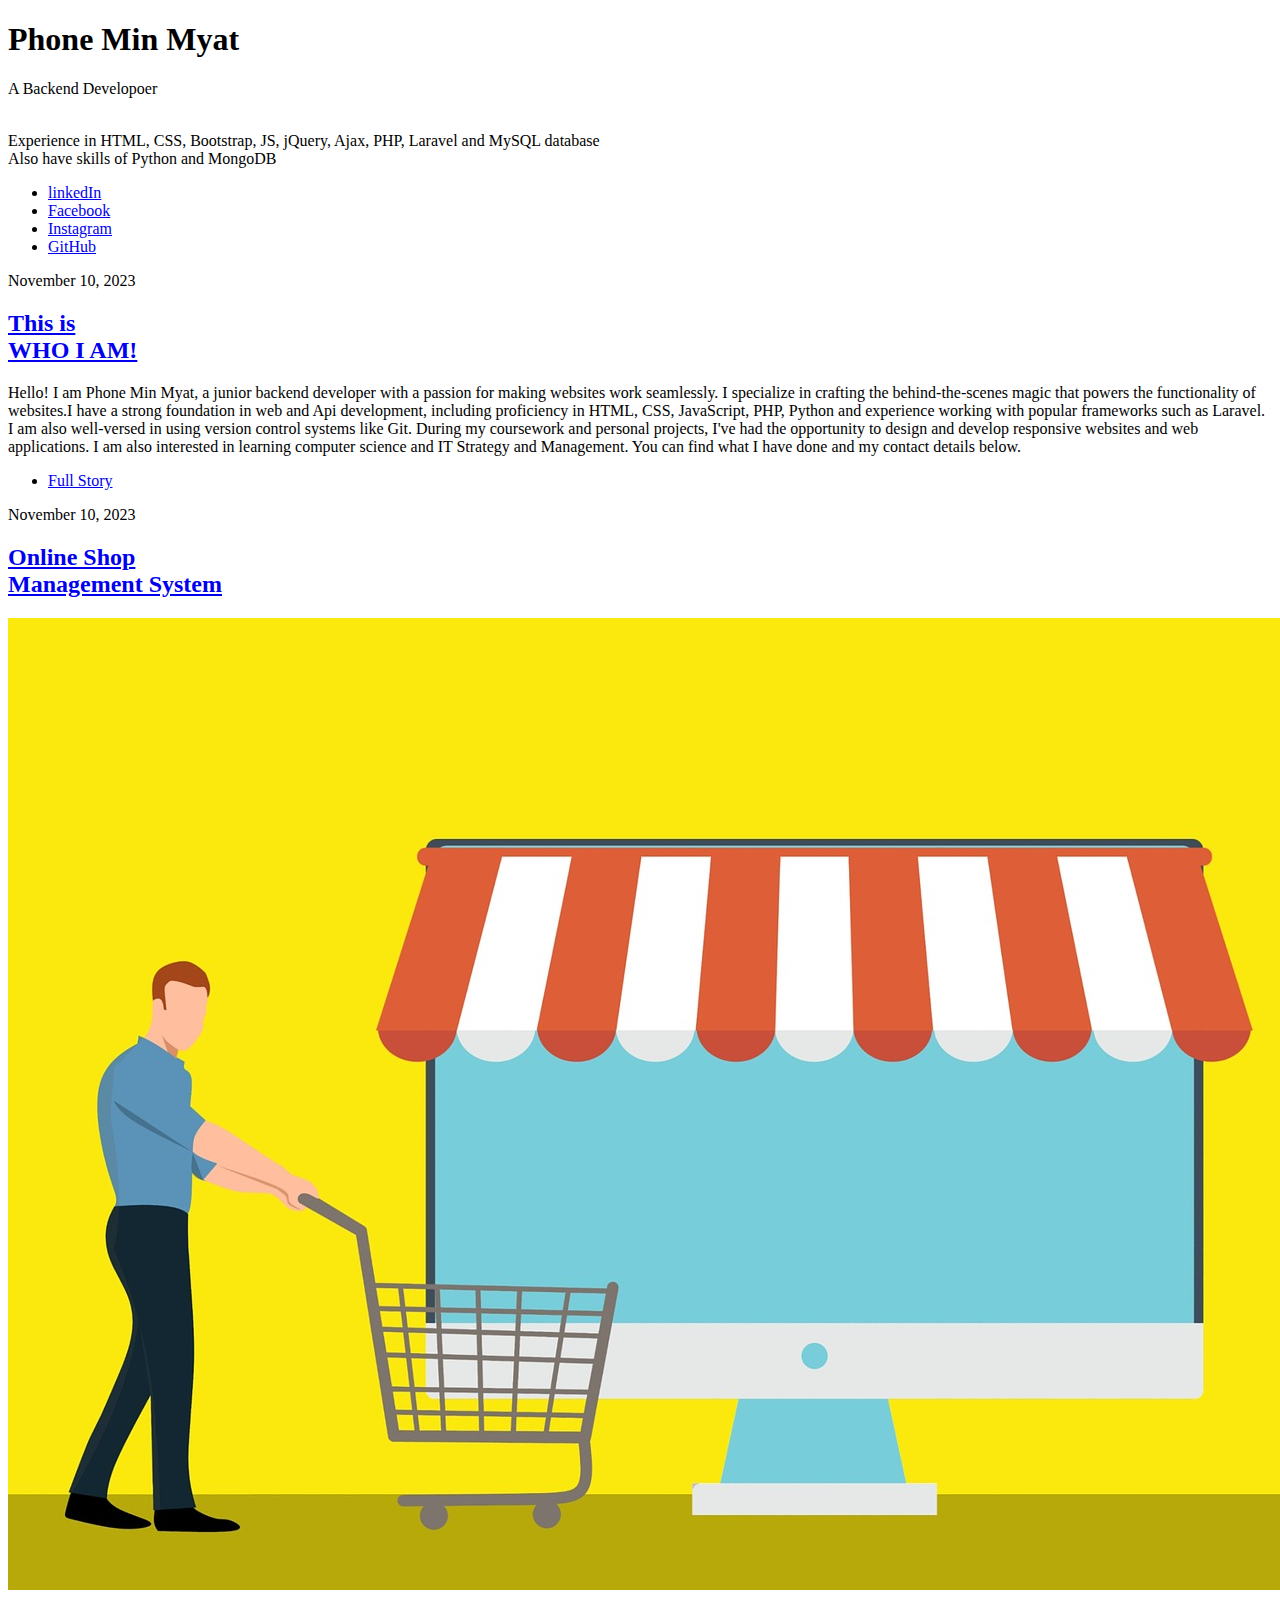
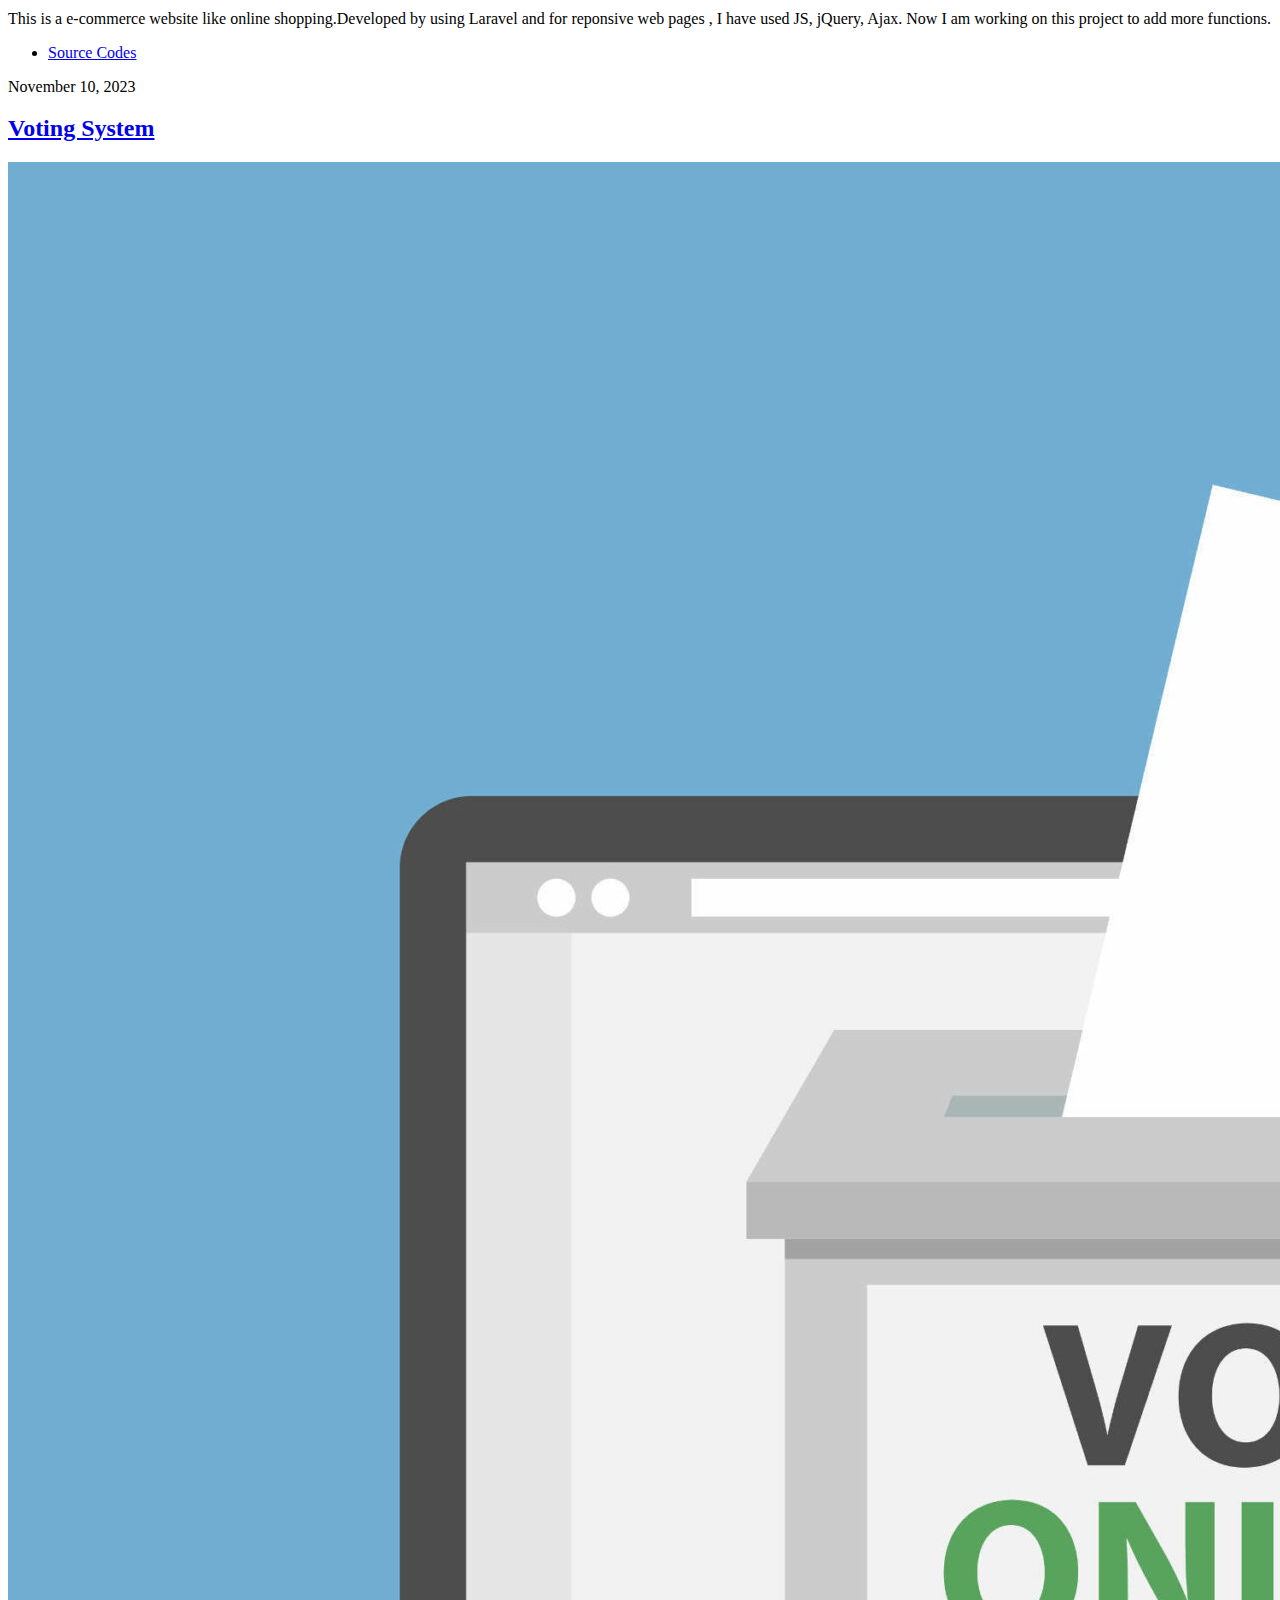
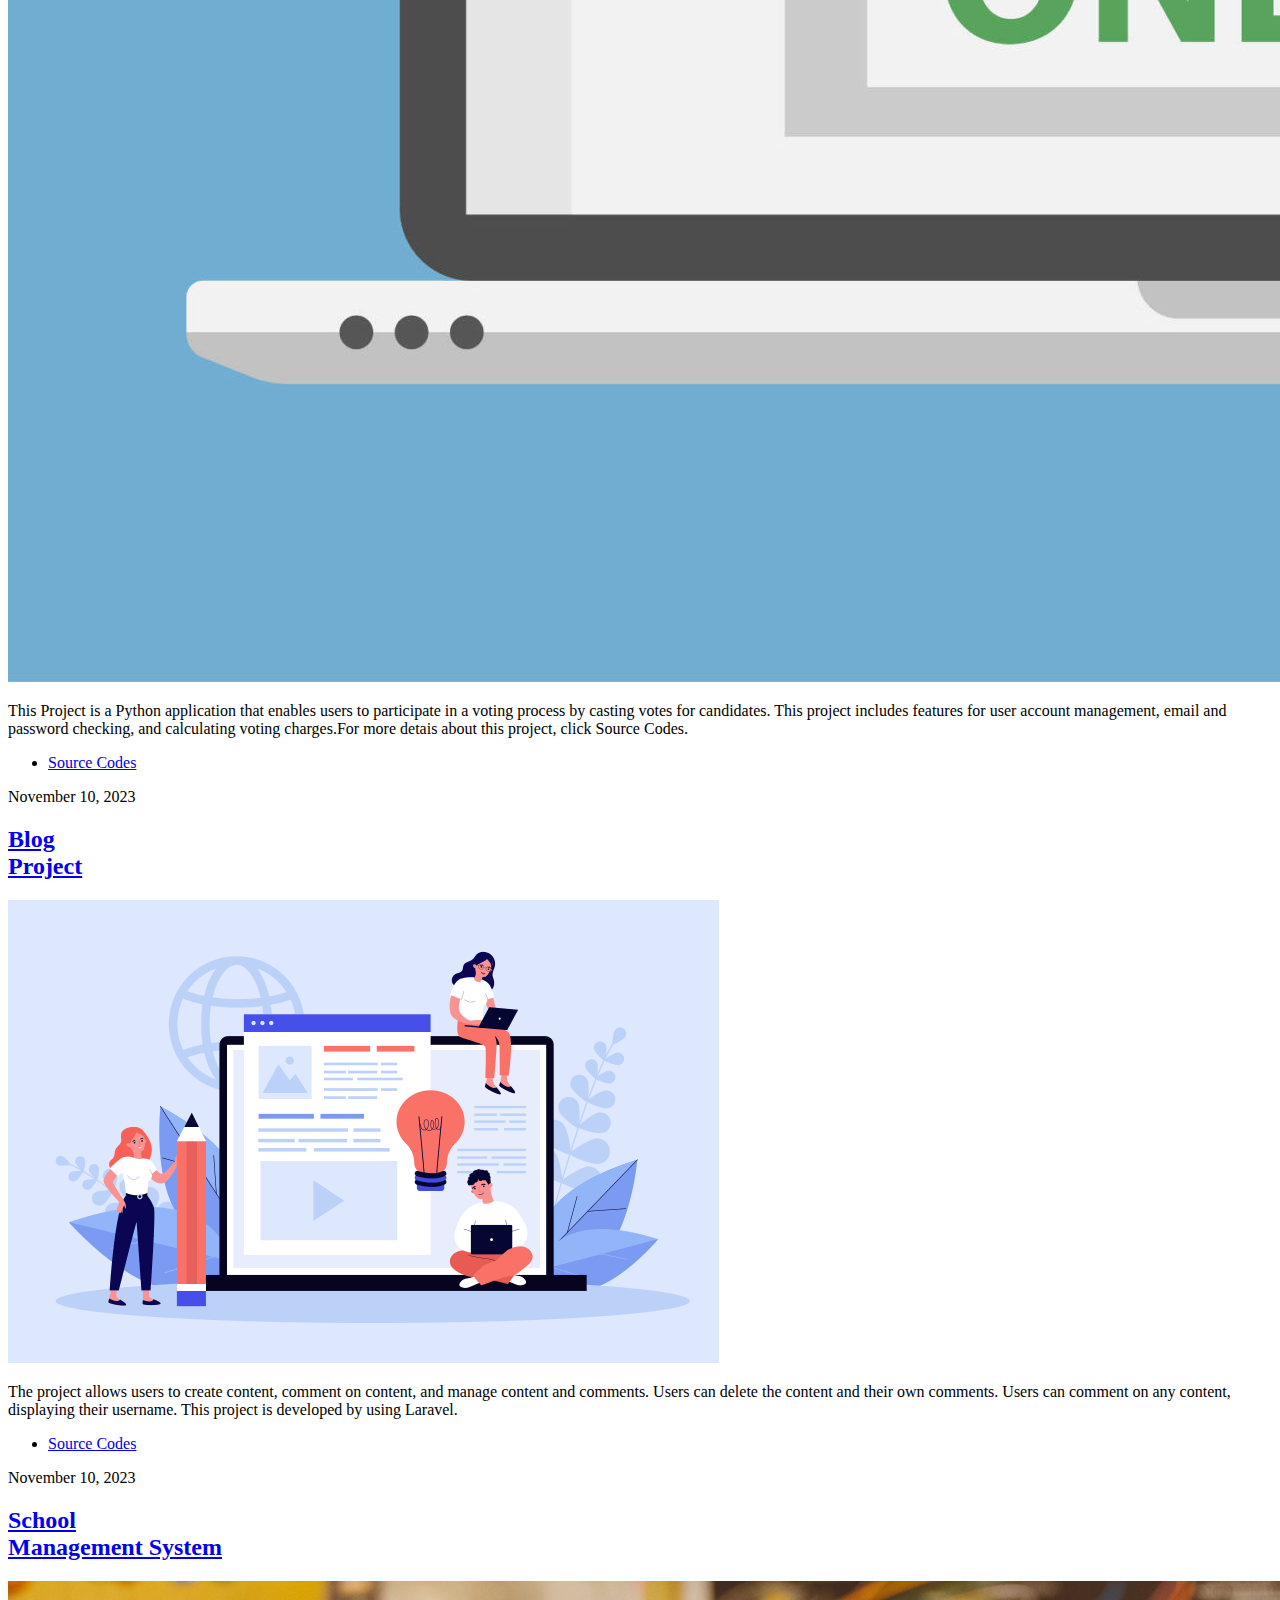
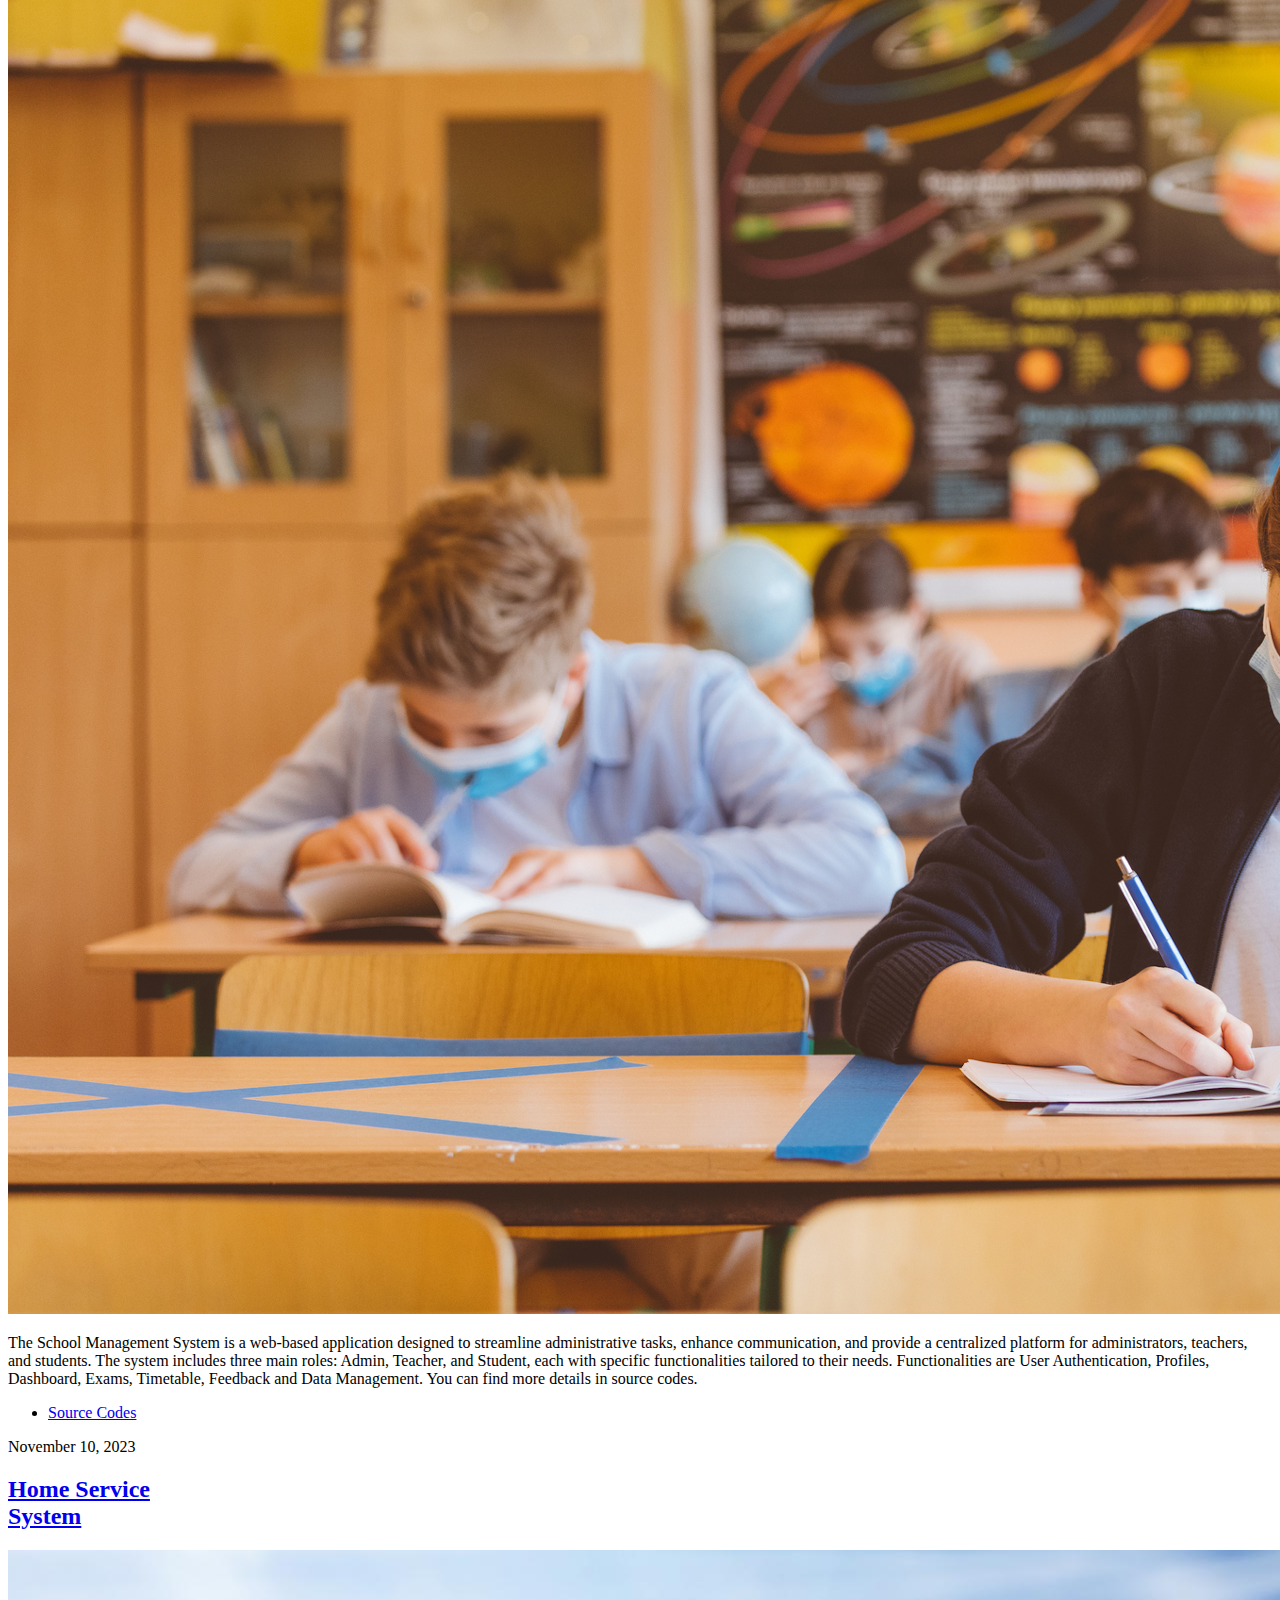
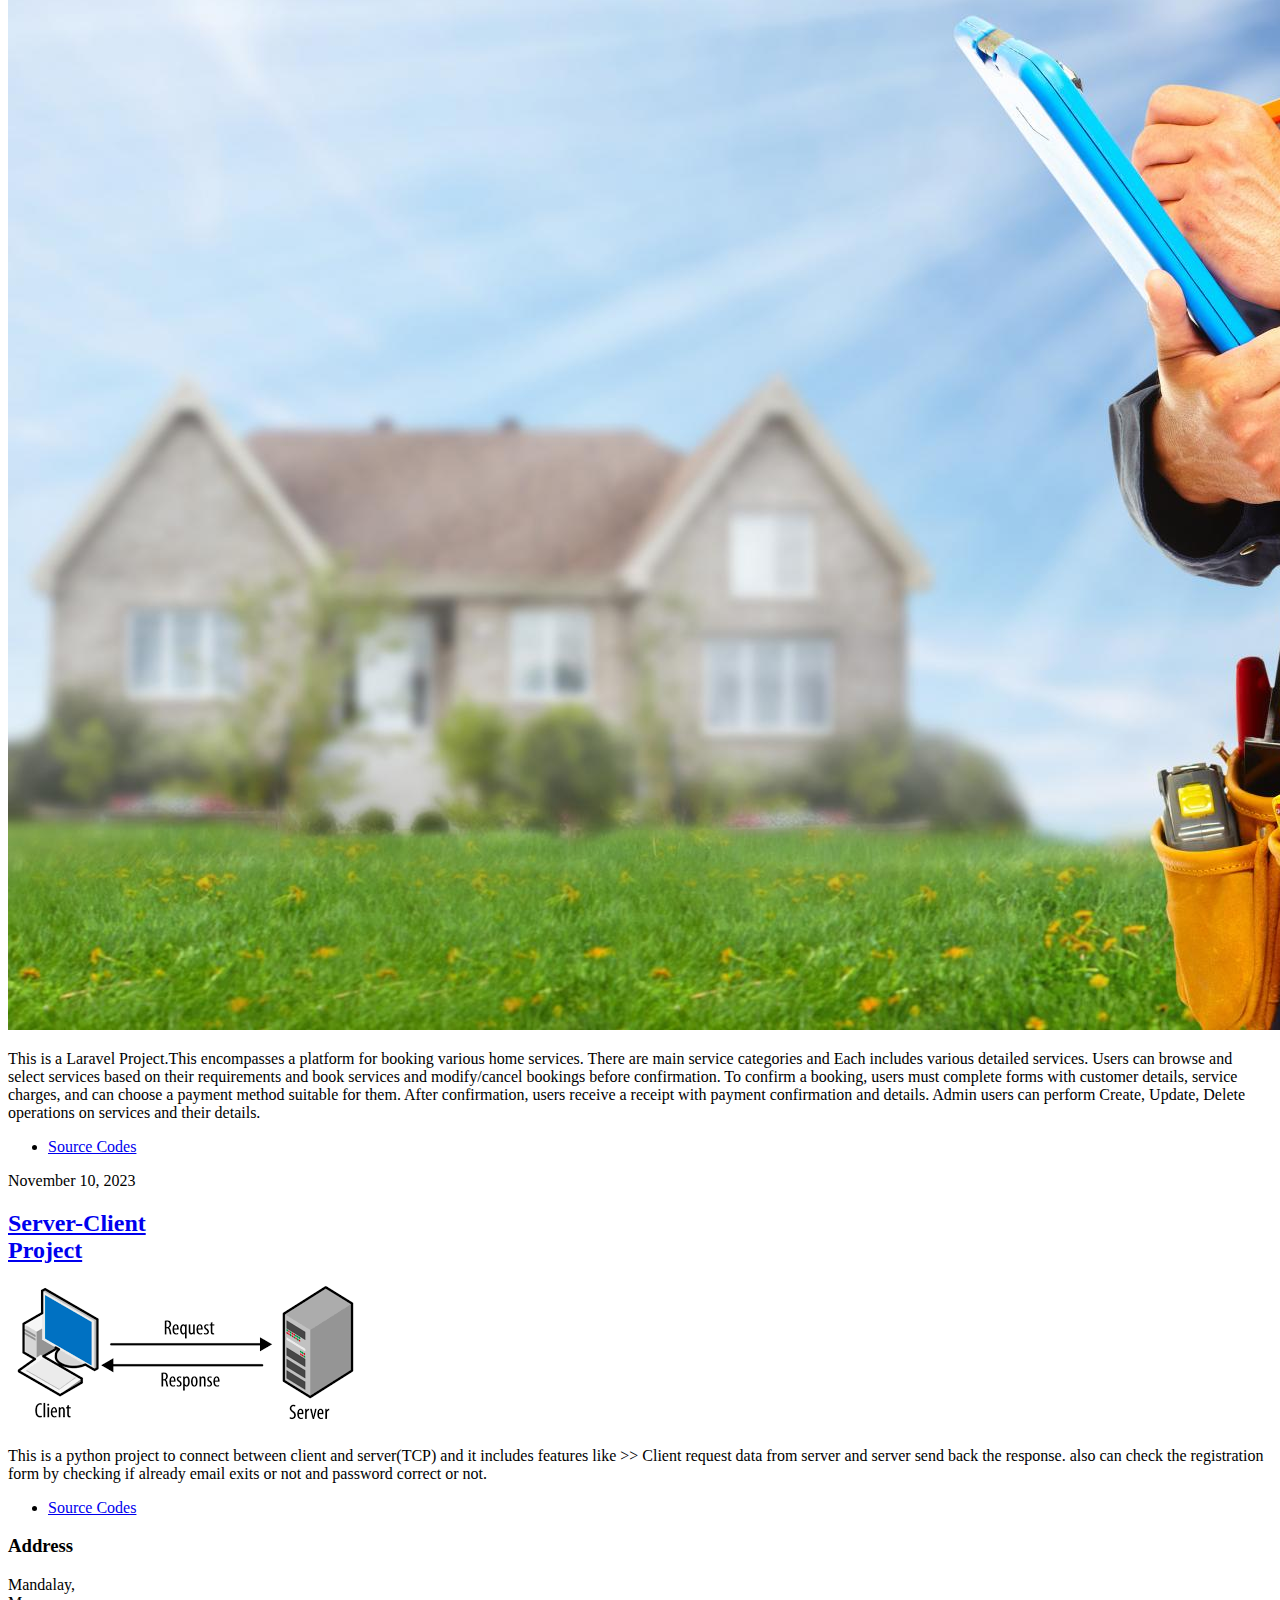
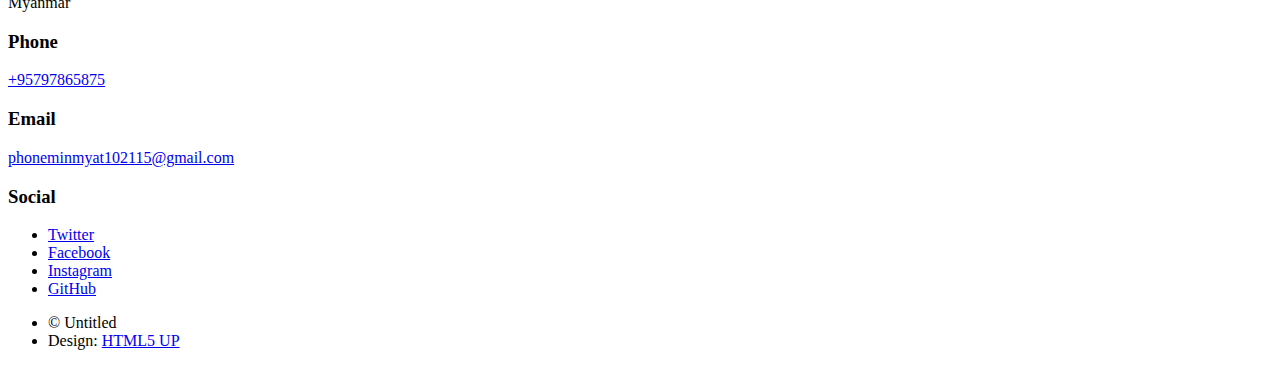
==== index.html @ c831201b "Two img deleted and modify index file" ====
<!DOCTYPE HTML>
<!--
	Massively by HTML5 UP
	html5up.net | @ajlkn
	Free for personal and commercial use under the CCA 3.0 license (html5up.net/license)
-->
<html>
	<head>
		<title>Portfolio</title>
		<meta charset="utf-8" />
		<meta name="viewport" content="width=device-width, initial-scale=1, user-scalable=no" />
		<link rel="stylesheet" href="assets/css/main.css" />
		<noscript><link rel="stylesheet" href="assets/css/noscript.css" /></noscript>
	</head>
	<body class="is-preload">

		<!-- Wrapper -->
			<div id="wrapper" class="fade-in">

				<!-- Intro -->
					<div id="intro">
						<h1>Phone Min Myat</h1>
						<p>A Backend Developoer</p>
						<br>
						<span>Experience in HTML, CSS, Bootstrap, JS, jQuery, Ajax, PHP, Laravel and MySQL database</span>
						<br>
						<span>Also have skills of Python and MongoDB</span>
						<!-- <ul class="actions">
							<li><a href="#header" class="button icon solid solo fa-arrow-down scrolly">Continue</a></li>
						</ul> -->
					</div>


				<!-- Nav -->
					<nav id="nav">
						<ul class="icons">
							<li><a href="#" class="icon brands fa-linkedin"><span class="label">linkedIn</span></a></li>
							<li><a href="#" class="icon brands fa-facebook-f"><span class="label">Facebook</span></a></li>
							<li><a href="#" class="icon brands fa-instagram"><span class="label">Instagram</span></a></li>
							<li><a href="#" class="icon brands fa-github"><span class="label">GitHub</span></a></li>
						</ul>
					</nav>

				<!-- Main -->
					<div id="main">

						<!-- Featured Post -->
							<article class="post featured">
								<header class="major">
									<span class="date">November 10, 2023</span>
									<h2><a href="#">This is <br />
									WHO I AM!</a></h2>
									<p>Hello! I am Phone Min Myat, a junior backend developer with a passion for making websites work seamlessly. I specialize in crafting
									the behind-the-scenes magic that powers the functionality of websites.I have a strong foundation in web and Api development, including proficiency in HTML, CSS, JavaScript, PHP, Python and
									experience working with popular frameworks such as Laravel. I am also well-versed in using version control systems like
									Git. During my coursework and personal projects, I've had the opportunity to design and develop responsive websites and
									web applications. I am also interested in learning computer science and IT Strategy and Management. You can find what I have done and my contact details below.</p>
								</header>
								
								<ul class="actions special">
									<li><a href="#" class="button large">Full Story</a></li>
								</ul>
							</article>

						<!-- Posts -->
							<section class="posts">
								<article>
									<header>
										<span class="date">November 10, 2023</span>
										<h2><a href="#">Online Shop<br />
										Management System</a></h2>
									</header>
									<a href="#" class="image fit"><img src="images\online-store-3265497_1280.jpg" alt="" /></a>
									<p>This is a e-commerce website like online shopping.Developed by using Laravel and for reponsive web pages , I have used JS, jQuery, Ajax. Now I am working on this project to add more functions.</p>
									<ul class="actions special">
										<li><a href="https://github.com/phoneminmyat102/online-shop-management-system" class="button">Source Codes</a></li>
									</ul>
								</article>

								<article>
									<header>
										<span class="date">November 10, 2023</span>
										<h2><a href="#">Voting
												System</a><br></h2>
									</header>
									<a href="#" class="image fit"><img src="images\Voting-image-6-scaled.jpg" alt="" /></a>
									<p>This Project is a Python application that enables users to participate in a voting process by casting votes
									for candidates. This project includes features for user account management, email and password checking, and calculating voting charges.For more detais about this project, click Source Codes.</p>
									<ul class="actions special">
										<li><a href="https://github.com/phoneminmyat102/voting-system" class="button">Source Codes</a></li>
									</ul>
								</article>

								<article>
									<header>
										<span class="date">November 10, 2023</span>
										<h2><a href="#">Blog<br />
											Project<br>
										</a></h2>
									</header>
									<a href="#" class="image fit"><img src="images\Project-Management-Blogs.png" alt="" /></a>
									<p>The project allows users to create content, comment on content, and manage content and comments.
									Users can delete the content and their own comments.
									Users can comment on any content, displaying their username. This project is developed by using Laravel.</p>
									<ul class="actions special">
										<li><a href="https://github.com/phoneminmyat102/blog" class="button">Source Codes</a></li>
									</ul>
								</article>
								<article>
									<header>
										<span class="date">November 10, 2023</span>
										<h2><a href="#">School<br />
										Management System</a></h2>
									</header>
									<a href="#" class="image fit"><img src="images\200908-studentswearingmasks-stock.jpg" alt="" /></a>
									<p>The School Management System is a web-based application designed to streamline administrative tasks, enhance
									communication, and provide a centralized platform for administrators, teachers, and students. The system includes three
									main roles: Admin, Teacher, and Student, each with specific functionalities tailored to their needs. Functionalities are 
									User Authentication, Profiles, Dashboard, Exams, Timetable, Feedback and Data Management. You can find more details in source codes.</p>
									<ul class="actions special">
										<li><a href="https://github.com/phoneminmyat102/school-management-system" class="button">Source Codes</a></li>
									</ul>
								</article>
								
								<article>
									<header>
										<span class="date">November 10, 2023</span>
										<h2><a href="#">Home Service<br />
										System</a></h2>
									</header>
									<a href="#" class="image fit"><img src="images\home-services.jpg" alt="" /></a>
									<p>This is a Laravel Project.This encompasses a platform for booking various home services.
									There are main service categories and Each includes various detailed services. 
									Users can browse and select services based on their requirements and book services and modify/cancel bookings before confirmation.
									To confirm a booking, users must complete forms with customer details, service charges, and can choose a payment method
									suitable for them. After confirmation, users receive a receipt with payment confirmation and details.
									Admin users can perform Create, Update, Delete operations on services and their details.</p>
									<ul class="actions special">
										<li><a href="https://github.com/phoneminmyat102/home-service-system" class="button">Source Codes</a></li>
									</ul>
								</article>
								<article>
									<header>
										<span class="date">November 10, 2023</span>
										<h2><a href="#">Server-Client<br />
										Project</a></h2>
									</header>
									<a href="#" class="image fit"><img src="images\download.png" alt="" /></a>
									<br>
									<p>This is a python project to connect between client and server(TCP) and it includes features like >> Client request data from server and server send back the response.
									also can check the registration form by checking if already email exits or not and password correct or not.</p>
									<ul class="actions special">
										<li><a href="https://github.com/phoneminmyat102/server-client-project" class="button">Source Codes</a></li>
									</ul>
								</article>
							</section>

						<!-- Footer -->
							<footer>
								<!-- <div class="pagination">
									<a href="#" class="previous">Prev</a>
									<a href="#" class="page active">1</a>
									<a href="#" class="page">2</a>
									<a href="#" class="page">3</a>
									<span class="extra">&hellip;</span>
									<a href="#" class="page">8</a>
									<a href="#" class="page">9</a>
									<a href="#" class="page">10</a>
									<a href="#" class="next">Next</a>
								</div> -->
							</footer>

					</div>

				<!-- Footer -->
					<footer id="footer">
						<!-- <section>
							<form method="post" action="#">
								<div class="fields">
									<div class="field">
										<label for="name">Name</label>
										<input type="text" name="name" id="name" />
									</div>
									<div class="field">
										<label for="email">Email</label>
										<input type="text" name="email" id="email" />
									</div>
									<div class="field">
										<label for="message">Message</label>
										<textarea name="message" id="message" rows="3"></textarea>
									</div>
								</div>
								<ul class="actions">
									<li><input type="submit" value="Send Message" /></li>
								</ul>
							</form>
						</section> -->
						<section class="split contact">
							<section class="alt">
								<h3>Address</h3>
								<p>Mandalay,<br />
								Myanmar</p>
							</section>
							<section>
								<h3>Phone</h3>
								<p><a href="#">+95797865875</a></p>
							</section>
							<section>
								<h3>Email</h3>
								<p><a href="#">phoneminmyat102115@gmail.com</a></p>
							</section>
							<section>
								<h3>Social</h3>
								<ul class="icons alt">
									<li><a href="#" class="icon brands alt fa-twitter"><span class="label">Twitter</span></a></li>
									<li><a href="#" class="icon brands alt fa-facebook-f"><span class="label">Facebook</span></a></li>
									<li><a href="#" class="icon brands alt fa-instagram"><span class="label">Instagram</span></a></li>
									<li><a href="#" class="icon brands alt fa-github"><span class="label">GitHub</span></a></li>
								</ul>
							</section>
						</section>
					</footer>

				<!-- Copyright -->
					<div id="copyright">
						<ul><li>&copy; Untitled</li><li>Design: <a href="https://html5up.net">HTML5 UP</a></li></ul>
					</div>

			</div>

		<!-- Scripts -->
			<script src="assets/js/jquery.min.js"></script>
			<script src="assets/js/jquery.scrollex.min.js"></script>
			<script src="assets/js/jquery.scrolly.min.js"></script>
			<script src="assets/js/browser.min.js"></script>
			<script src="assets/js/breakpoints.min.js"></script>
			<script src="assets/js/util.js"></script>
			<script src="assets/js/main.js"></script>

	</body>
</html>
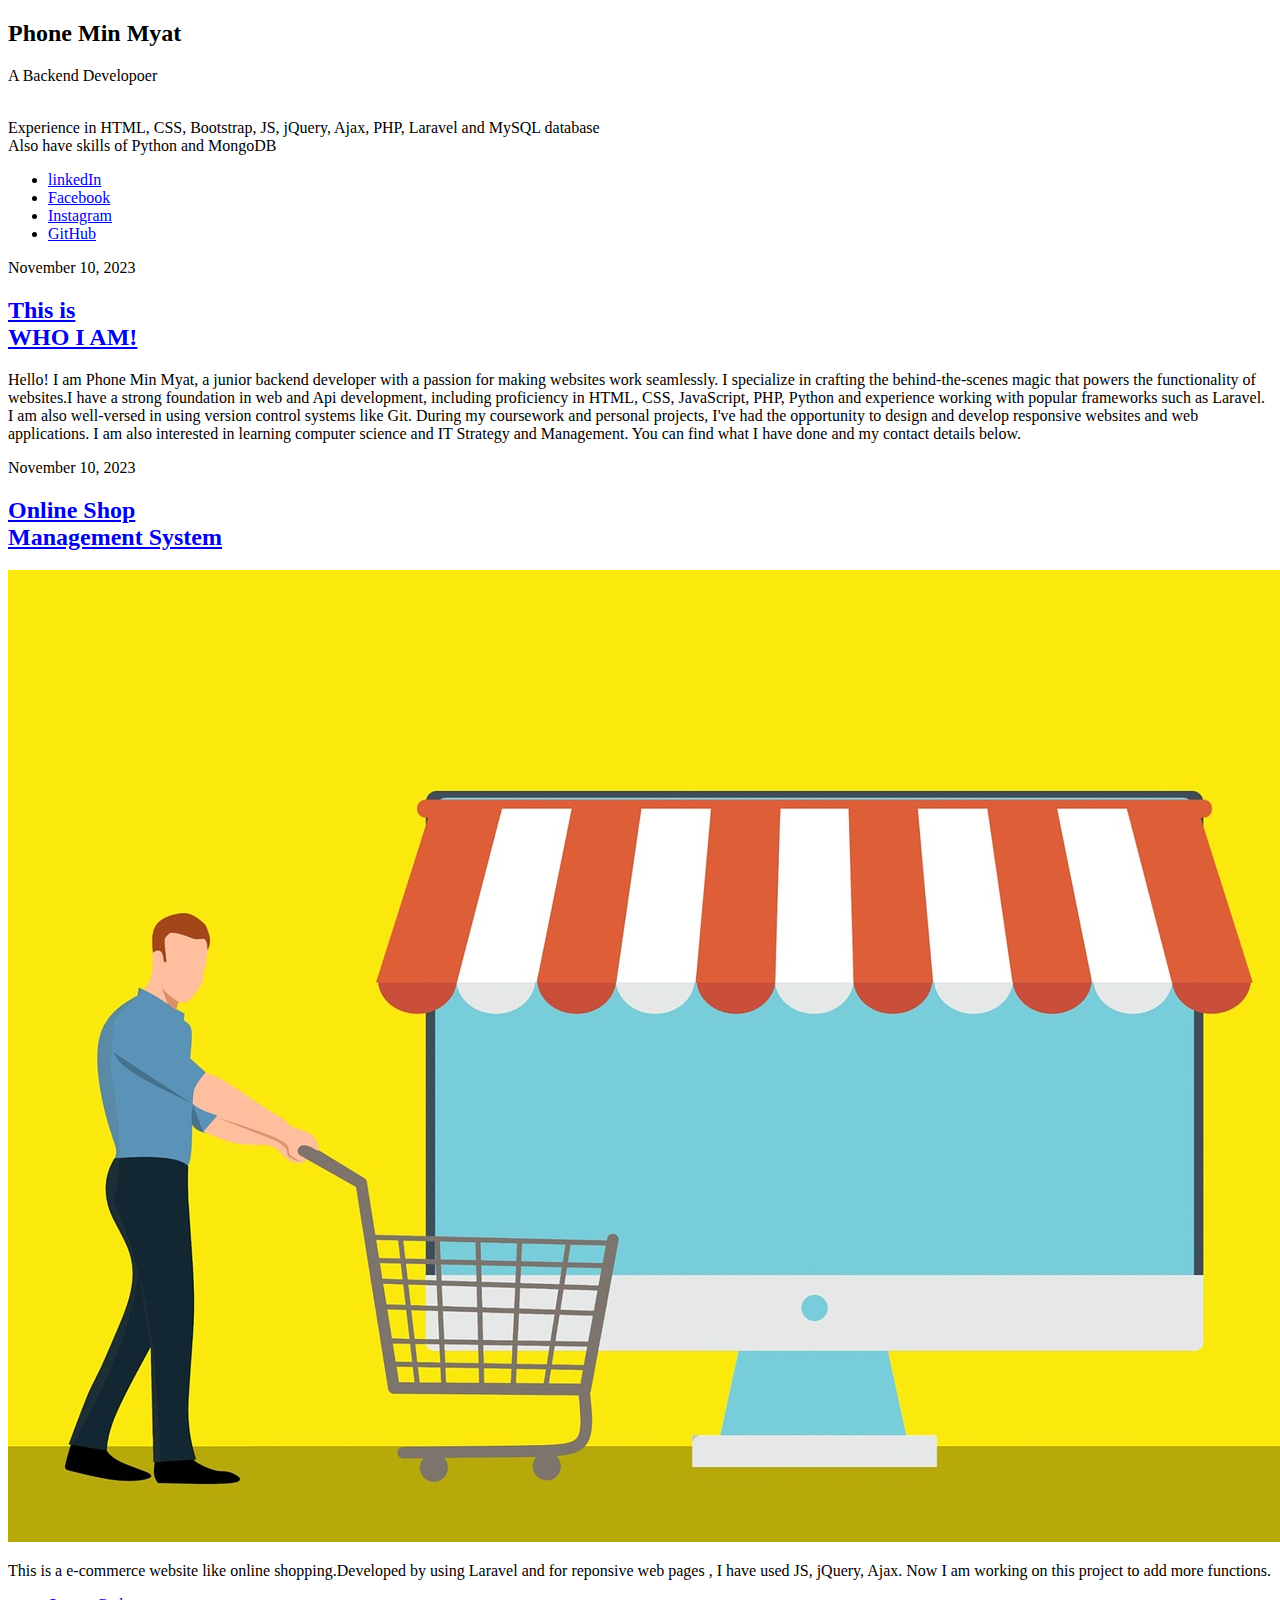
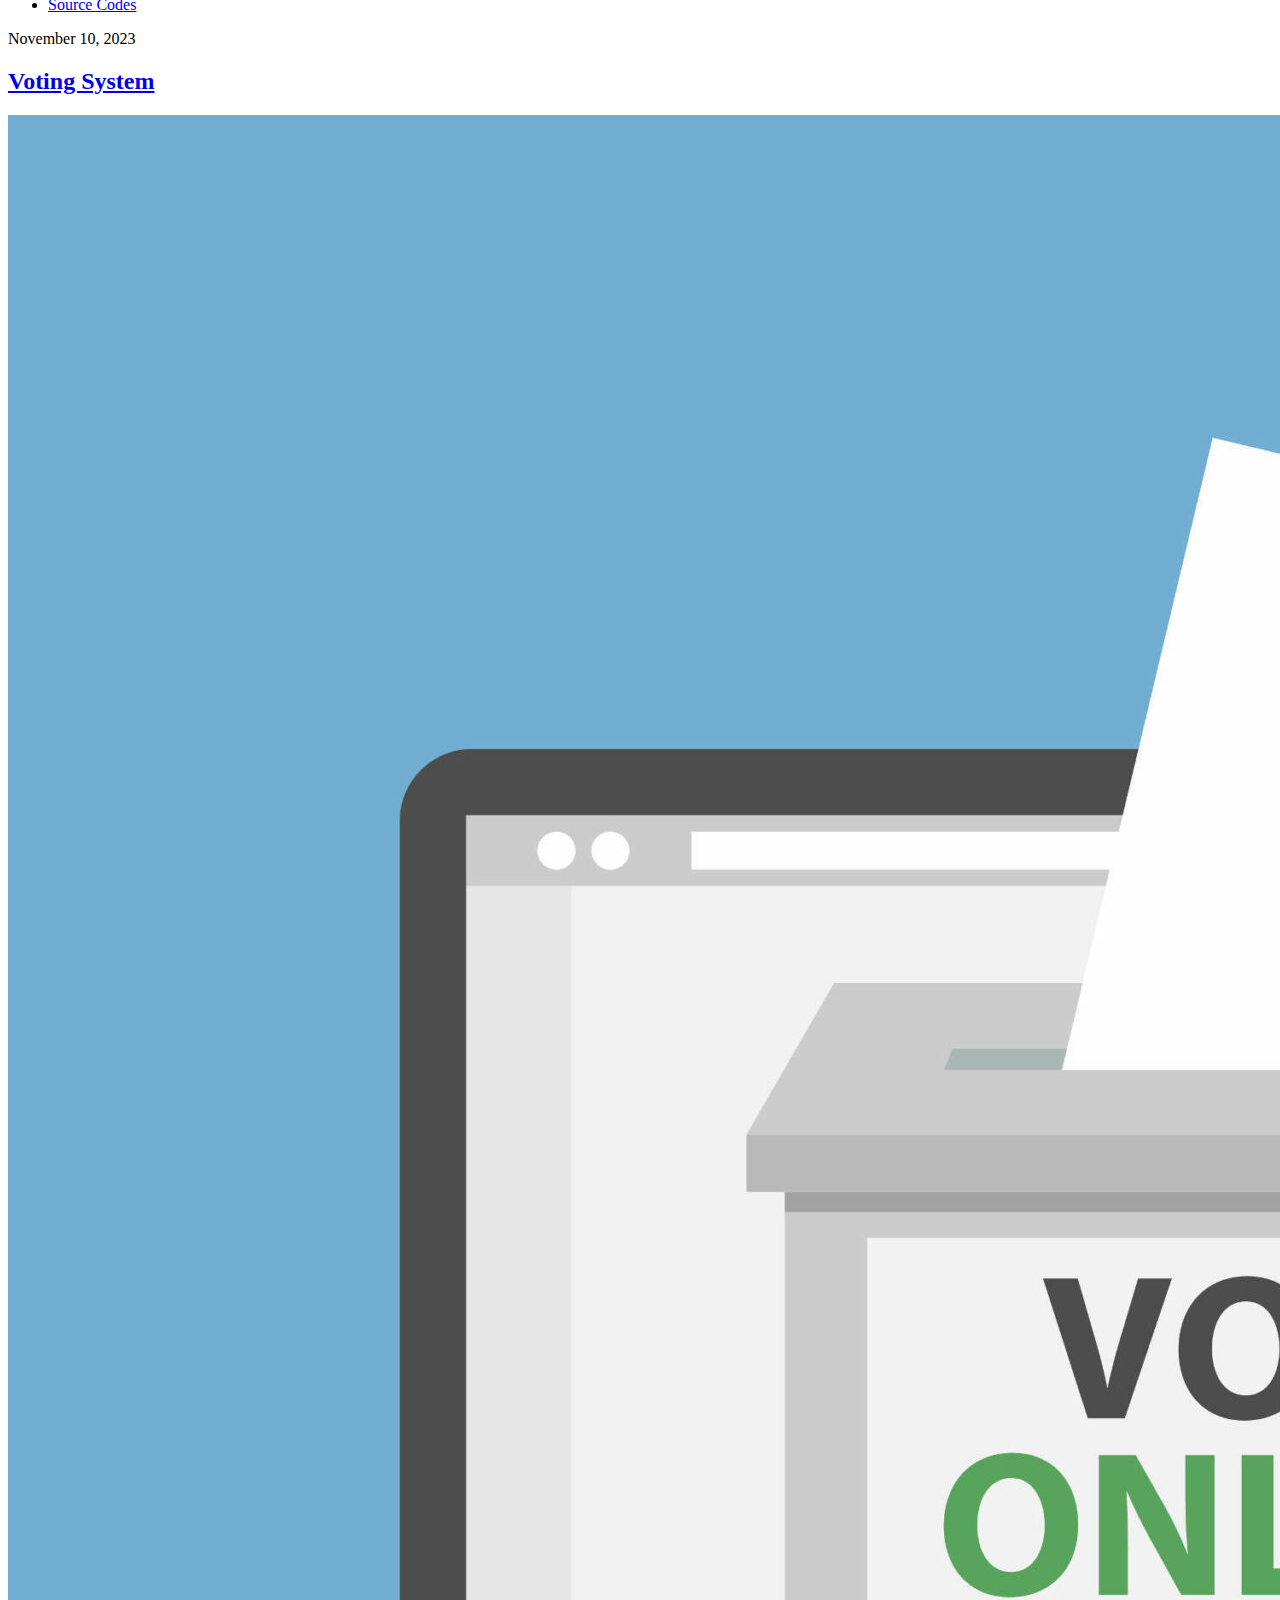
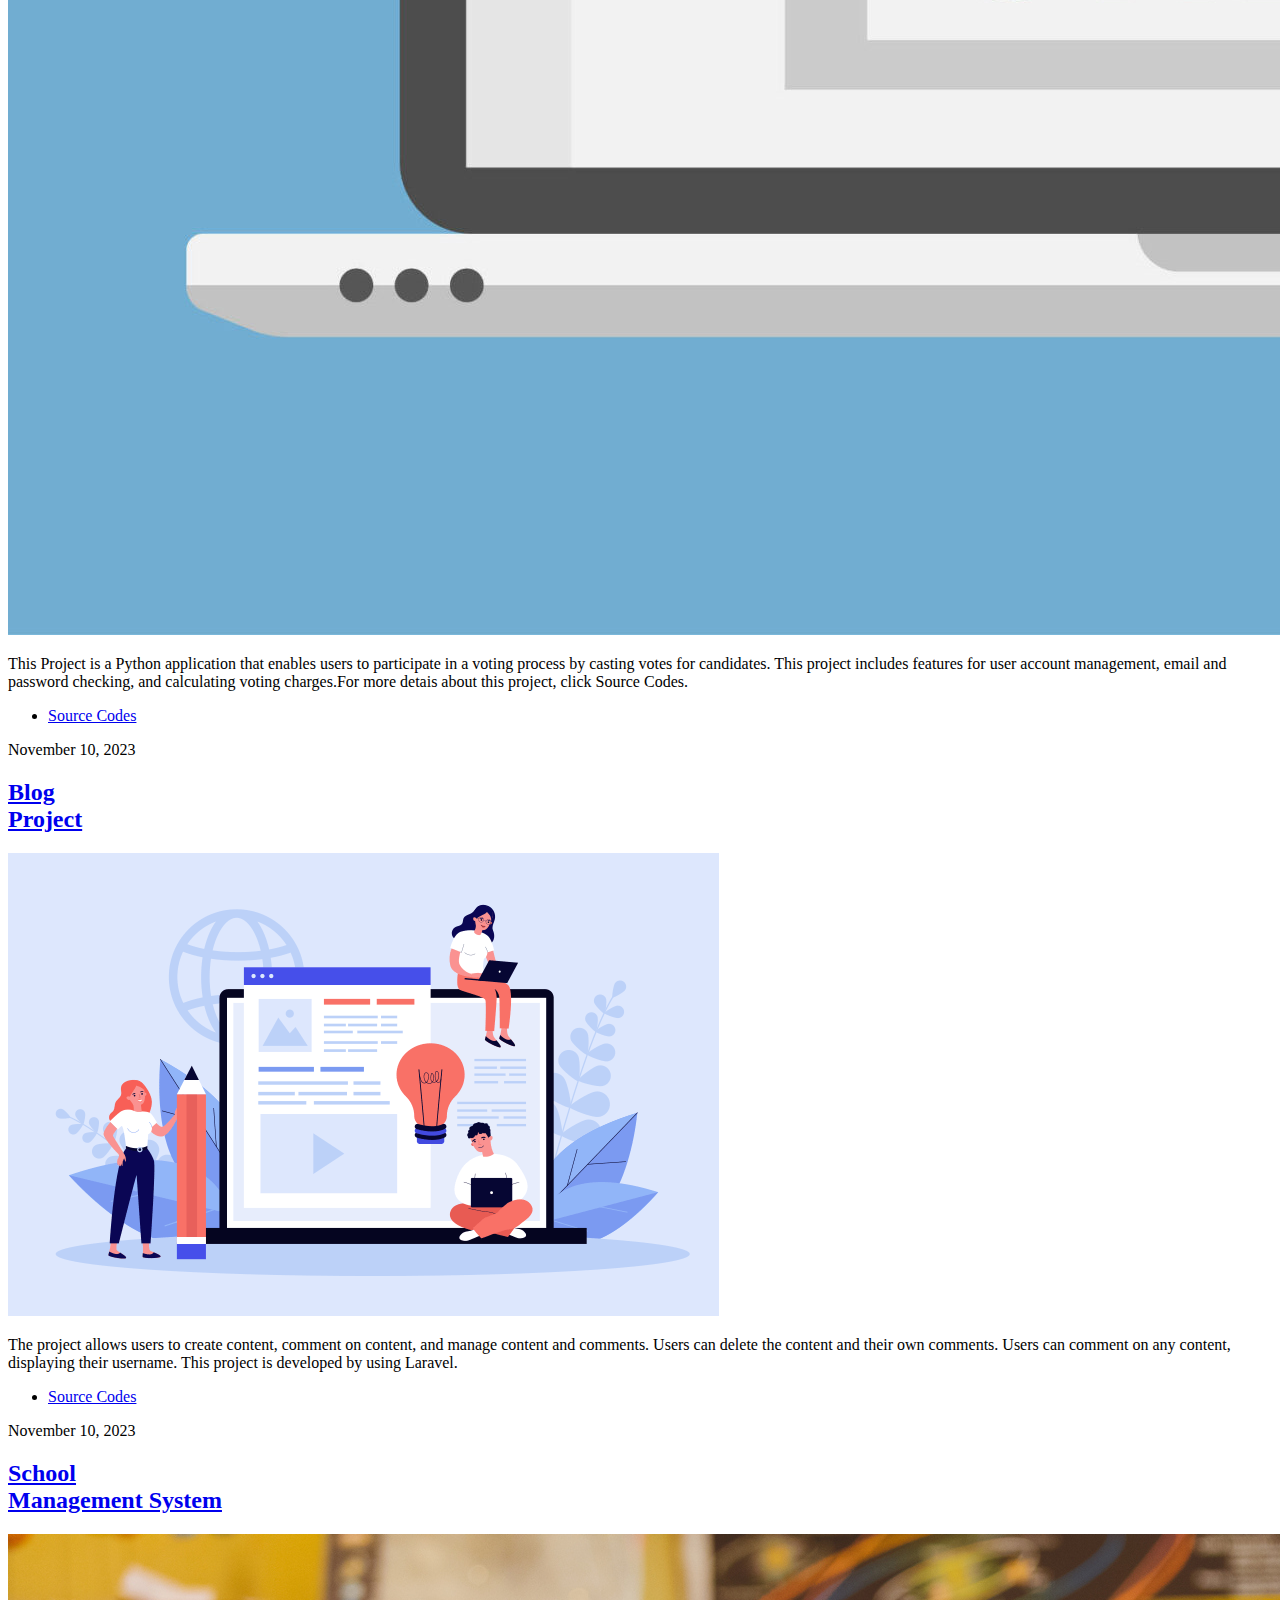
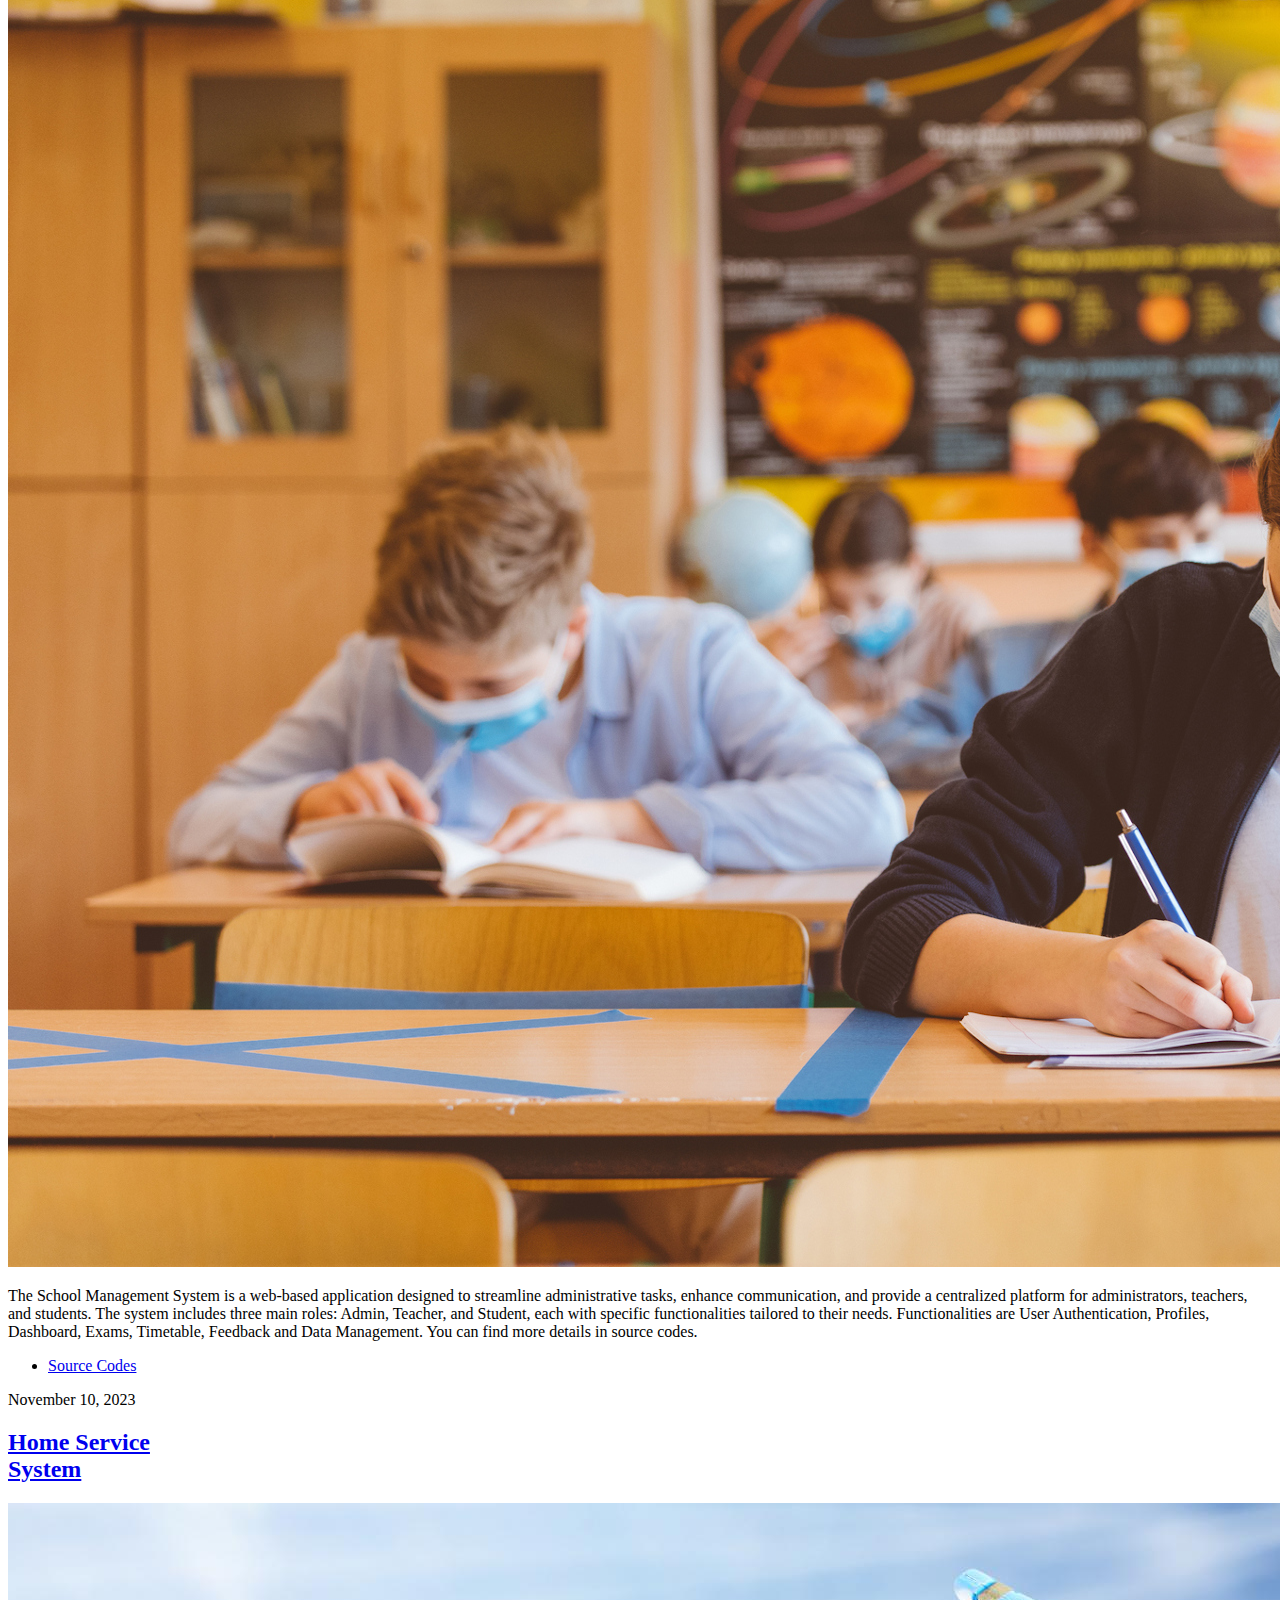
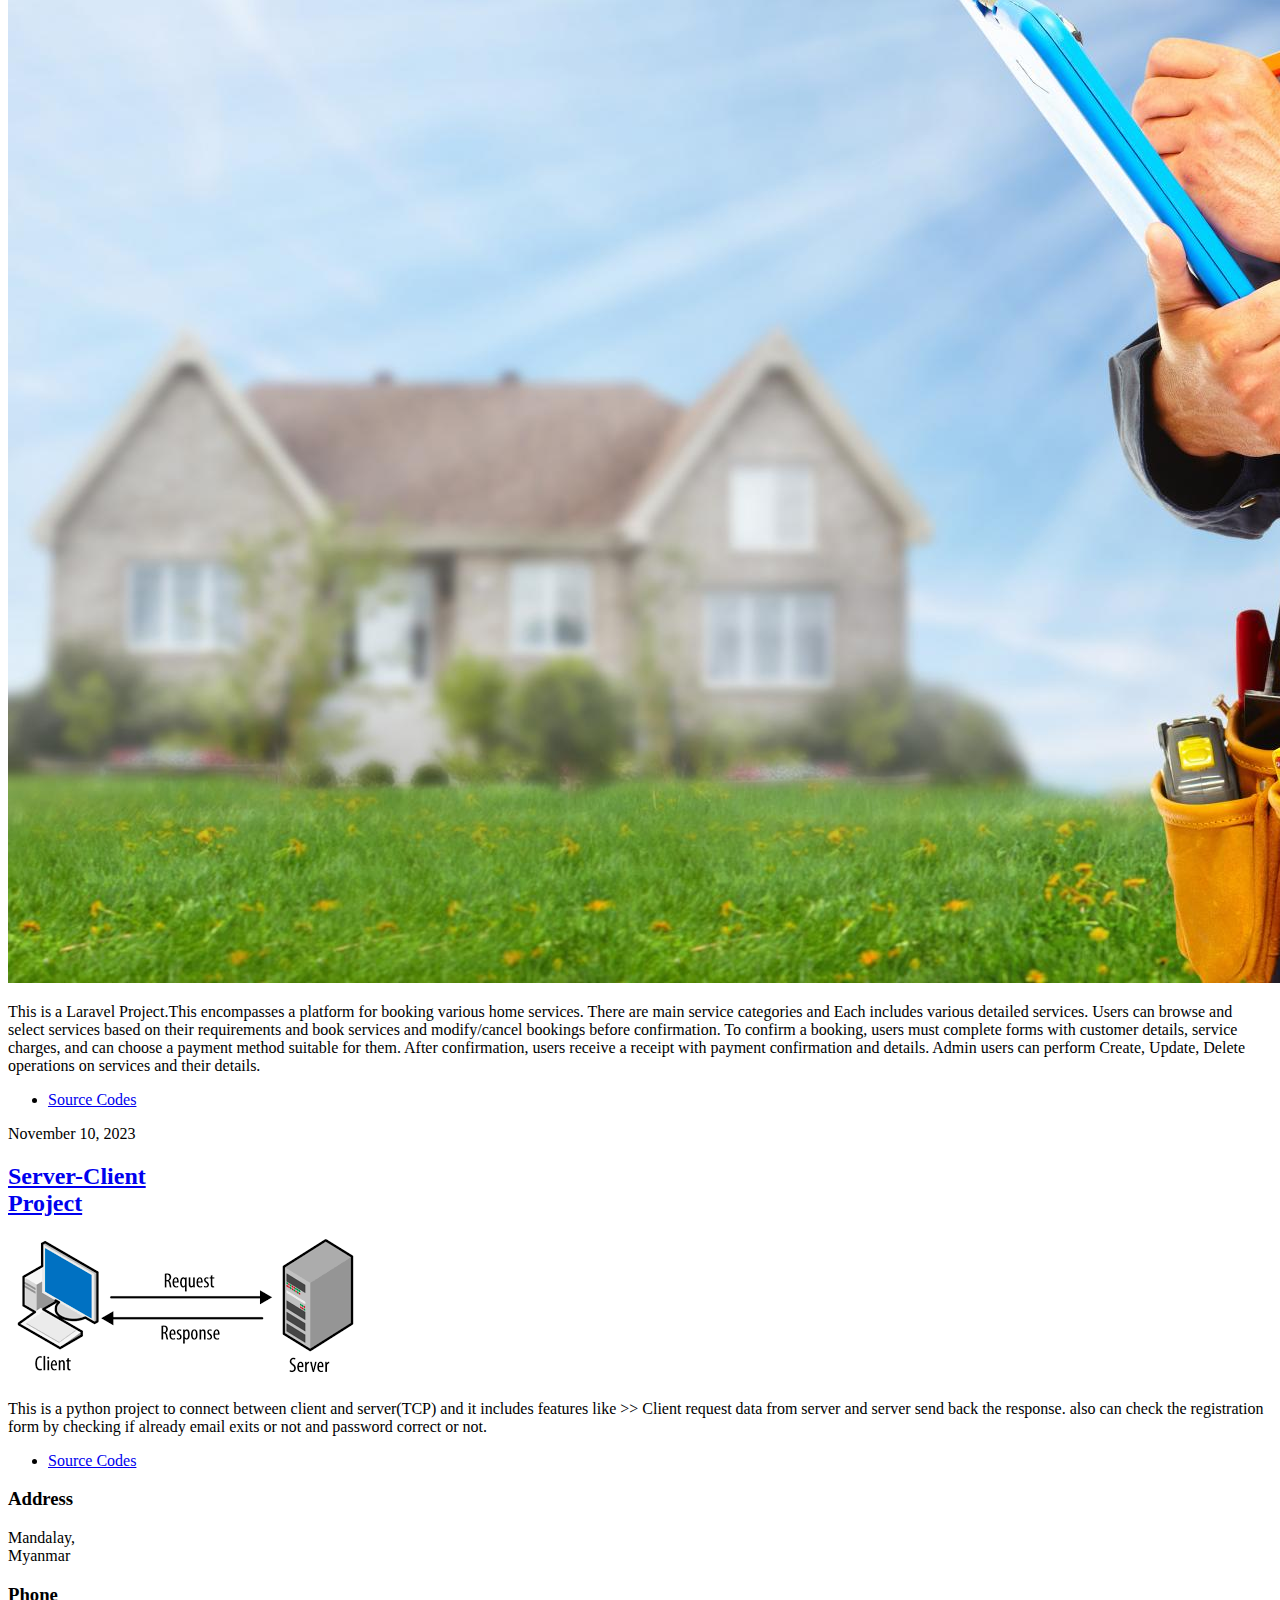
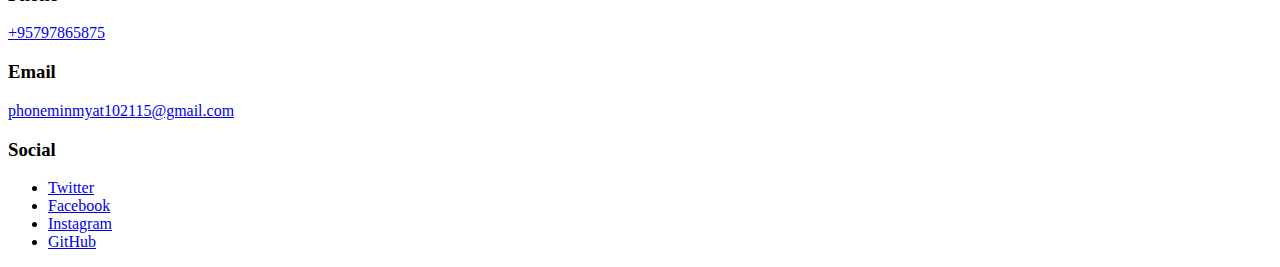
==== commit f30f26df: "modify background color" ====
--- a/index.html
+++ b/index.html
@@ -11,6 +11,45 @@
 		<meta name="viewport" content="width=device-width, initial-scale=1, user-scalable=no" />
 		<link rel="stylesheet" href="assets/css/main.css" />
 		<noscript><link rel="stylesheet" href="assets/css/noscript.css" /></noscript>
+	<style>
+		/* Existing styles remain unchanged */
+	
+		/* Updated Modal Styles */
+		.modal {
+			display: none;
+			position: fixed;
+			top: 0;
+			left: 0;
+			width: 100%;
+			height: 100%;
+			background-color: rgba(0, 0, 0, 0.9);
+			justify-content: center;
+			align-items: center;
+			z-index: 9999;
+			/* Ensure modal is on top of other elements */
+		}
+	
+		.modal-content {
+			max-width: 80%;
+			max-height: 80%;
+		}
+	
+		.close {
+			position: absolute;
+			top: 15px;
+			right: 15px;
+			color: #fff;
+			font-size: 30px;
+			cursor: pointer;
+		}
+	
+		/* Ensure images within articles do not overflow */
+		.posts article .image {
+			overflow: hidden;
+		}
+	</style>
+
+
 	</head>
 	<body class="is-preload">
 
@@ -19,7 +58,7 @@
 
 				<!-- Intro -->
 					<div id="intro">
-						<h1>Phone Min Myat</h1>
+						<h2>Phone Min Myat</h2>
 						<p>A Backend Developoer</p>
 						<br>
 						<span>Experience in HTML, CSS, Bootstrap, JS, jQuery, Ajax, PHP, Laravel and MySQL database</span>
@@ -43,7 +82,13 @@
 
 				<!-- Main -->
 					<div id="main">
-
+						
+						<div id="imageModal" class="modal">
+							<span class="close" onclick="closeModal()">&times;</span>
+							<img class="modal-content" id="modalImg" />
+						</div>
+
+						
 						<!-- Featured Post -->
 							<article class="post featured">
 								<header class="major">
@@ -57,9 +102,9 @@
 									web applications. I am also interested in learning computer science and IT Strategy and Management. You can find what I have done and my contact details below.</p>
 								</header>
 								
-								<ul class="actions special">
+								<!-- <ul class="actions special">
 									<li><a href="#" class="button large">Full Story</a></li>
-								</ul>
+								</ul> -->
 							</article>
 
 						<!-- Posts -->
@@ -70,7 +115,9 @@
 										<h2><a href="#">Online Shop<br />
 										Management System</a></h2>
 									</header>
-									<a href="#" class="image fit"><img src="images\online-store-3265497_1280.jpg" alt="" /></a>
+									<a href="javascript:void(0)" class="image fit" onclick="openModal('images/online-store-3265497_1280.jpg')">
+										<img src="images\online-store-3265497_1280.jpg" alt="" />
+									</a>
 									<p>This is a e-commerce website like online shopping.Developed by using Laravel and for reponsive web pages , I have used JS, jQuery, Ajax. Now I am working on this project to add more functions.</p>
 									<ul class="actions special">
 										<li><a href="https://github.com/phoneminmyat102/online-shop-management-system" class="button">Source Codes</a></li>
@@ -83,7 +130,9 @@
 										<h2><a href="#">Voting
 												System</a><br></h2>
 									</header>
-									<a href="#" class="image fit"><img src="images\Voting-image-6-scaled.jpg" alt="" /></a>
+									<a href="javascript:void(0)" class="image fit" onclick="openModal('images/Voting-image-6-scaled.jpg')">
+										<img src="images\Voting-image-6-scaled.jpg" alt="" />
+									</a>
 									<p>This Project is a Python application that enables users to participate in a voting process by casting votes
 									for candidates. This project includes features for user account management, email and password checking, and calculating voting charges.For more detais about this project, click Source Codes.</p>
 									<ul class="actions special">
@@ -98,7 +147,9 @@
 											Project<br>
 										</a></h2>
 									</header>
-									<a href="#" class="image fit"><img src="images\Project-Management-Blogs.png" alt="" /></a>
+									<a href="javascript:void(0)" class="image fit" onclick="openModal('images/Project-Management-Blogs.png')">
+										<img src="images\Project-Management-Blogs.png" alt="" />
+									</a>
 									<p>The project allows users to create content, comment on content, and manage content and comments.
 									Users can delete the content and their own comments.
 									Users can comment on any content, displaying their username. This project is developed by using Laravel.</p>
@@ -112,7 +163,9 @@
 										<h2><a href="#">School<br />
 										Management System</a></h2>
 									</header>
-									<a href="#" class="image fit"><img src="images\200908-studentswearingmasks-stock.jpg" alt="" /></a>
+									<a href="javascript:void(0)" class="image fit" onclick="openModal('images/200908-studentswearingmasks-stock.jpg')">
+										<img src="images\200908-studentswearingmasks-stock.jpg" alt="" />
+									</a>
 									<p>The School Management System is a web-based application designed to streamline administrative tasks, enhance
 									communication, and provide a centralized platform for administrators, teachers, and students. The system includes three
 									main roles: Admin, Teacher, and Student, each with specific functionalities tailored to their needs. Functionalities are 
@@ -128,7 +181,9 @@
 										<h2><a href="#">Home Service<br />
 										System</a></h2>
 									</header>
-									<a href="#" class="image fit"><img src="images\home-services.jpg" alt="" /></a>
+									<a href="javascript:void(0)" class="image fit" onclick="openModal('images/home-services.jpg')">
+										<img src="images\home-services.jpg" alt="" />
+									</a>
 									<p>This is a Laravel Project.This encompasses a platform for booking various home services.
 									There are main service categories and Each includes various detailed services. 
 									Users can browse and select services based on their requirements and book services and modify/cancel bookings before confirmation.
@@ -145,7 +200,9 @@
 										<h2><a href="#">Server-Client<br />
 										Project</a></h2>
 									</header>
-									<a href="#" class="image fit"><img src="images\download.png" alt="" /></a>
+									<a href="javascript:void(0)" class="image fit" onclick="openModal('images/download.png')">
+										<img src="images\download.png" alt="" />
+									</a>
 									<br>
 									<p>This is a python project to connect between client and server(TCP) and it includes features like >> Client request data from server and server send back the response.
 									also can check the registration form by checking if already email exits or not and password correct or not.</p>
@@ -221,11 +278,6 @@
 						</section>
 					</footer>
 
-				<!-- Copyright -->
-					<div id="copyright">
-						<ul><li>&copy; Untitled</li><li>Design: <a href="https://html5up.net">HTML5 UP</a></li></ul>
-					</div>
-
 			</div>
 
 		<!-- Scripts -->
@@ -236,6 +288,23 @@
 			<script src="assets/js/breakpoints.min.js"></script>
 			<script src="assets/js/util.js"></script>
 			<script src="assets/js/main.js"></script>
+			<script>
+				// Function to open the modal
+				function openModal(imageSrc) {
+					var modal = document.getElementById("imageModal");
+					var modalImg = document.getElementById("modalImg");
+
+					modal.style.display = "flex";
+					modalImg.src = imageSrc;
+				}
+
+				// Function to close the modal
+				function closeModal() {
+					var modal = document.getElementById("imageModal");
+					modal.style.display = "none";
+				}
+			</script>
+
 
 	</body>
 </html>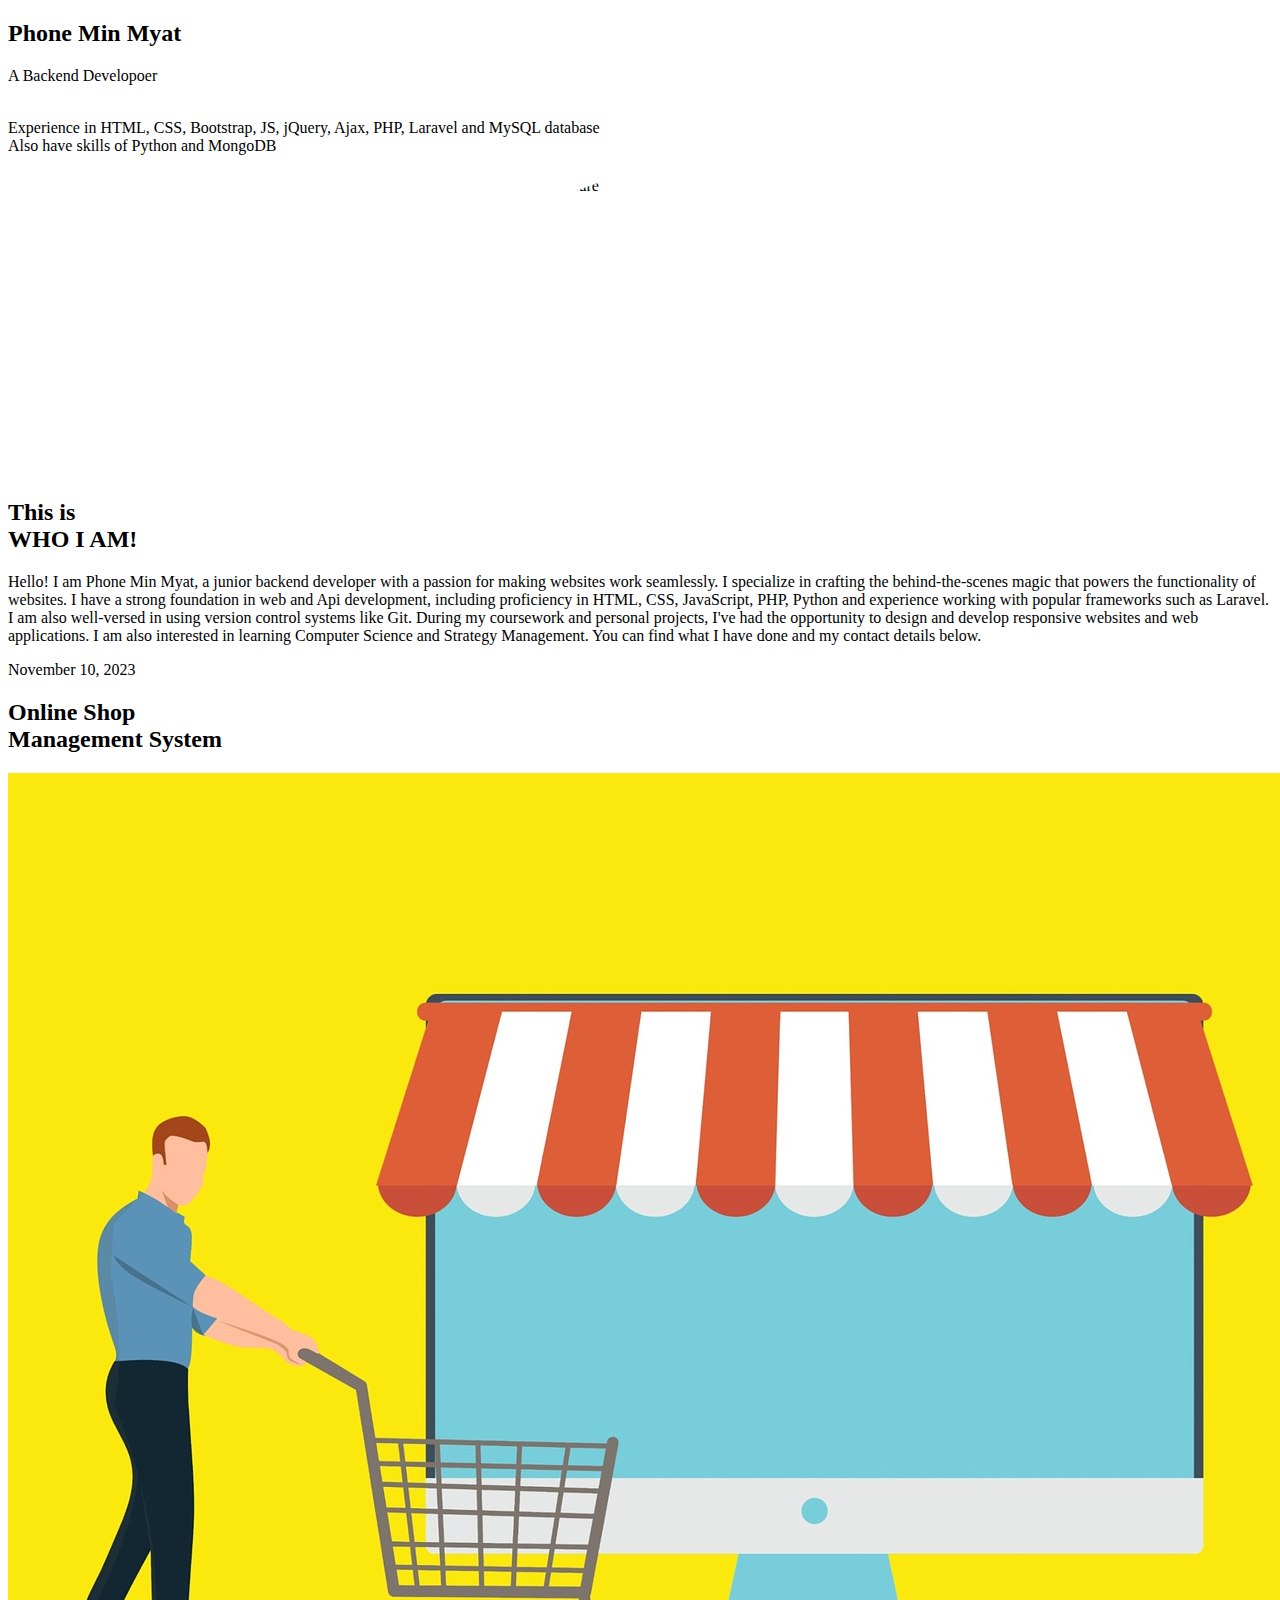
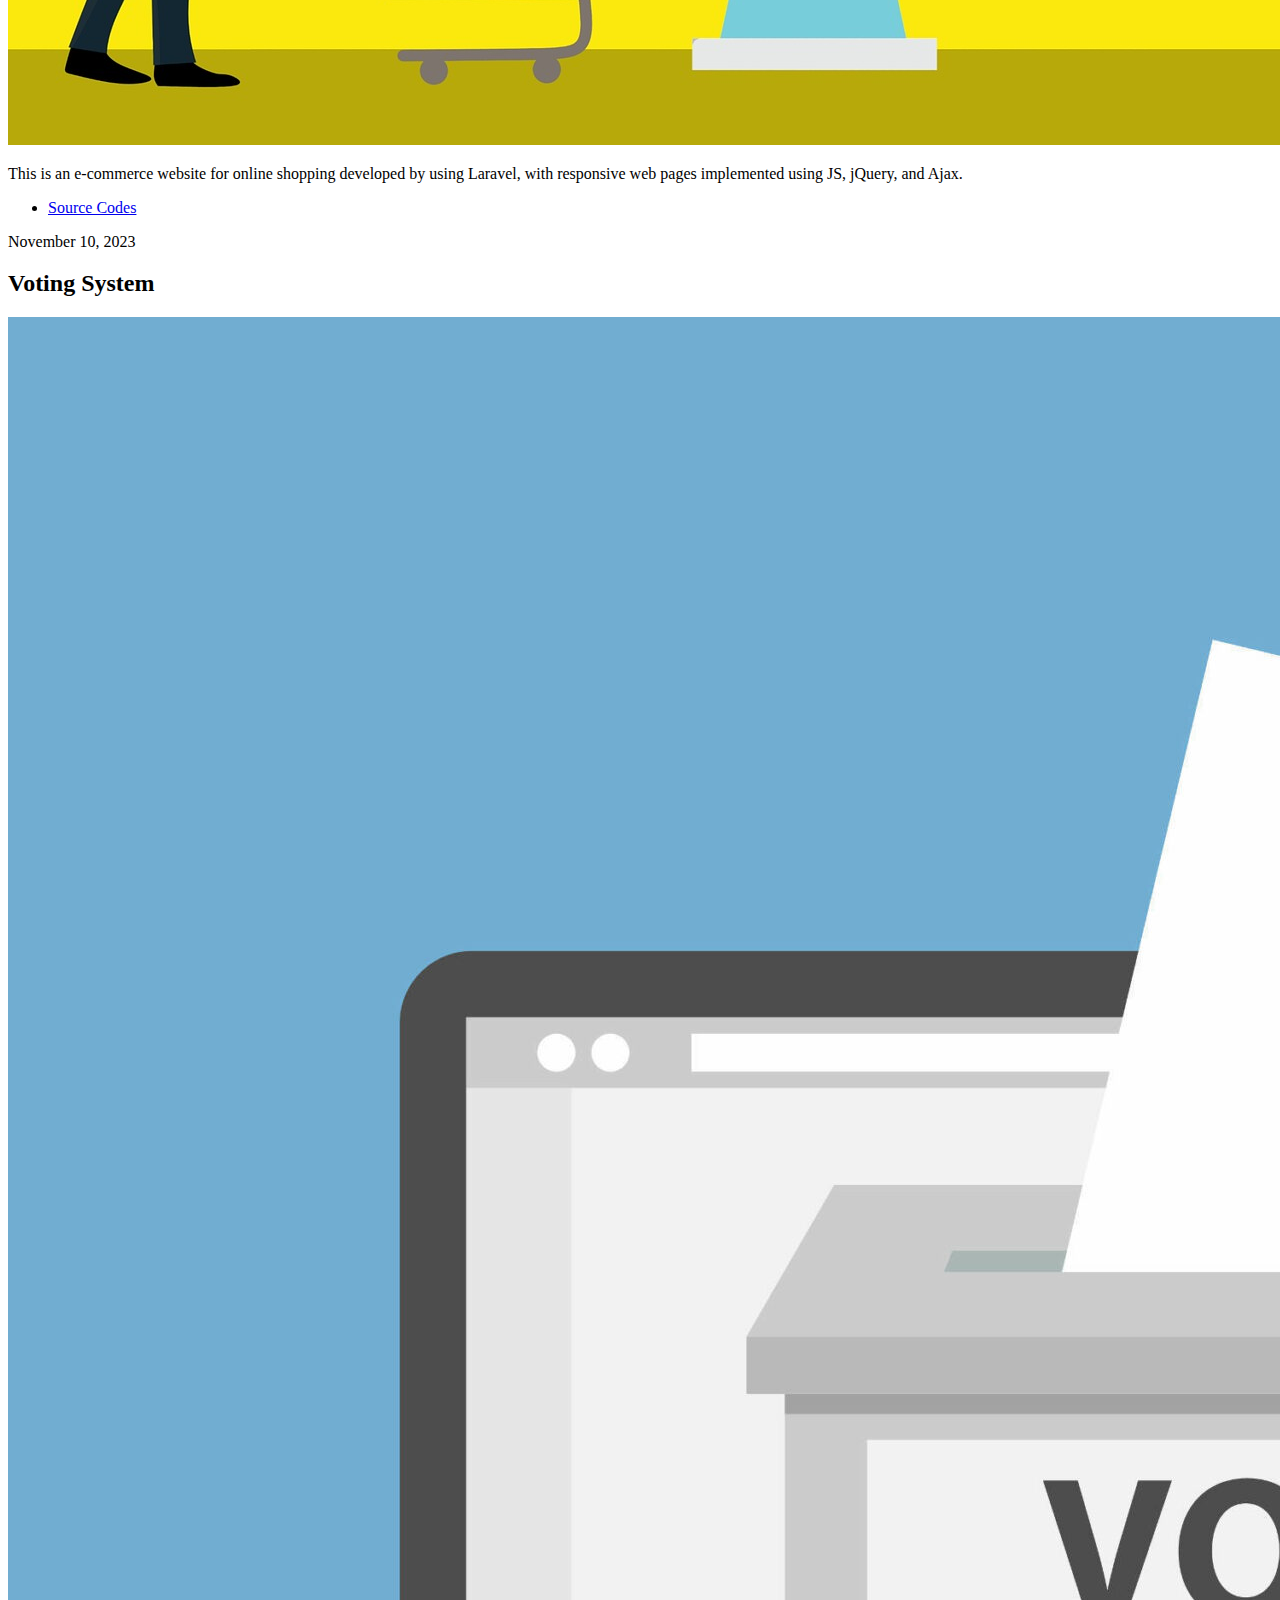
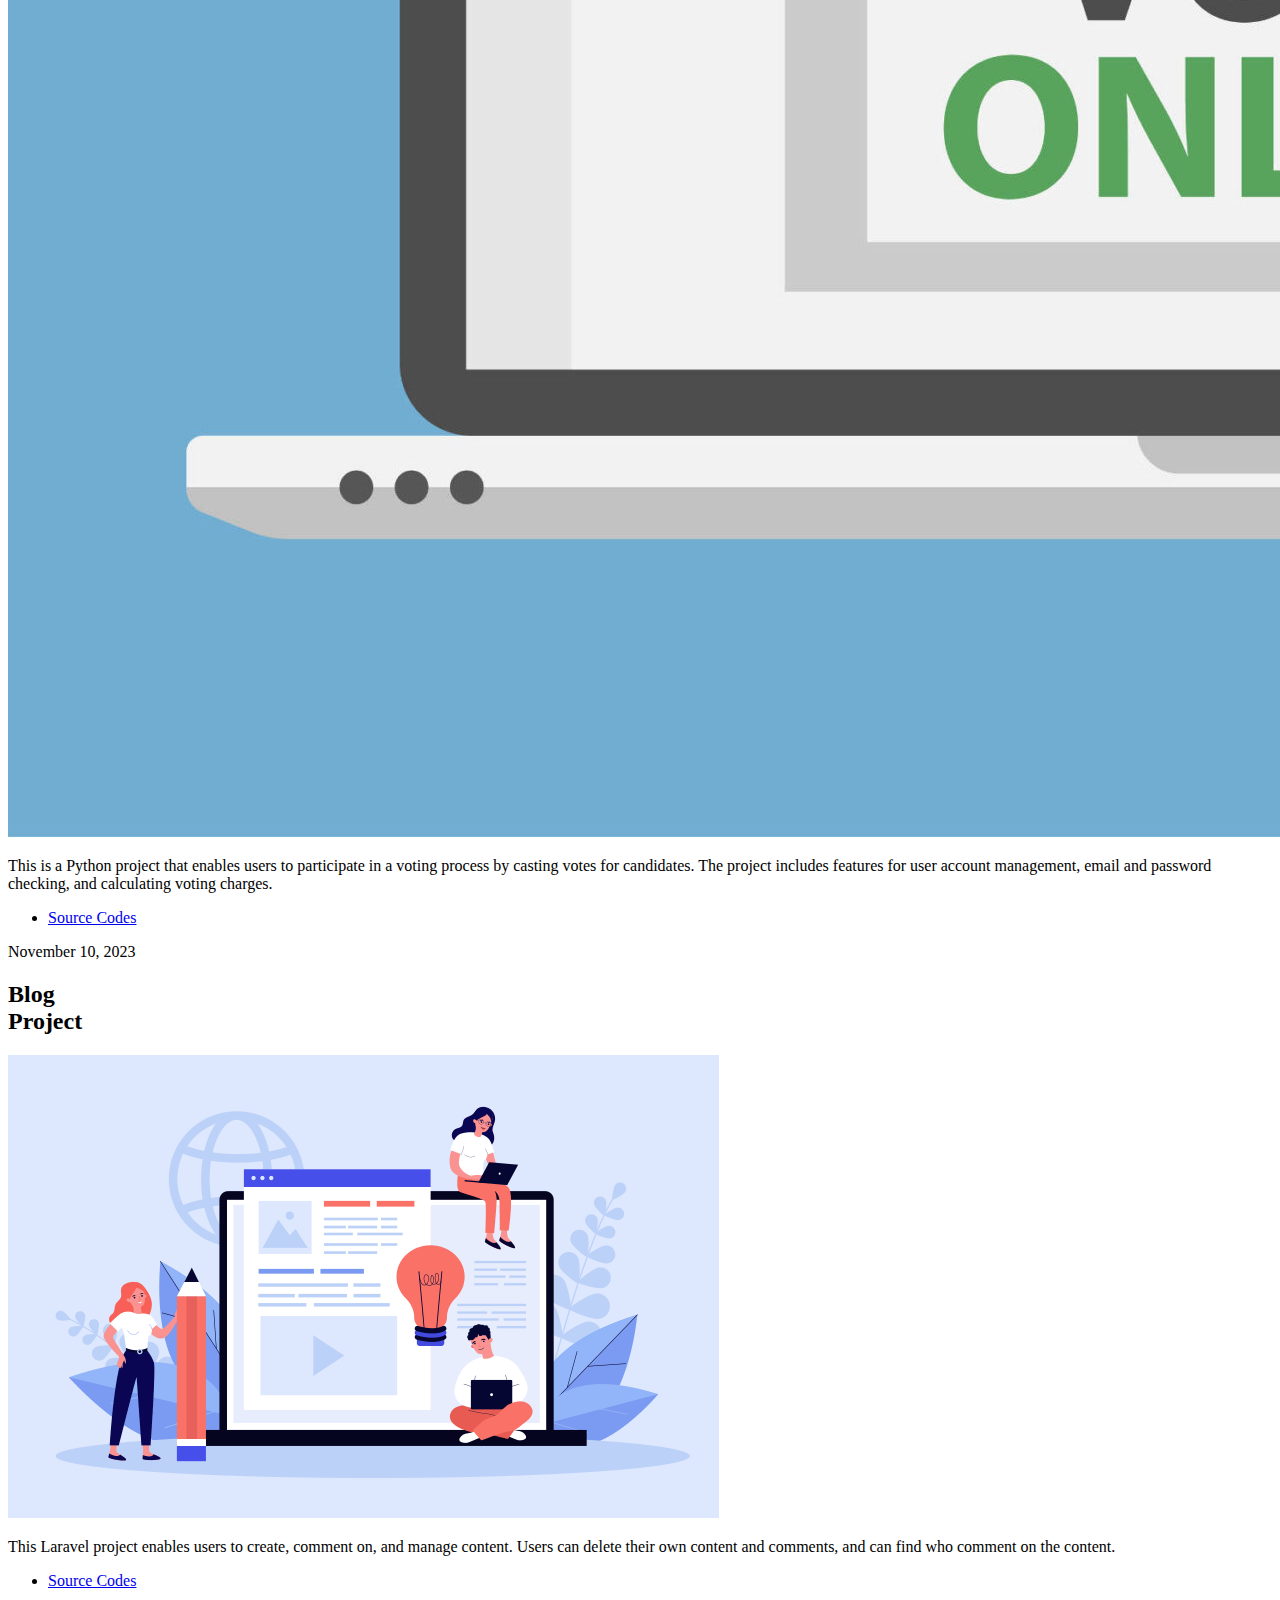
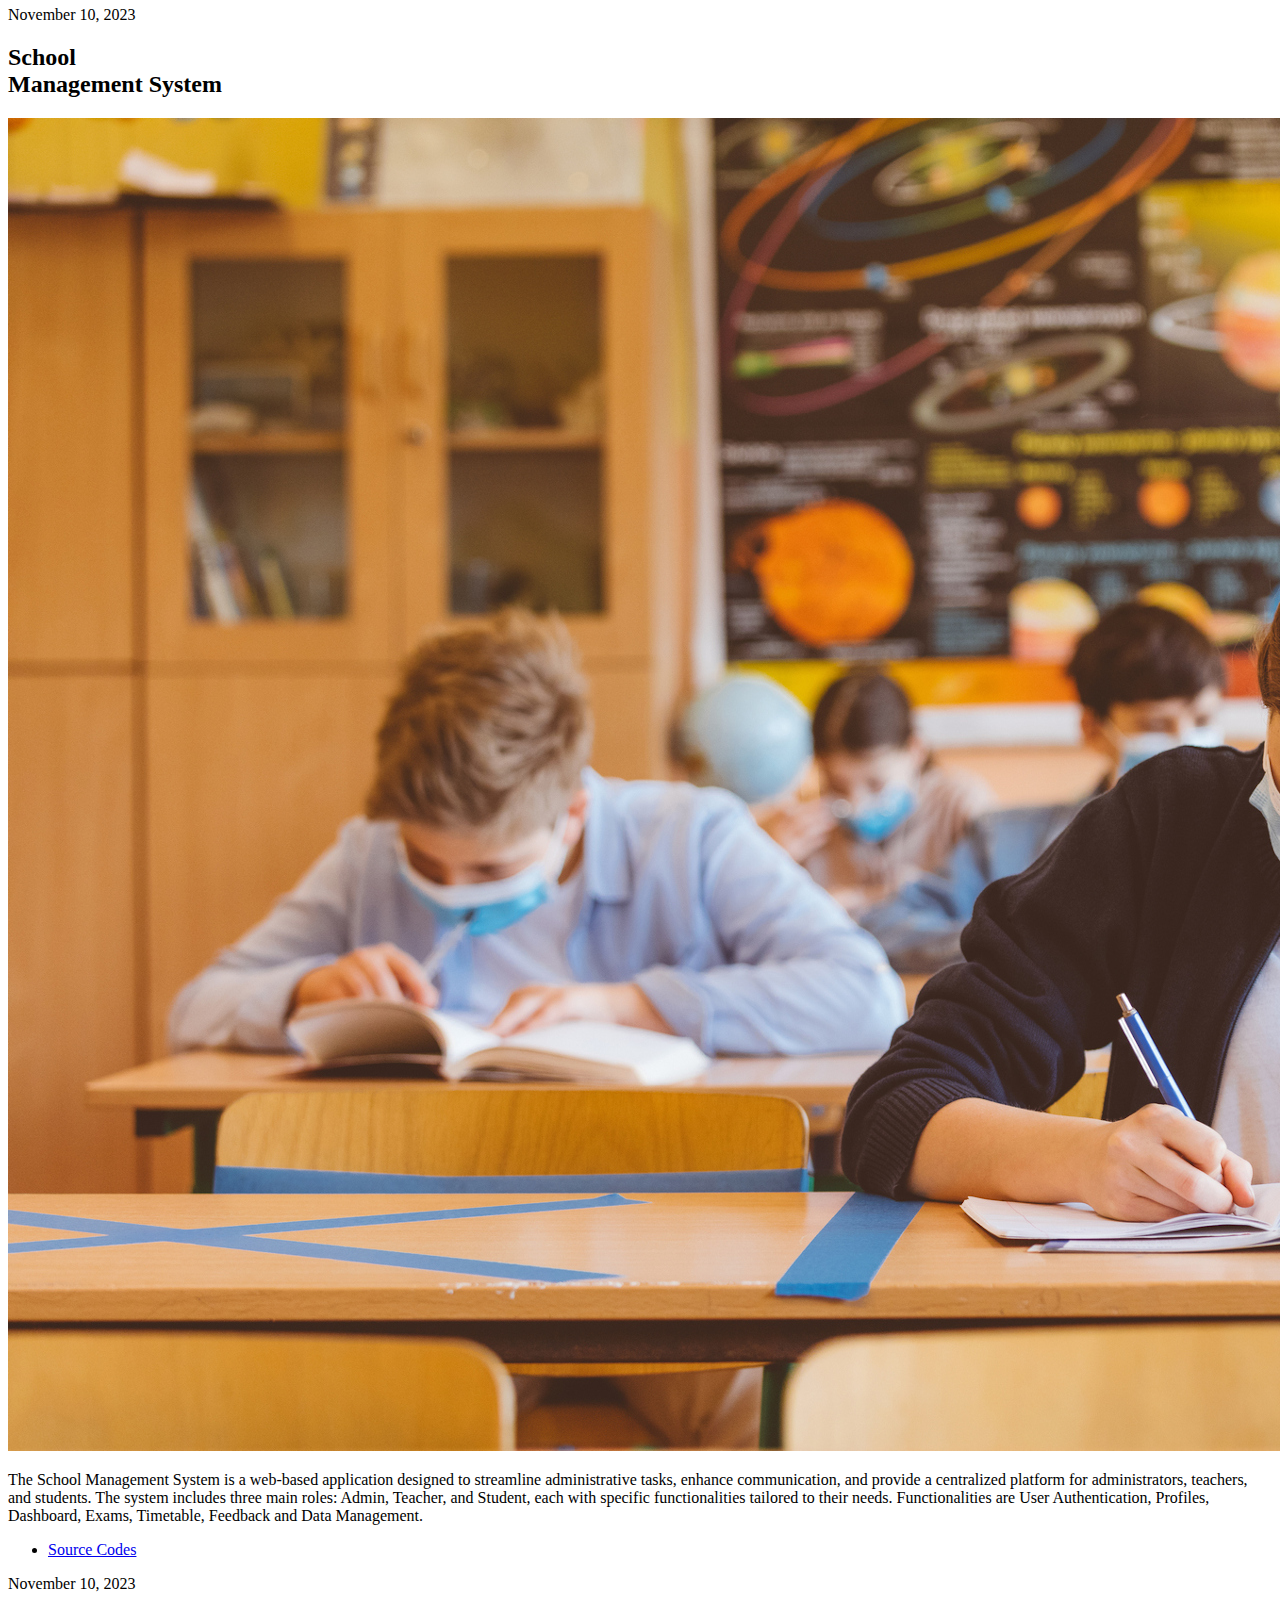
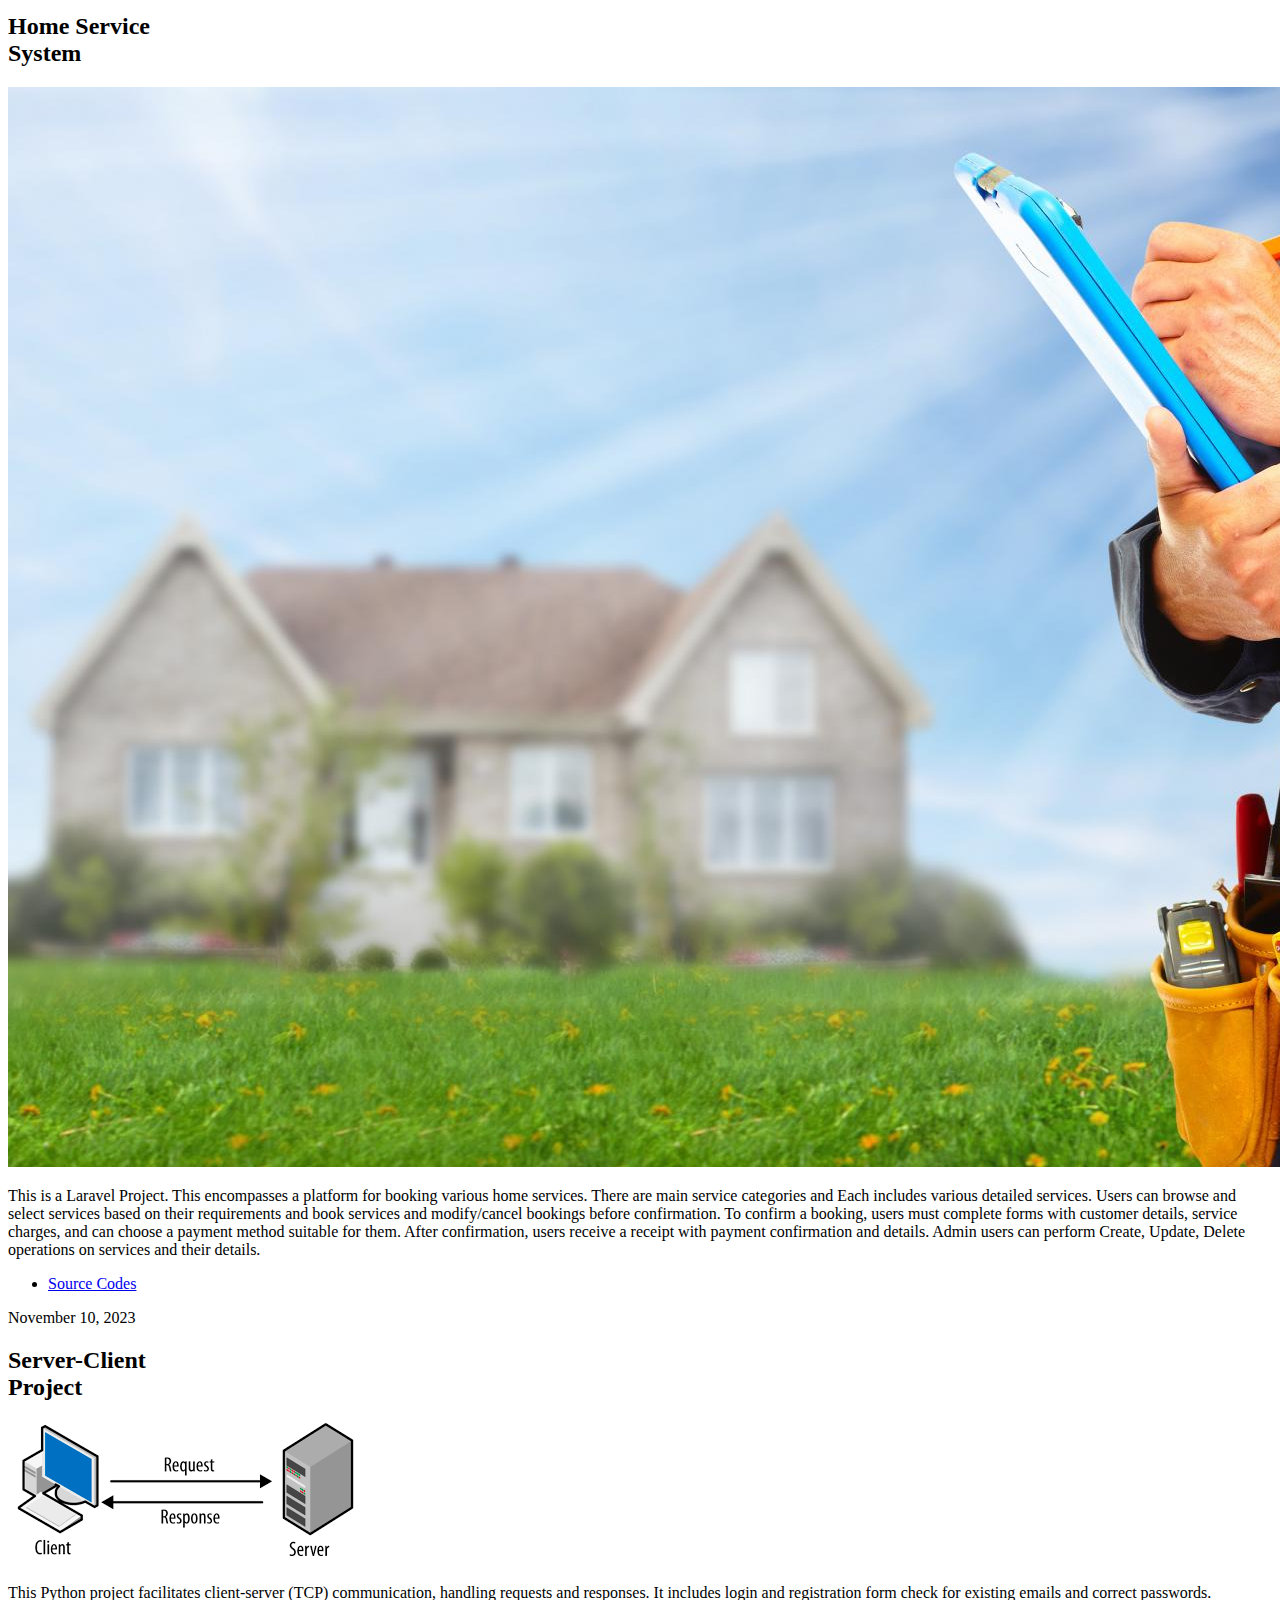
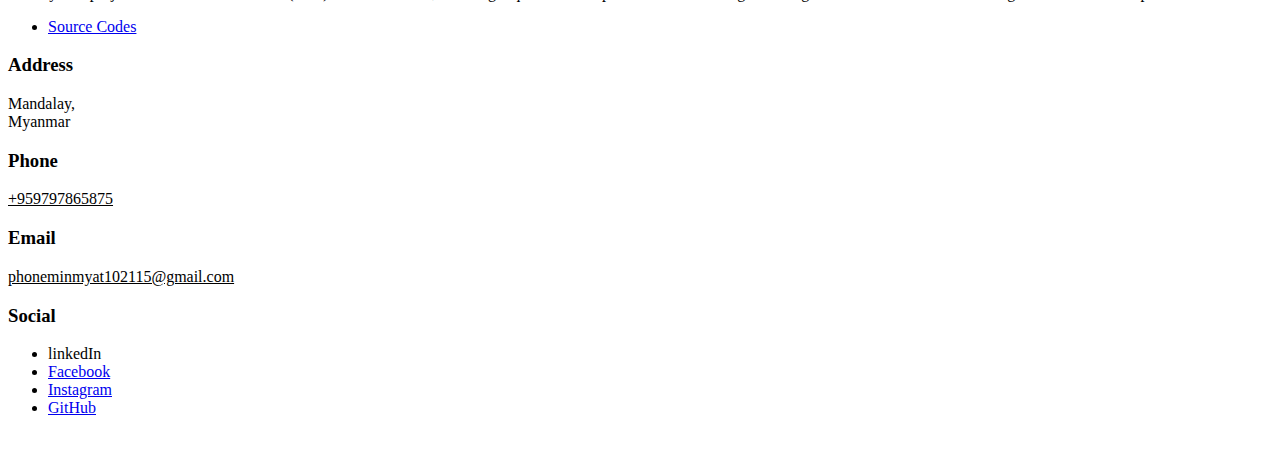
==== commit 131ce91b: "commit" ====
--- a/index.html
+++ b/index.html
@@ -1,9 +1,4 @@
 <!DOCTYPE HTML>
-<!--
-	Massively by HTML5 UP
-	html5up.net | @ajlkn
-	Free for personal and commercial use under the CCA 3.0 license (html5up.net/license)
--->
 <html>
 	<head>
 		<title>Portfolio</title>
@@ -12,51 +7,33 @@
 		<link rel="stylesheet" href="assets/css/main.css" />
 		<noscript><link rel="stylesheet" href="assets/css/noscript.css" /></noscript>
 	<style>
-		/* Existing styles remain unchanged */
-	
-		/* Updated Modal Styles */
-		.modal {
-			display: none;
-			position: fixed;
-			top: 0;
-			left: 0;
-			width: 100%;
-			height: 100%;
-			background-color: rgba(0, 0, 0, 0.9);
-			justify-content: center;
-			align-items: center;
-			z-index: 9999;
-			/* Ensure modal is on top of other elements */
-		}
-	
-		.modal-content {
-			max-width: 80%;
-			max-height: 80%;
-		}
-	
-		.close {
-			position: absolute;
-			top: 15px;
-			right: 15px;
-			color: #fff;
-			font-size: 30px;
+		.image {
 			cursor: pointer;
 		}
-	
-		/* Ensure images within articles do not overflow */
-		.posts article .image {
-			overflow: hidden;
+
+		.pt {
+			cursor: pointer;
 		}
+
+		.profile-picture {
+        border-radius: 50%;
+        border: 2px solid #ffffff;
+        width: 300px;
+        height: 300px;
+        margin-top: 20px;
+		margin-bottom: 20px;
+        display: block;
+        margin-left: auto;
+        margin-right: auto;
+    	}
 	</style>
 
 
 	</head>
 	<body class="is-preload">
 
-		<!-- Wrapper -->
 			<div id="wrapper" class="fade-in">
 
-				<!-- Intro -->
 					<div id="intro">
 						<h2>Phone Min Myat</h2>
 						<p>A Backend Developoer</p>
@@ -64,61 +41,37 @@
 						<span>Experience in HTML, CSS, Bootstrap, JS, jQuery, Ajax, PHP, Laravel and MySQL database</span>
 						<br>
 						<span>Also have skills of Python and MongoDB</span>
-						<!-- <ul class="actions">
-							<li><a href="#header" class="button icon solid solo fa-arrow-down scrolly">Continue</a></li>
-						</ul> -->
+						<br>
+						<a class="image" style="width: 350px; height: 350px;">
+							<img class="profile-picture image" src="images\370268629_1975471926169838_1352240824635024051_n.jpg" alt="Profile Picture" />
+						</a>
 					</div>
-
-
-				<!-- Nav -->
-					<nav id="nav">
-						<ul class="icons">
-							<li><a href="#" class="icon brands fa-linkedin"><span class="label">linkedIn</span></a></li>
-							<li><a href="#" class="icon brands fa-facebook-f"><span class="label">Facebook</span></a></li>
-							<li><a href="#" class="icon brands fa-instagram"><span class="label">Instagram</span></a></li>
-							<li><a href="#" class="icon brands fa-github"><span class="label">GitHub</span></a></li>
-						</ul>
-					</nav>
-
-				<!-- Main -->
+					
+
 					<div id="main">
-						
-						<div id="imageModal" class="modal">
-							<span class="close" onclick="closeModal()">&times;</span>
-							<img class="modal-content" id="modalImg" />
-						</div>
-
-						
-						<!-- Featured Post -->
 							<article class="post featured">
 								<header class="major">
-									<span class="date">November 10, 2023</span>
-									<h2><a href="#">This is <br />
+									<h2><a class="pt">This is <br />
 									WHO I AM!</a></h2>
 									<p>Hello! I am Phone Min Myat, a junior backend developer with a passion for making websites work seamlessly. I specialize in crafting
-									the behind-the-scenes magic that powers the functionality of websites.I have a strong foundation in web and Api development, including proficiency in HTML, CSS, JavaScript, PHP, Python and
+									the behind-the-scenes magic that powers the functionality of websites. I have a strong foundation in web and Api development, including proficiency in HTML, CSS, JavaScript, PHP, Python and
 									experience working with popular frameworks such as Laravel. I am also well-versed in using version control systems like
 									Git. During my coursework and personal projects, I've had the opportunity to design and develop responsive websites and
-									web applications. I am also interested in learning computer science and IT Strategy and Management. You can find what I have done and my contact details below.</p>
+									web applications. I am also interested in learning Computer Science and Strategy Management. You can find what I have done and my contact details below.</p>
 								</header>
-								
-								<!-- <ul class="actions special">
-									<li><a href="#" class="button large">Full Story</a></li>
-								</ul> -->
 							</article>
 
-						<!-- Posts -->
 							<section class="posts">
 								<article>
 									<header>
 										<span class="date">November 10, 2023</span>
-										<h2><a href="#">Online Shop<br />
+										<h2><a class="pt">Online Shop<br />
 										Management System</a></h2>
-									</header>
-									<a href="javascript:void(0)" class="image fit" onclick="openModal('images/online-store-3265497_1280.jpg')">
+									</header>								
+									<a  class="image fit">
 										<img src="images\online-store-3265497_1280.jpg" alt="" />
 									</a>
-									<p>This is a e-commerce website like online shopping.Developed by using Laravel and for reponsive web pages , I have used JS, jQuery, Ajax. Now I am working on this project to add more functions.</p>
+									<p>This is an e-commerce website for online shopping developed by using Laravel, with responsive web pages implemented using JS, jQuery, and Ajax.</p>
 									<ul class="actions special">
 										<li><a href="https://github.com/phoneminmyat102/online-shop-management-system" class="button">Source Codes</a></li>
 									</ul>
@@ -127,14 +80,14 @@
 								<article>
 									<header>
 										<span class="date">November 10, 2023</span>
-										<h2><a href="#">Voting
+										<h2><a class="pt">Voting
 												System</a><br></h2>
 									</header>
-									<a href="javascript:void(0)" class="image fit" onclick="openModal('images/Voting-image-6-scaled.jpg')">
+									<a class="image fit">
 										<img src="images\Voting-image-6-scaled.jpg" alt="" />
 									</a>
-									<p>This Project is a Python application that enables users to participate in a voting process by casting votes
-									for candidates. This project includes features for user account management, email and password checking, and calculating voting charges.For more detais about this project, click Source Codes.</p>
+									<p>This is a Python project that enables users to participate in a voting process by casting votes
+									for candidates. The project includes features for user account management, email and password checking, and calculating voting charges.</p>
 									<ul class="actions special">
 										<li><a href="https://github.com/phoneminmyat102/voting-system" class="button">Source Codes</a></li>
 									</ul>
@@ -143,16 +96,15 @@
 								<article>
 									<header>
 										<span class="date">November 10, 2023</span>
-										<h2><a href="#">Blog<br />
+										<h2><a class="pt">Blog<br />
 											Project<br>
 										</a></h2>
 									</header>
-									<a href="javascript:void(0)" class="image fit" onclick="openModal('images/Project-Management-Blogs.png')">
+									<a class="image fit">
 										<img src="images\Project-Management-Blogs.png" alt="" />
 									</a>
-									<p>The project allows users to create content, comment on content, and manage content and comments.
-									Users can delete the content and their own comments.
-									Users can comment on any content, displaying their username. This project is developed by using Laravel.</p>
+									<p>This Laravel project enables users to create, comment on, and manage content. Users can delete their own content and
+									comments, and can find who comment on the content.</p>
 									<ul class="actions special">
 										<li><a href="https://github.com/phoneminmyat102/blog" class="button">Source Codes</a></li>
 									</ul>
@@ -160,16 +112,16 @@
 								<article>
 									<header>
 										<span class="date">November 10, 2023</span>
-										<h2><a href="#">School<br />
+										<h2><a class="pt">School<br />
 										Management System</a></h2>
 									</header>
-									<a href="javascript:void(0)" class="image fit" onclick="openModal('images/200908-studentswearingmasks-stock.jpg')">
+									<a class="image fit">
 										<img src="images\200908-studentswearingmasks-stock.jpg" alt="" />
 									</a>
 									<p>The School Management System is a web-based application designed to streamline administrative tasks, enhance
 									communication, and provide a centralized platform for administrators, teachers, and students. The system includes three
 									main roles: Admin, Teacher, and Student, each with specific functionalities tailored to their needs. Functionalities are 
-									User Authentication, Profiles, Dashboard, Exams, Timetable, Feedback and Data Management. You can find more details in source codes.</p>
+									User Authentication, Profiles, Dashboard, Exams, Timetable, Feedback and Data Management.</p>
 									<ul class="actions special">
 										<li><a href="https://github.com/phoneminmyat102/school-management-system" class="button">Source Codes</a></li>
 									</ul>
@@ -178,18 +130,13 @@
 								<article>
 									<header>
 										<span class="date">November 10, 2023</span>
-										<h2><a href="#">Home Service<br />
+										<h2><a class="pt">Home Service<br />
 										System</a></h2>
 									</header>
-									<a href="javascript:void(0)" class="image fit" onclick="openModal('images/home-services.jpg')">
+									<a class="image fit">
 										<img src="images\home-services.jpg" alt="" />
 									</a>
-									<p>This is a Laravel Project.This encompasses a platform for booking various home services.
-									There are main service categories and Each includes various detailed services. 
-									Users can browse and select services based on their requirements and book services and modify/cancel bookings before confirmation.
-									To confirm a booking, users must complete forms with customer details, service charges, and can choose a payment method
-									suitable for them. After confirmation, users receive a receipt with payment confirmation and details.
-									Admin users can perform Create, Update, Delete operations on services and their details.</p>
+									<p>This is a Laravel Project. This encompasses a platform for booking various home services. There are main service categories and Each includes various detailed services. Users can browse and select services based on their requirements and book services and modify/cancel bookings before confirmation. To confirm a booking, users must complete forms with customer details, service charges, and can choose a payment method suitable for them. After confirmation, users receive a receipt with payment confirmation and details. Admin users can perform Create, Update, Delete operations on services and their details.</p>
 									<ul class="actions special">
 										<li><a href="https://github.com/phoneminmyat102/home-service-system" class="button">Source Codes</a></li>
 									</ul>
@@ -197,90 +144,57 @@
 								<article>
 									<header>
 										<span class="date">November 10, 2023</span>
-										<h2><a href="#">Server-Client<br />
+										<h2><a class="pt">Server-Client<br />
 										Project</a></h2>
 									</header>
-									<a href="javascript:void(0)" class="image fit" onclick="openModal('images/download.png')">
+									<a class="image fit">
 										<img src="images\download.png" alt="" />
 									</a>
 									<br>
-									<p>This is a python project to connect between client and server(TCP) and it includes features like >> Client request data from server and server send back the response.
-									also can check the registration form by checking if already email exits or not and password correct or not.</p>
+									<p>This Python project facilitates client-server (TCP) communication, handling requests and responses. It includes login and 
+									registration form check for existing emails and correct passwords.</p>
 									<ul class="actions special">
 										<li><a href="https://github.com/phoneminmyat102/server-client-project" class="button">Source Codes</a></li>
 									</ul>
 								</article>
 							</section>
-
-						<!-- Footer -->
-							<footer>
-								<!-- <div class="pagination">
-									<a href="#" class="previous">Prev</a>
-									<a href="#" class="page active">1</a>
-									<a href="#" class="page">2</a>
-									<a href="#" class="page">3</a>
-									<span class="extra">&hellip;</span>
-									<a href="#" class="page">8</a>
-									<a href="#" class="page">9</a>
-									<a href="#" class="page">10</a>
-									<a href="#" class="next">Next</a>
-								</div> -->
-							</footer>
-
 					</div>
 
-				<!-- Footer -->
 					<footer id="footer">
-						<!-- <section>
-							<form method="post" action="#">
-								<div class="fields">
-									<div class="field">
-										<label for="name">Name</label>
-										<input type="text" name="name" id="name" />
-									</div>
-									<div class="field">
-										<label for="email">Email</label>
-										<input type="text" name="email" id="email" />
-									</div>
-									<div class="field">
-										<label for="message">Message</label>
-										<textarea name="message" id="message" rows="3"></textarea>
-									</div>
-								</div>
-								<ul class="actions">
-									<li><input type="submit" value="Send Message" /></li>
-								</ul>
-							</form>
-						</section> -->
 						<section class="split contact">
 							<section class="alt">
 								<h3>Address</h3>
-								<p>Mandalay,<br />
+								<p style="color: black;">Mandalay,<br />
 								Myanmar</p>
 							</section>
 							<section>
 								<h3>Phone</h3>
-								<p><a href="#">+95797865875</a></p>
+								<p><a href="tel:+959797865875" style="color: black;">+959797865875</a></p>
 							</section>
 							<section>
 								<h3>Email</h3>
-								<p><a href="#">phoneminmyat102115@gmail.com</a></p>
+								<p><a href="mailto:phoneminmyat102115@gmail.com" style="color: black;">phoneminmyat102115@gmail.com</a></p>
 							</section>
 							<section>
 								<h3>Social</h3>
 								<ul class="icons alt">
-									<li><a href="#" class="icon brands alt fa-twitter"><span class="label">Twitter</span></a></li>
-									<li><a href="#" class="icon brands alt fa-facebook-f"><span class="label">Facebook</span></a></li>
-									<li><a href="#" class="icon brands alt fa-instagram"><span class="label">Instagram</span></a></li>
-									<li><a href="#" class="icon brands alt fa-github"><span class="label">GitHub</span></a></li>
+									<li><a style="cursor: pointer;" class="icon brands fa-linkedin"><span class="label">linkedIn</span></a></li>
+									<li><a href="https://www.facebook.com/profile.php?id=100036391742536" class="icon brands alt fa-facebook-f"><span class="label">Facebook</span></a></li>
+									<li><a href="https://www.instagram.com/murfy_lames/" class="icon brands alt fa-instagram"><span class="label">Instagram</span></a></li>
+									<li><a href="https://github.com/phoneminmyat102" class="icon brands alt fa-github"><span class="label">GitHub</span></a></li>
 								</ul>
 							</section>
 						</section>
 					</footer>
 
+					<div id="copyright">
+						<ul>
+							<li style="color: white;">Copyright &copy; PhoneMinMyat 2023</li>
+
+						</ul>
+					</div>
 			</div>
 
-		<!-- Scripts -->
 			<script src="assets/js/jquery.min.js"></script>
 			<script src="assets/js/jquery.scrollex.min.js"></script>
 			<script src="assets/js/jquery.scrolly.min.js"></script>
@@ -288,23 +202,6 @@
 			<script src="assets/js/breakpoints.min.js"></script>
 			<script src="assets/js/util.js"></script>
 			<script src="assets/js/main.js"></script>
-			<script>
-				// Function to open the modal
-				function openModal(imageSrc) {
-					var modal = document.getElementById("imageModal");
-					var modalImg = document.getElementById("modalImg");
-
-					modal.style.display = "flex";
-					modalImg.src = imageSrc;
-				}
-
-				// Function to close the modal
-				function closeModal() {
-					var modal = document.getElementById("imageModal");
-					modal.style.display = "none";
-				}
-			</script>
-
-
+			
 	</body>
 </html>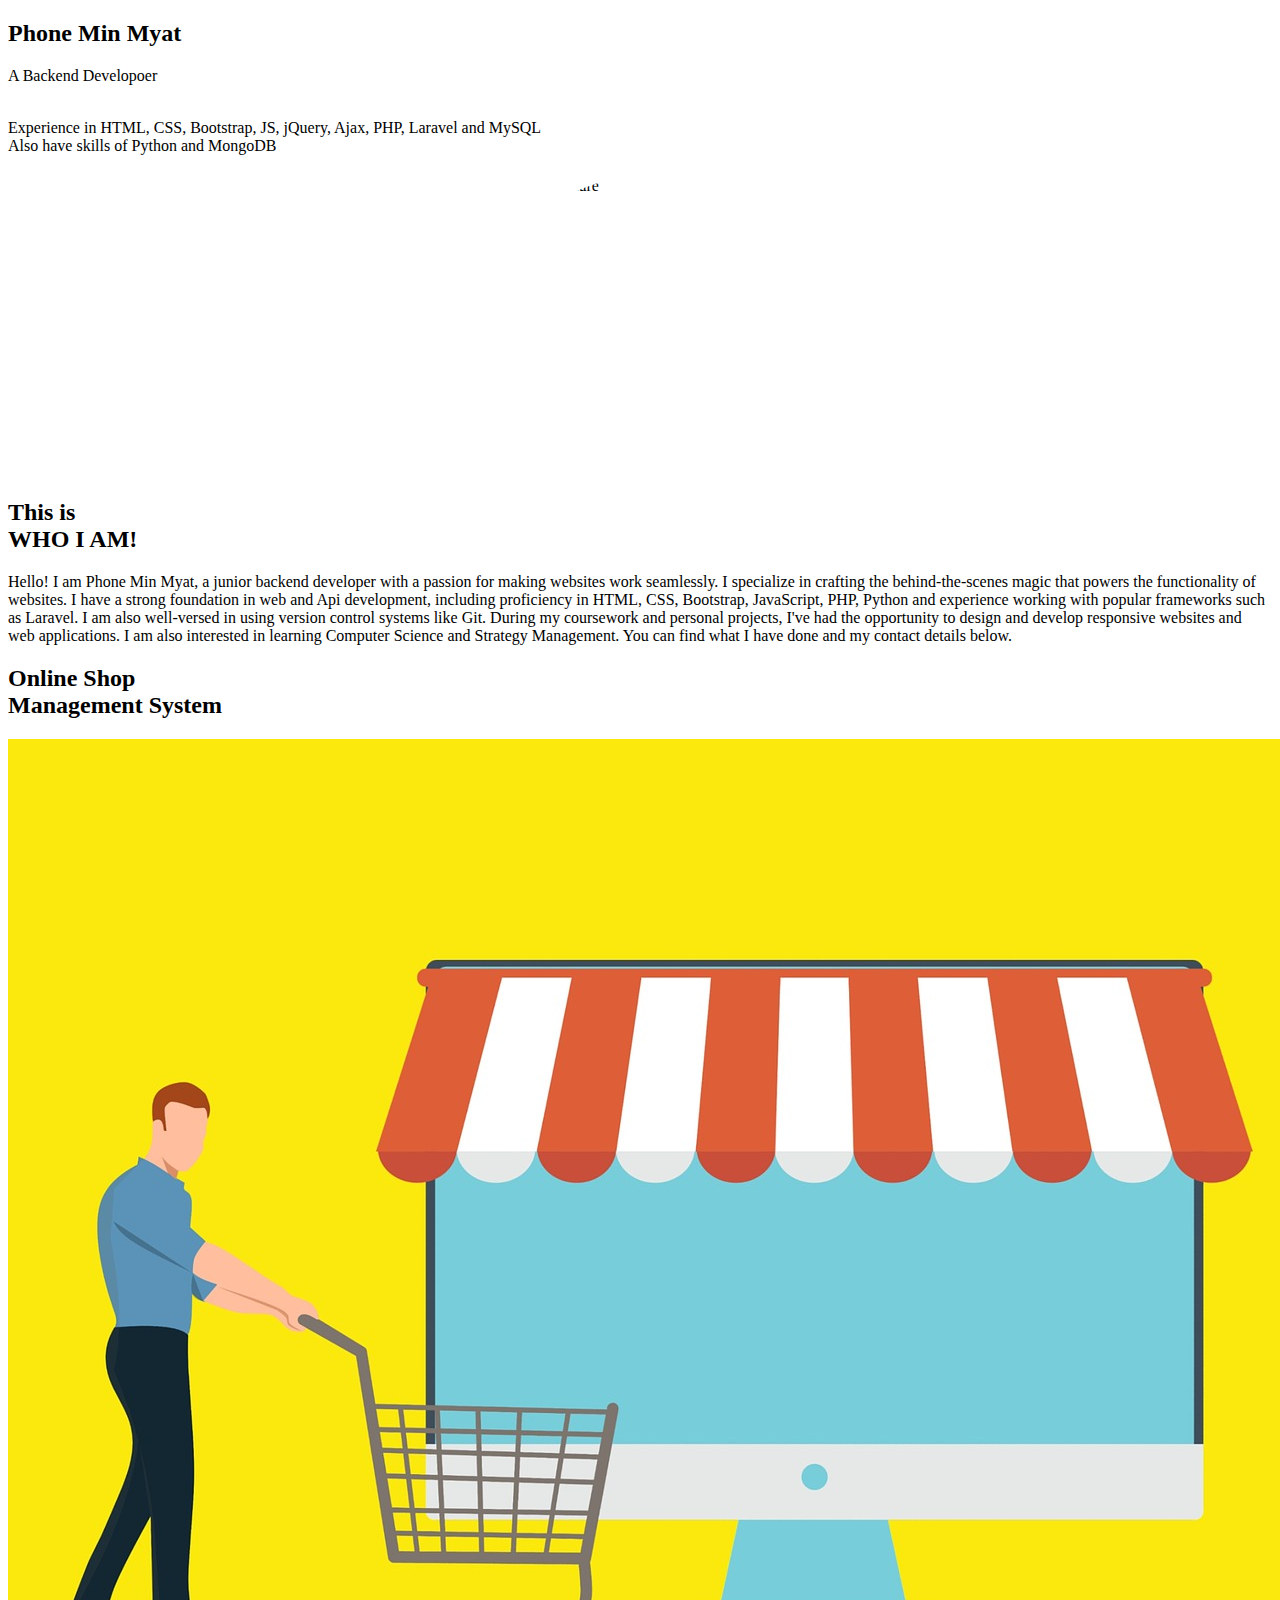
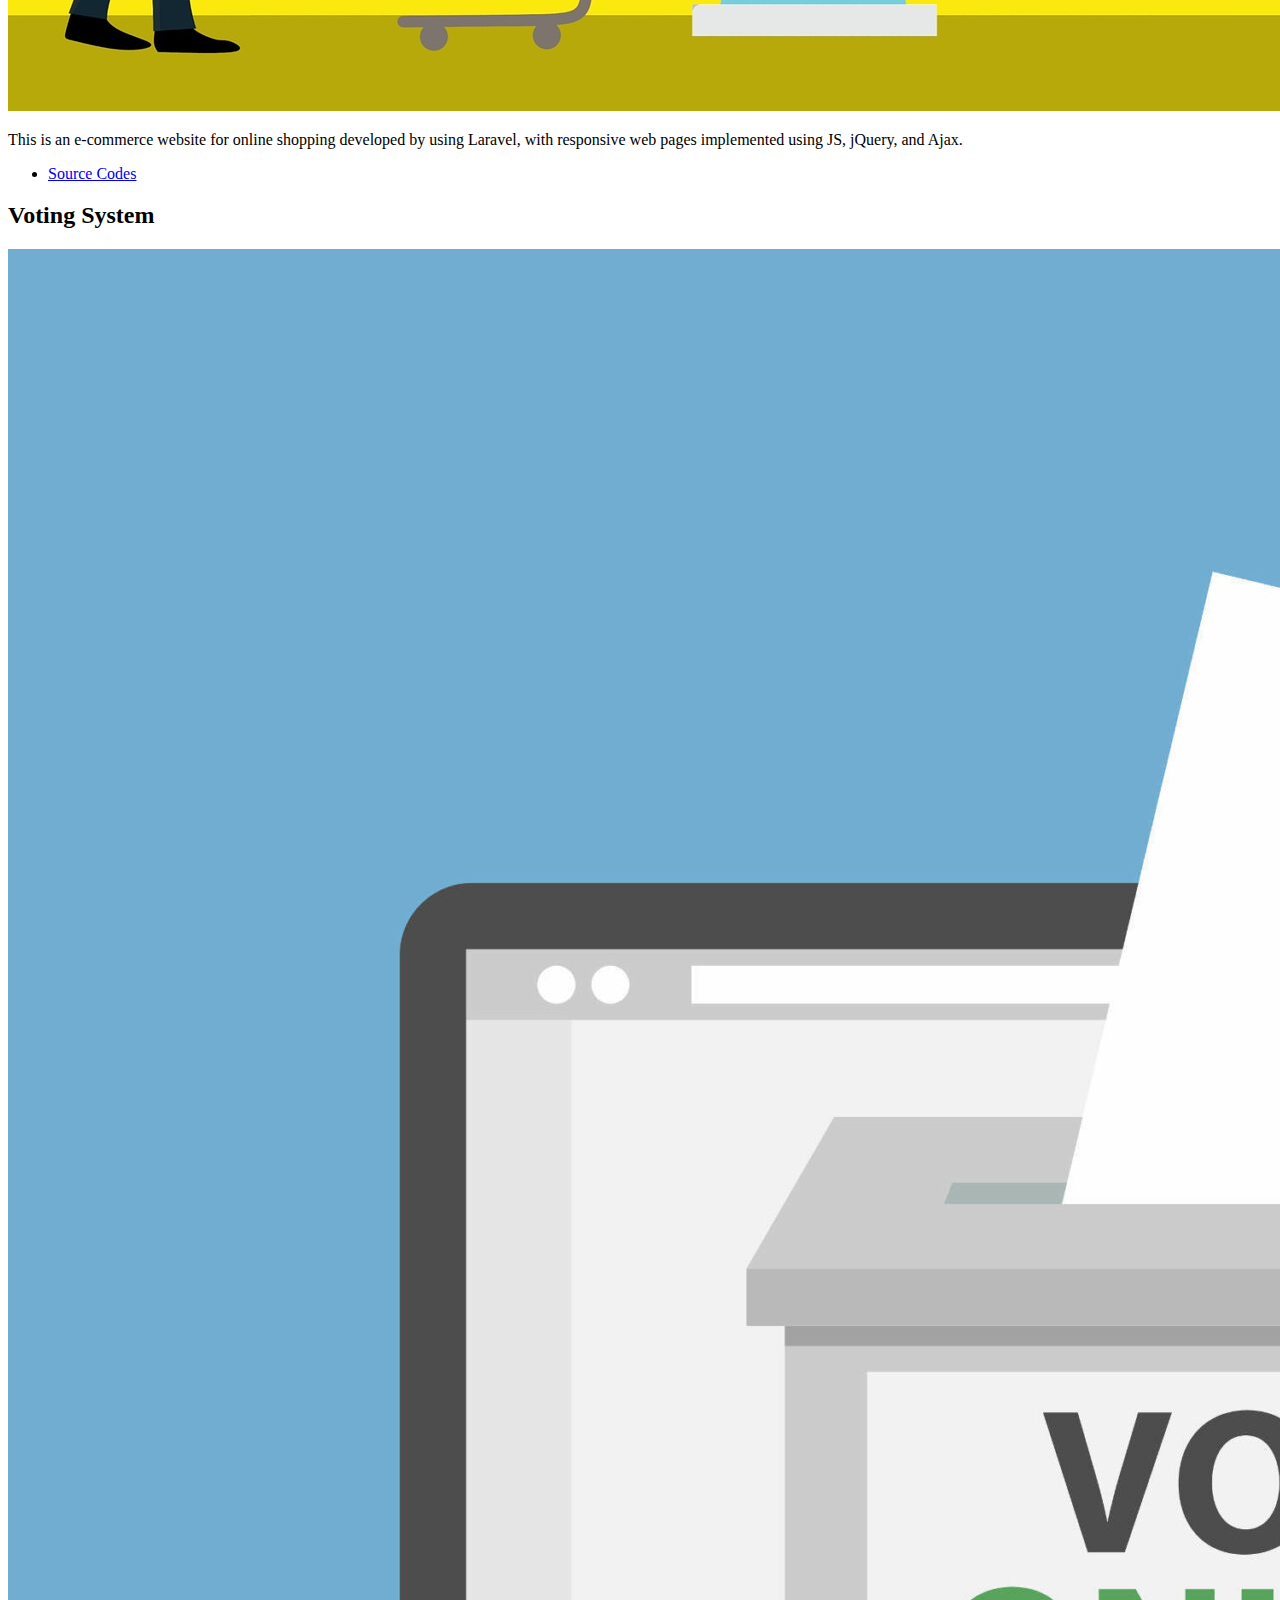
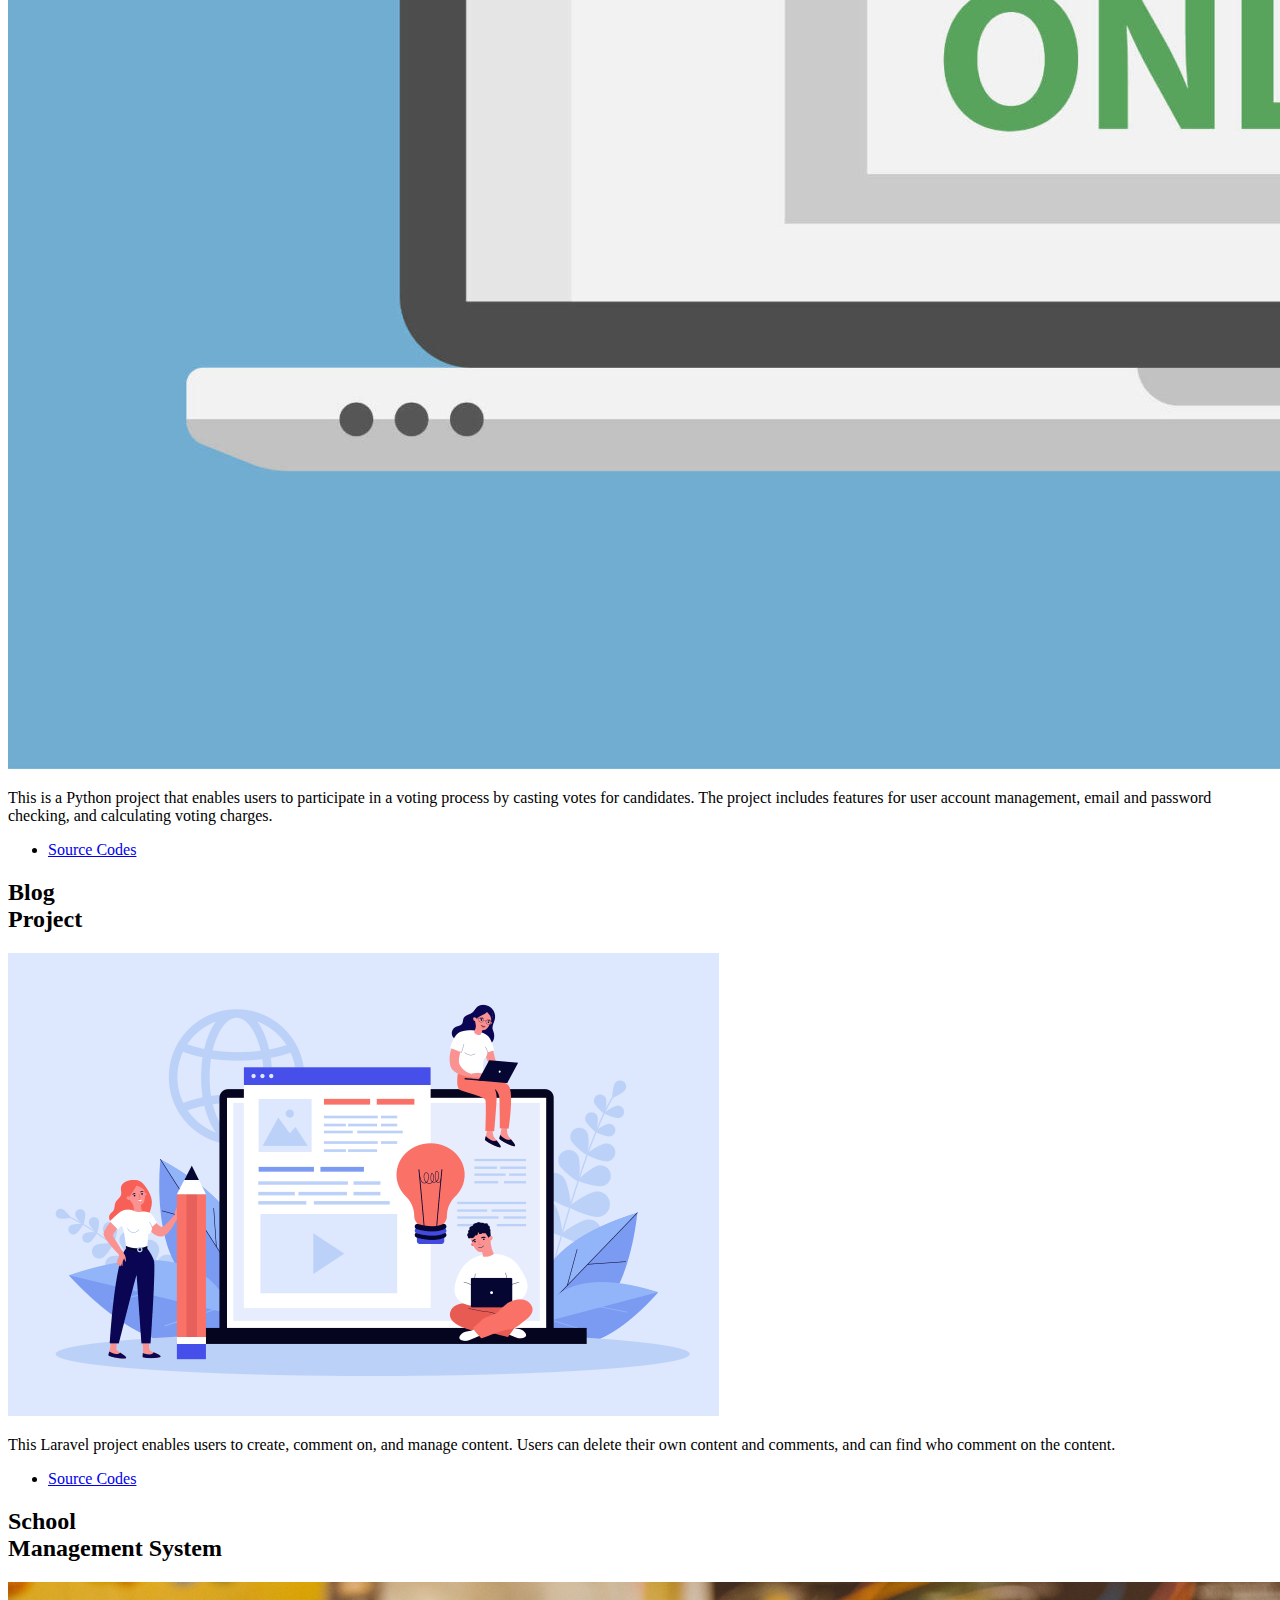
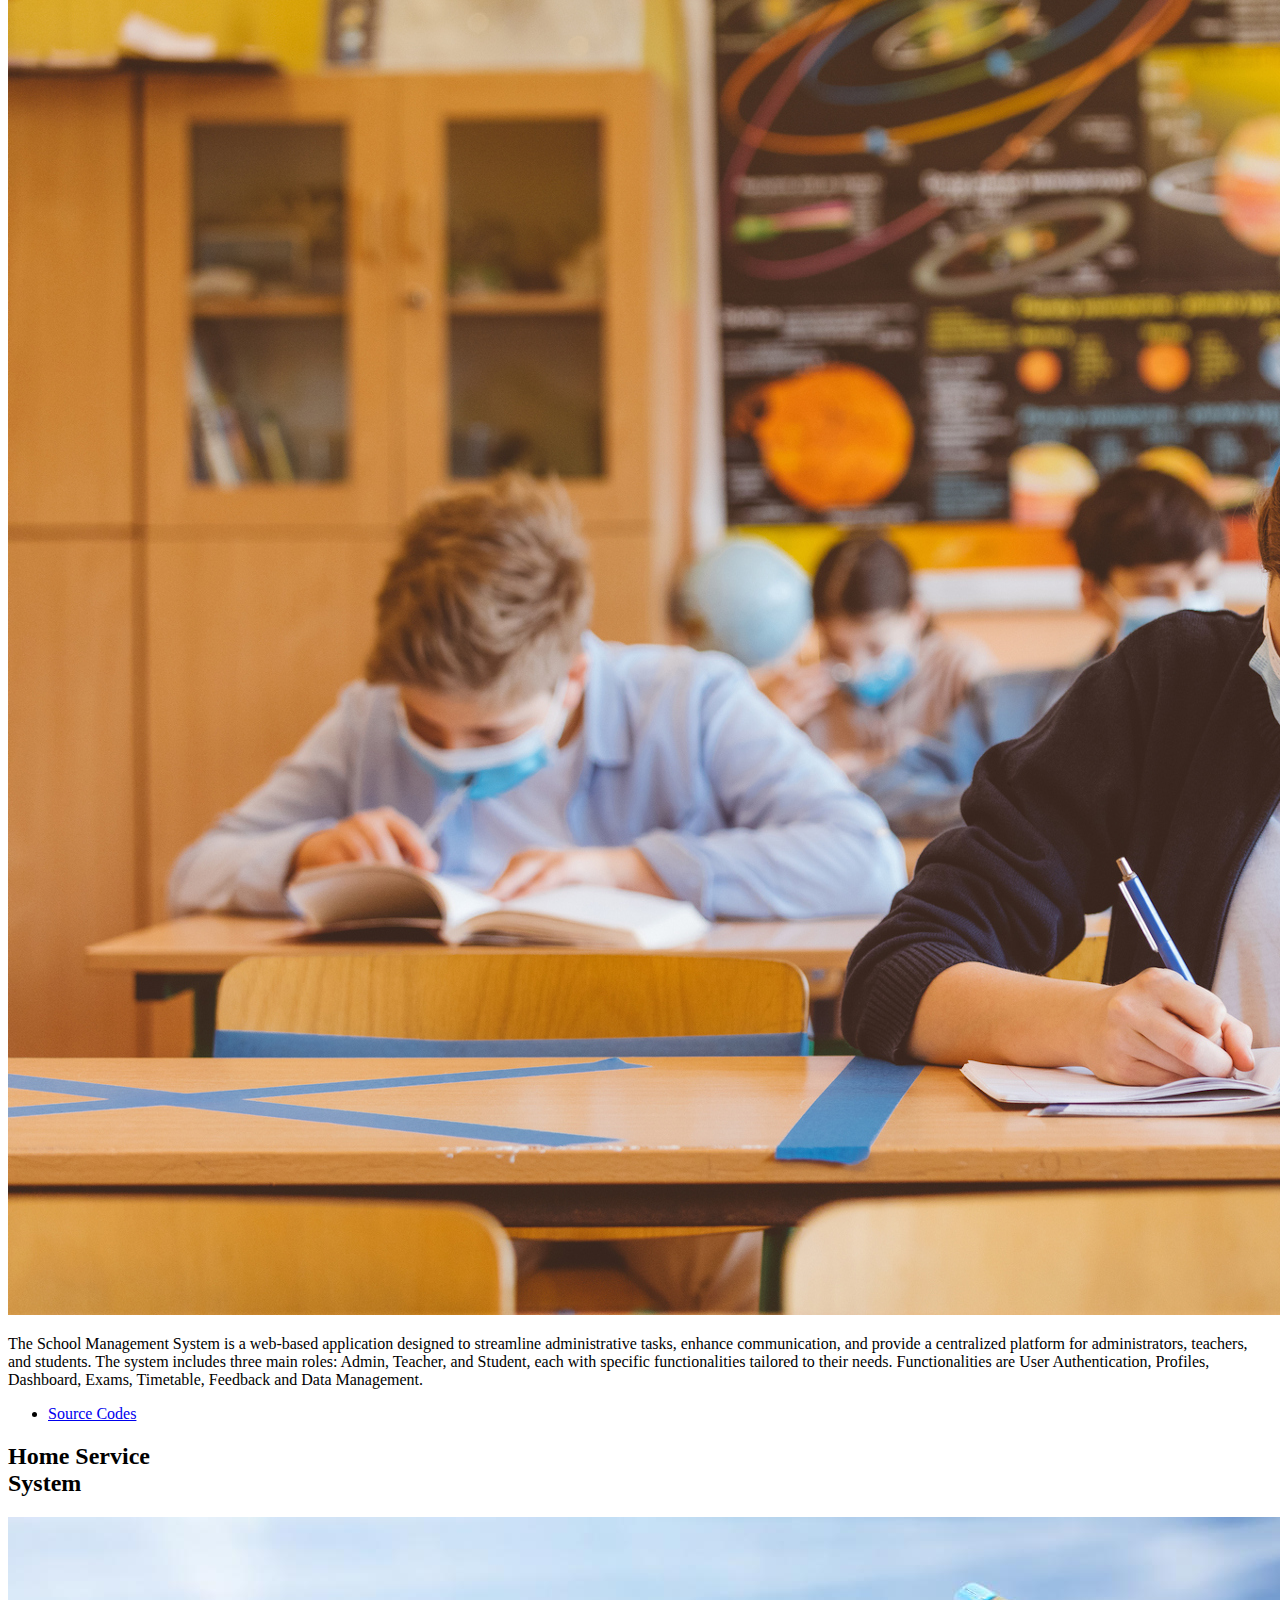
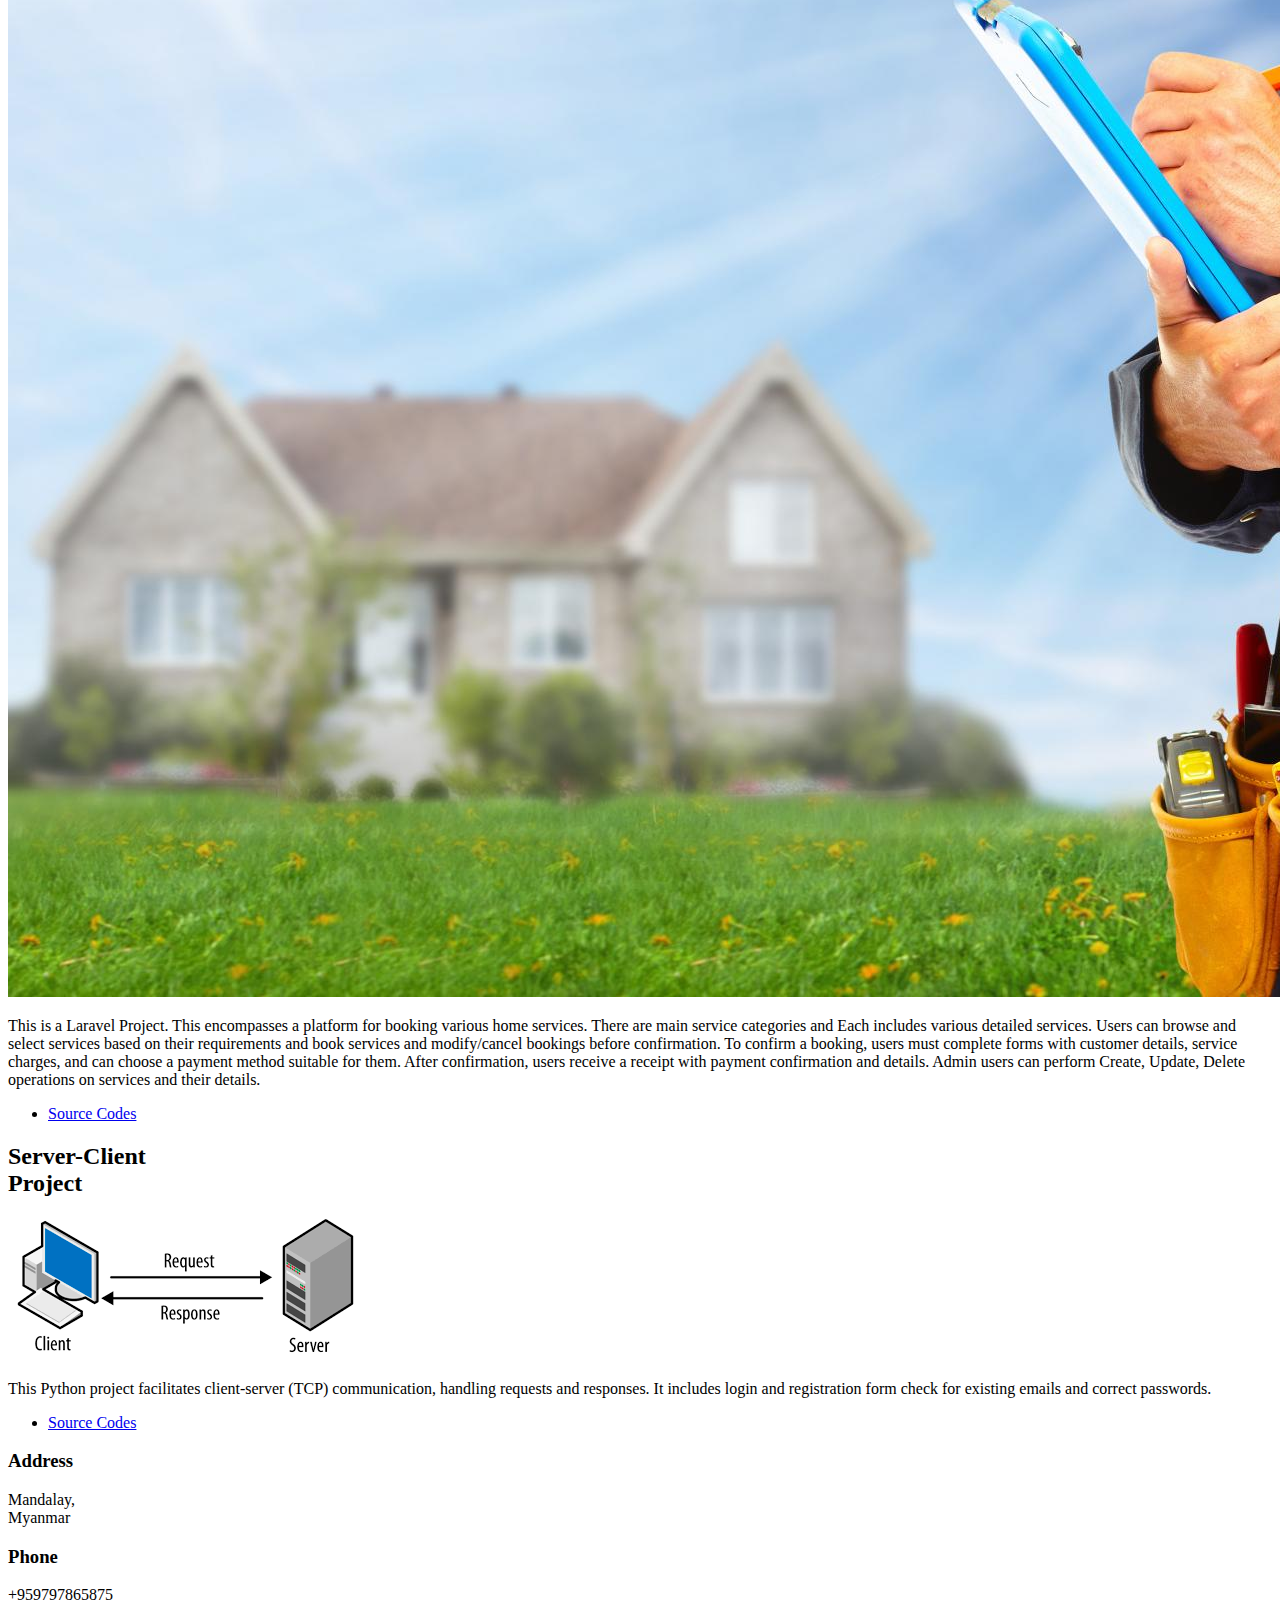
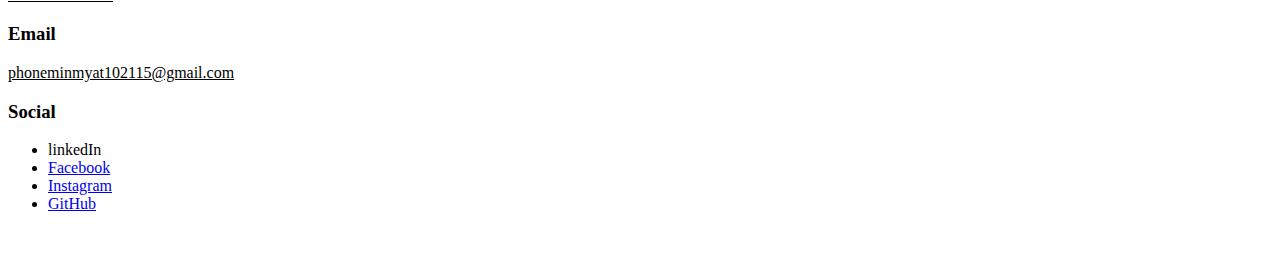
==== commit 9484b0f7: "commit" ====
--- a/index.html
+++ b/index.html
@@ -16,15 +16,15 @@
 		}
 
 		.profile-picture {
-        border-radius: 50%;
-        border: 2px solid #ffffff;
-        width: 300px;
-        height: 300px;
-        margin-top: 20px;
-		margin-bottom: 20px;
-        display: block;
-        margin-left: auto;
-        margin-right: auto;
+			border-radius: 50%;
+			border: 2px solid #ffffff;
+			width: 300px;
+			height: 300px;
+			margin-top: 20px;
+			margin-bottom: 20px;
+			display: block;
+			margin-left: auto;
+			margin-right: auto;
     	}
 	</style>
 
@@ -38,7 +38,7 @@
 						<h2>Phone Min Myat</h2>
 						<p>A Backend Developoer</p>
 						<br>
-						<span>Experience in HTML, CSS, Bootstrap, JS, jQuery, Ajax, PHP, Laravel and MySQL database</span>
+						<span>Experience in HTML, CSS, Bootstrap, JS, jQuery, Ajax, PHP, Laravel and MySQL</span>
 						<br>
 						<span>Also have skills of Python and MongoDB</span>
 						<br>
@@ -54,7 +54,7 @@
 									<h2><a class="pt">This is <br />
 									WHO I AM!</a></h2>
 									<p>Hello! I am Phone Min Myat, a junior backend developer with a passion for making websites work seamlessly. I specialize in crafting
-									the behind-the-scenes magic that powers the functionality of websites. I have a strong foundation in web and Api development, including proficiency in HTML, CSS, JavaScript, PHP, Python and
+									the behind-the-scenes magic that powers the functionality of websites. I have a strong foundation in web and Api development, including proficiency in HTML, CSS, Bootstrap, JavaScript, PHP, Python and
 									experience working with popular frameworks such as Laravel. I am also well-versed in using version control systems like
 									Git. During my coursework and personal projects, I've had the opportunity to design and develop responsive websites and
 									web applications. I am also interested in learning Computer Science and Strategy Management. You can find what I have done and my contact details below.</p>
@@ -64,7 +64,6 @@
 							<section class="posts">
 								<article>
 									<header>
-										<span class="date">November 10, 2023</span>
 										<h2><a class="pt">Online Shop<br />
 										Management System</a></h2>
 									</header>								
@@ -79,7 +78,6 @@
 
 								<article>
 									<header>
-										<span class="date">November 10, 2023</span>
 										<h2><a class="pt">Voting
 												System</a><br></h2>
 									</header>
@@ -95,7 +93,6 @@
 
 								<article>
 									<header>
-										<span class="date">November 10, 2023</span>
 										<h2><a class="pt">Blog<br />
 											Project<br>
 										</a></h2>
@@ -111,7 +108,6 @@
 								</article>
 								<article>
 									<header>
-										<span class="date">November 10, 2023</span>
 										<h2><a class="pt">School<br />
 										Management System</a></h2>
 									</header>
@@ -129,7 +125,6 @@
 								
 								<article>
 									<header>
-										<span class="date">November 10, 2023</span>
 										<h2><a class="pt">Home Service<br />
 										System</a></h2>
 									</header>
@@ -143,7 +138,6 @@
 								</article>
 								<article>
 									<header>
-										<span class="date">November 10, 2023</span>
 										<h2><a class="pt">Server-Client<br />
 										Project</a></h2>
 									</header>
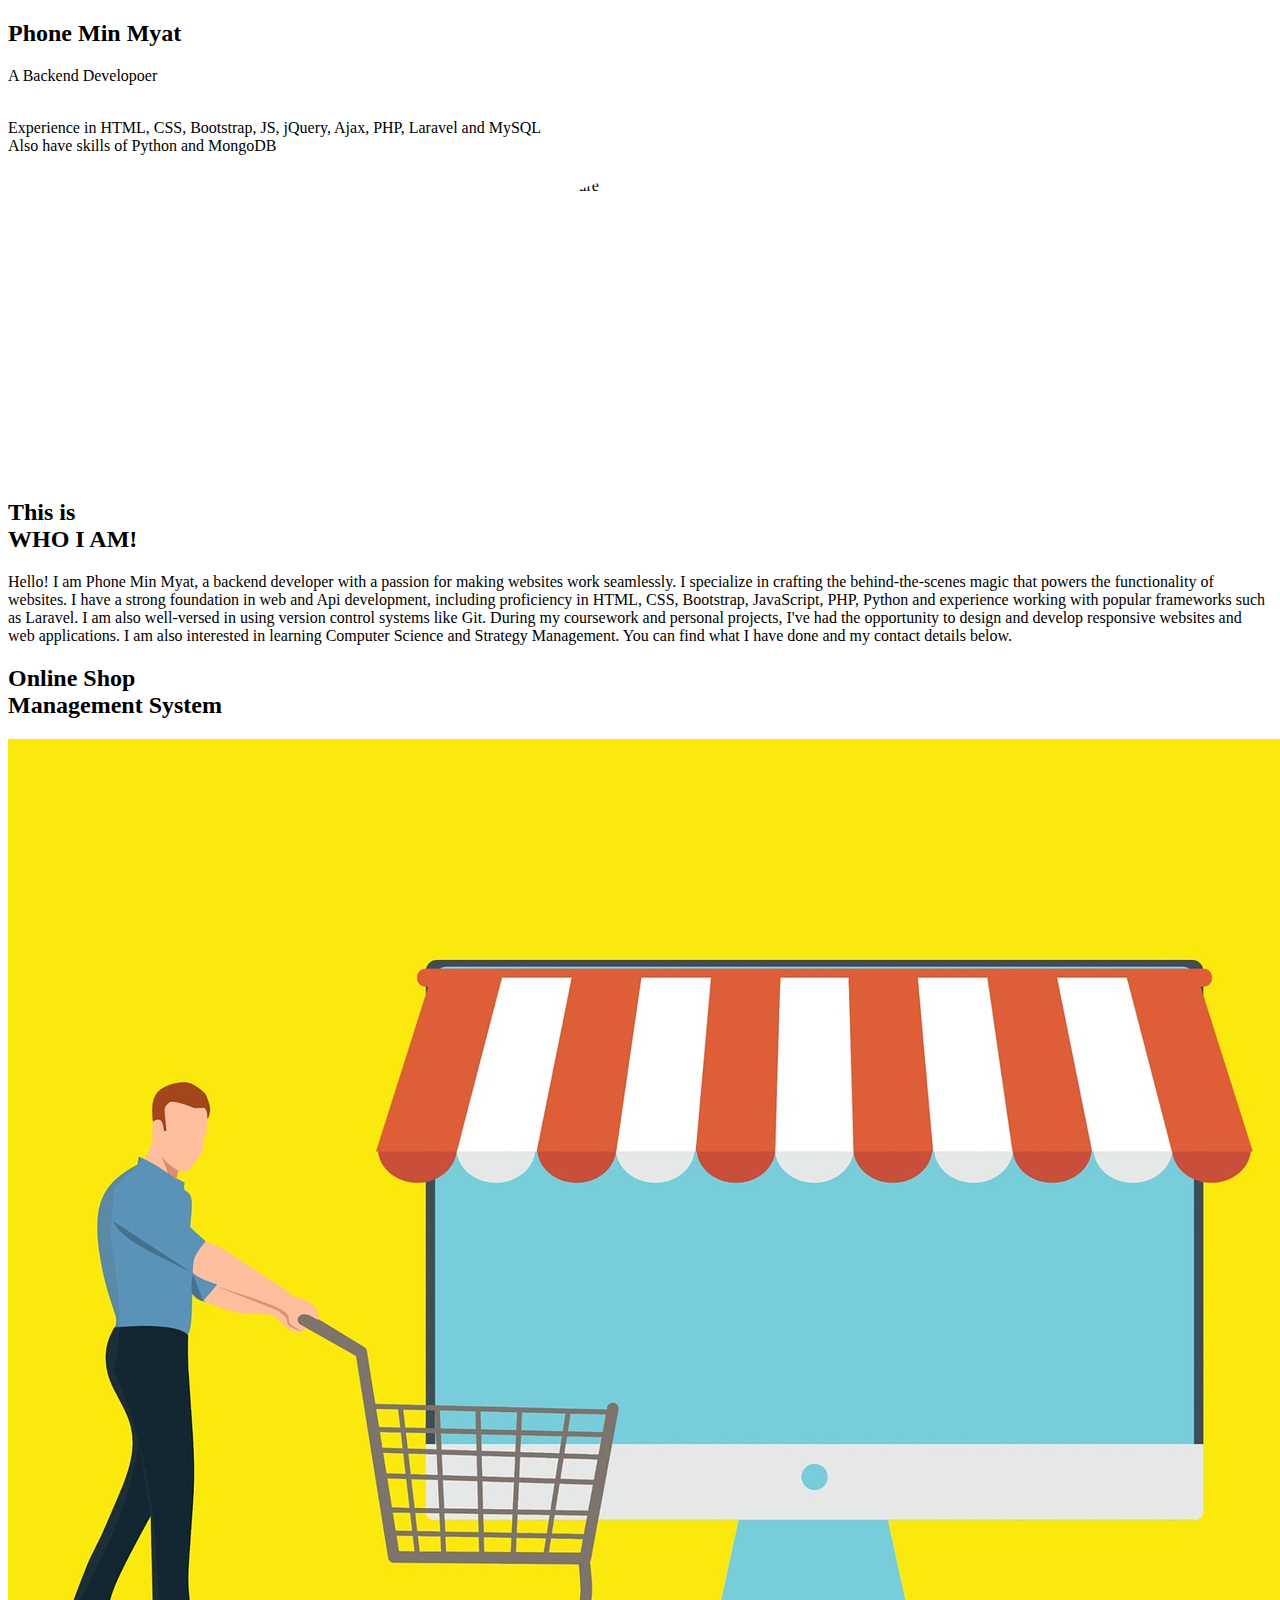
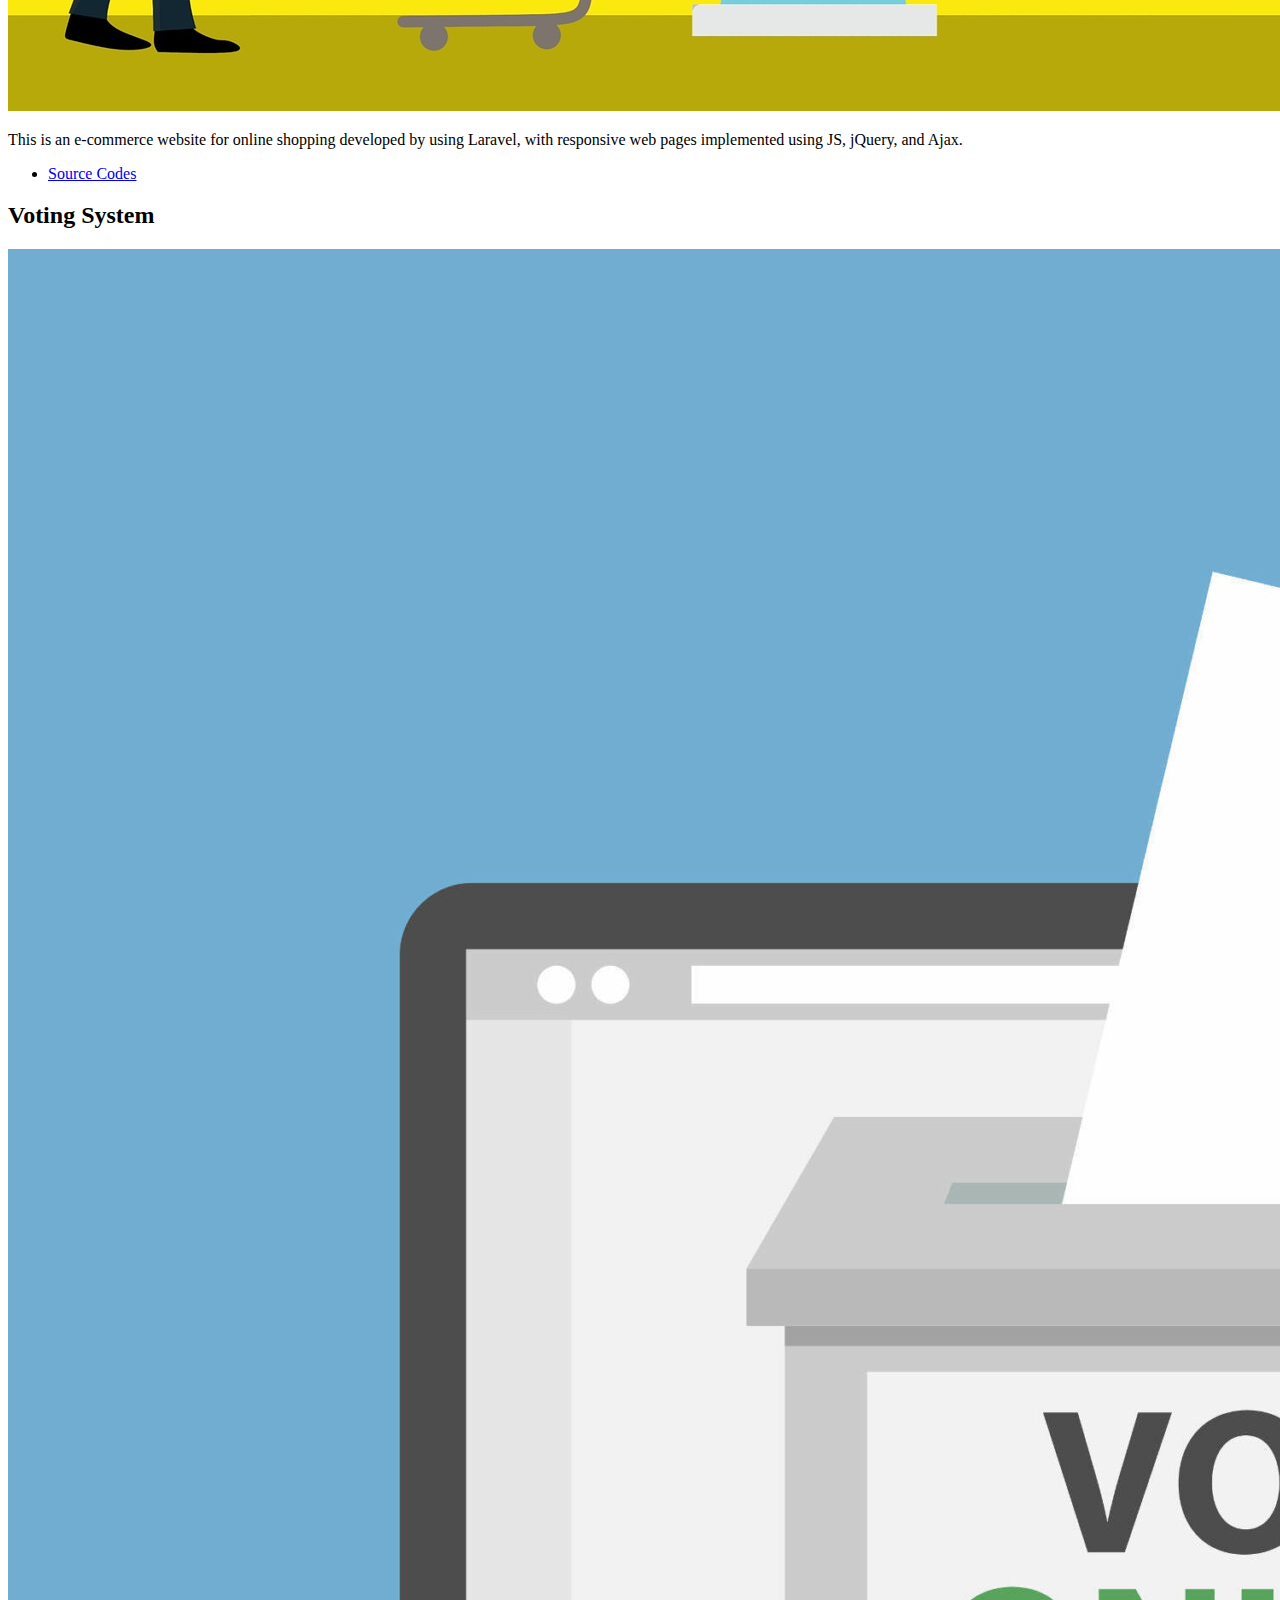
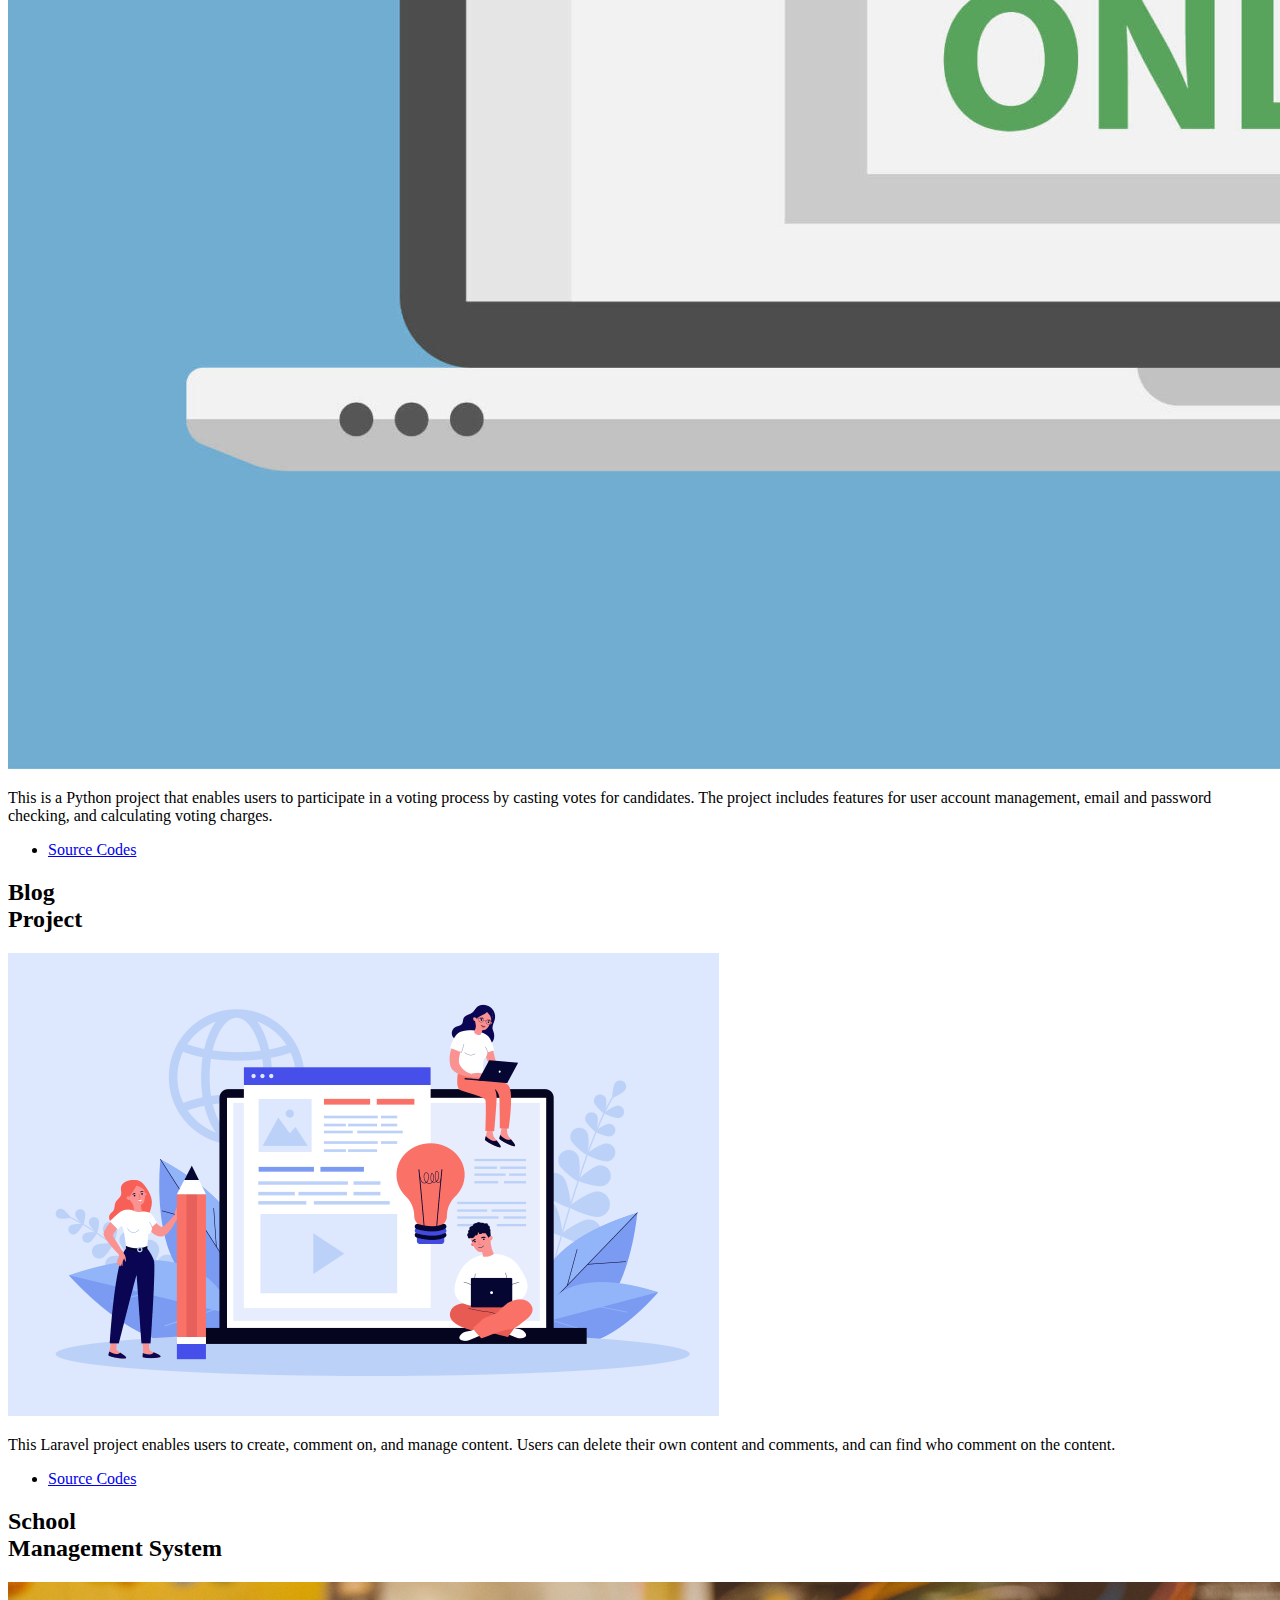
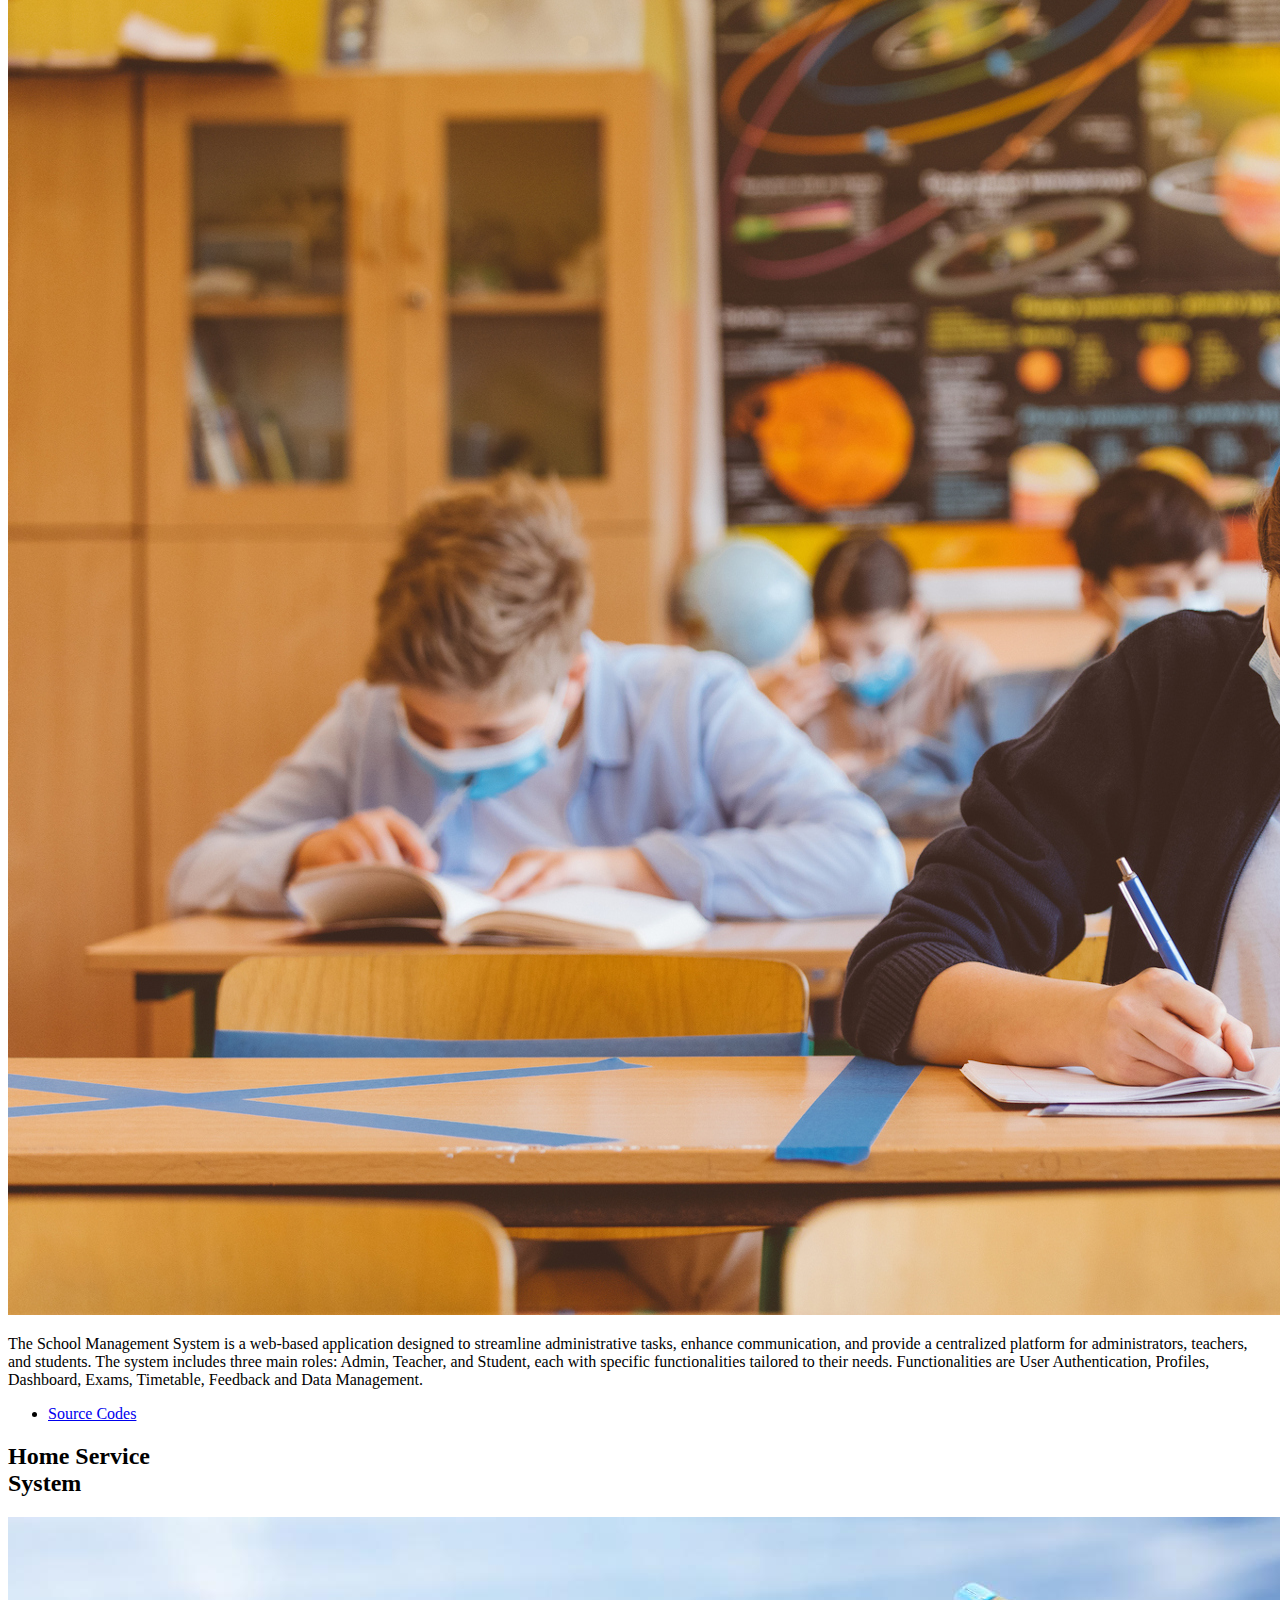
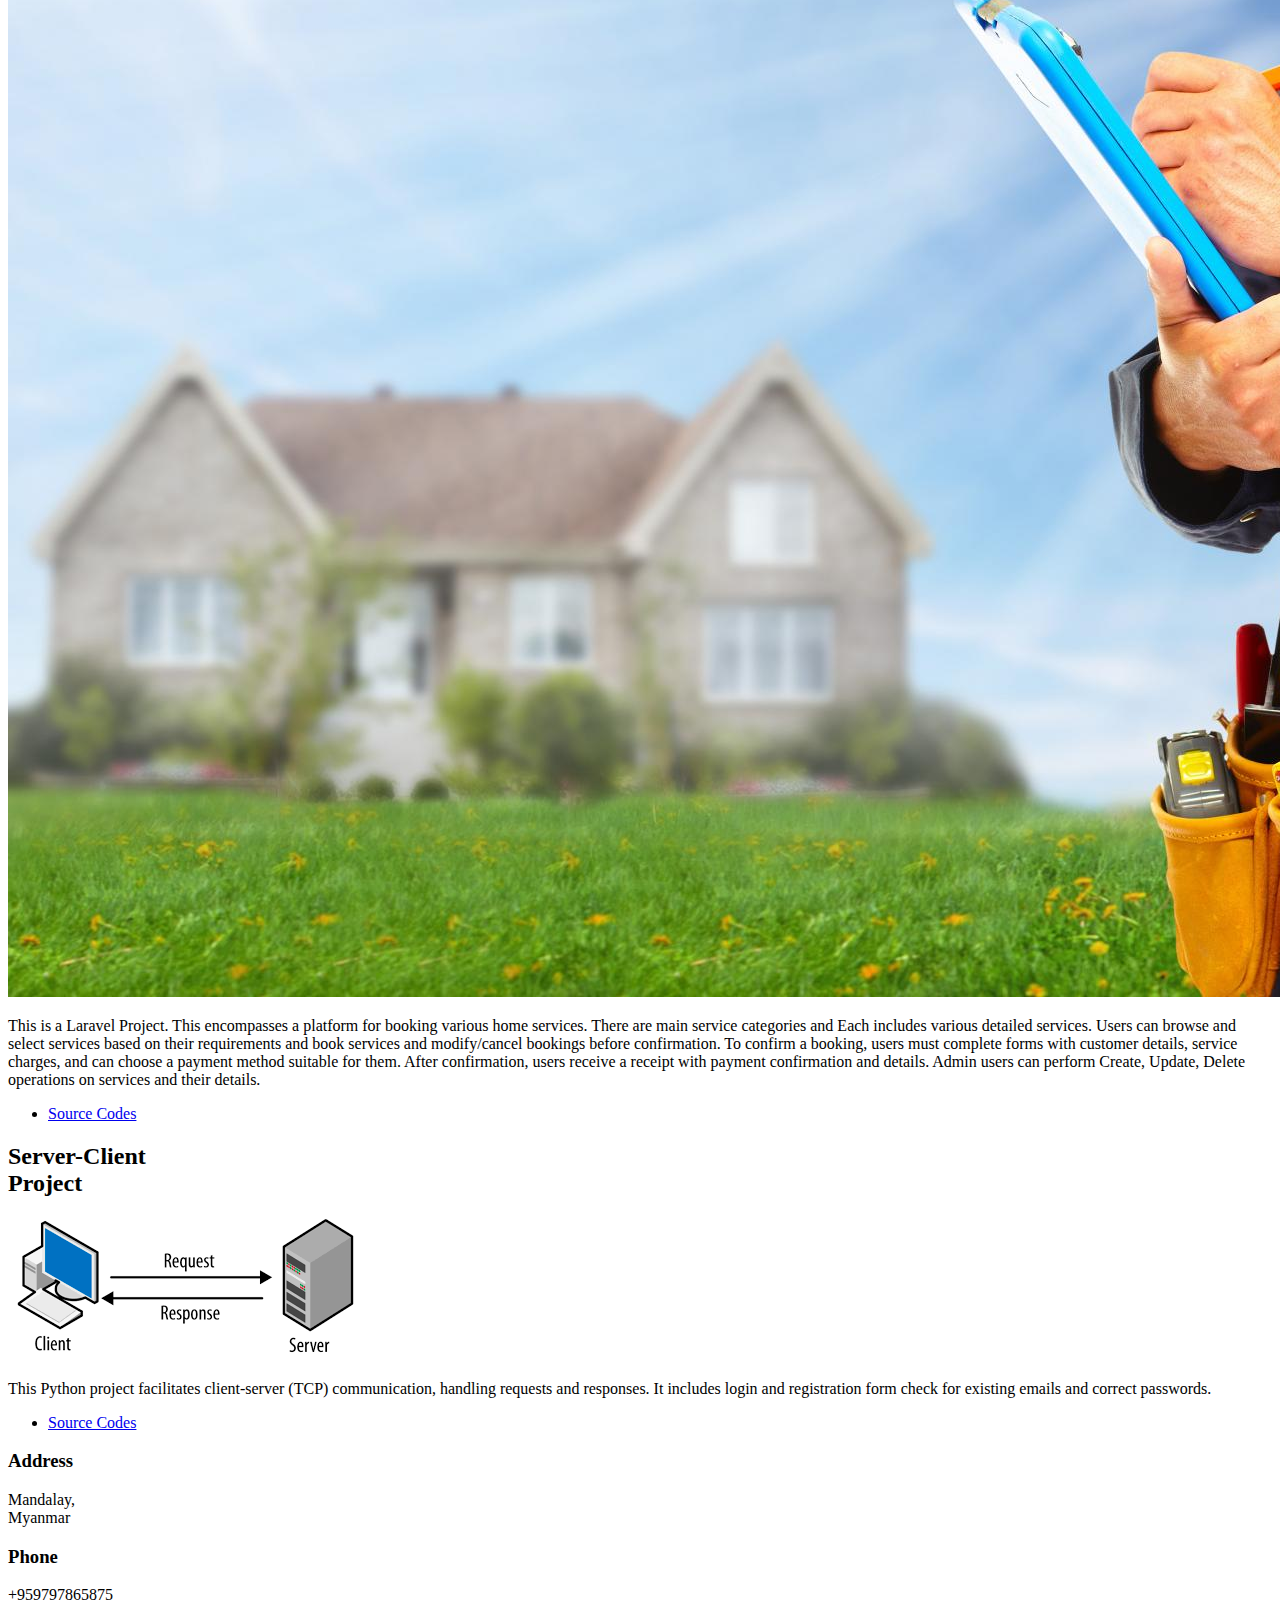
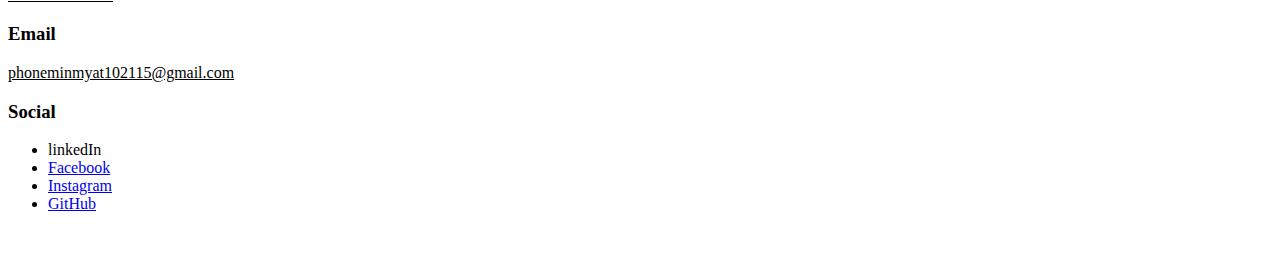
==== commit 1d81e13e: "modify index file" ====
--- a/index.html
+++ b/index.html
@@ -53,7 +53,7 @@
 								<header class="major">
 									<h2><a class="pt">This is <br />
 									WHO I AM!</a></h2>
-									<p>Hello! I am Phone Min Myat, a junior backend developer with a passion for making websites work seamlessly. I specialize in crafting
+									<p>Hello! I am Phone Min Myat, a backend developer with a passion for making websites work seamlessly. I specialize in crafting
 									the behind-the-scenes magic that powers the functionality of websites. I have a strong foundation in web and Api development, including proficiency in HTML, CSS, Bootstrap, JavaScript, PHP, Python and
 									experience working with popular frameworks such as Laravel. I am also well-versed in using version control systems like
 									Git. During my coursework and personal projects, I've had the opportunity to design and develop responsive websites and
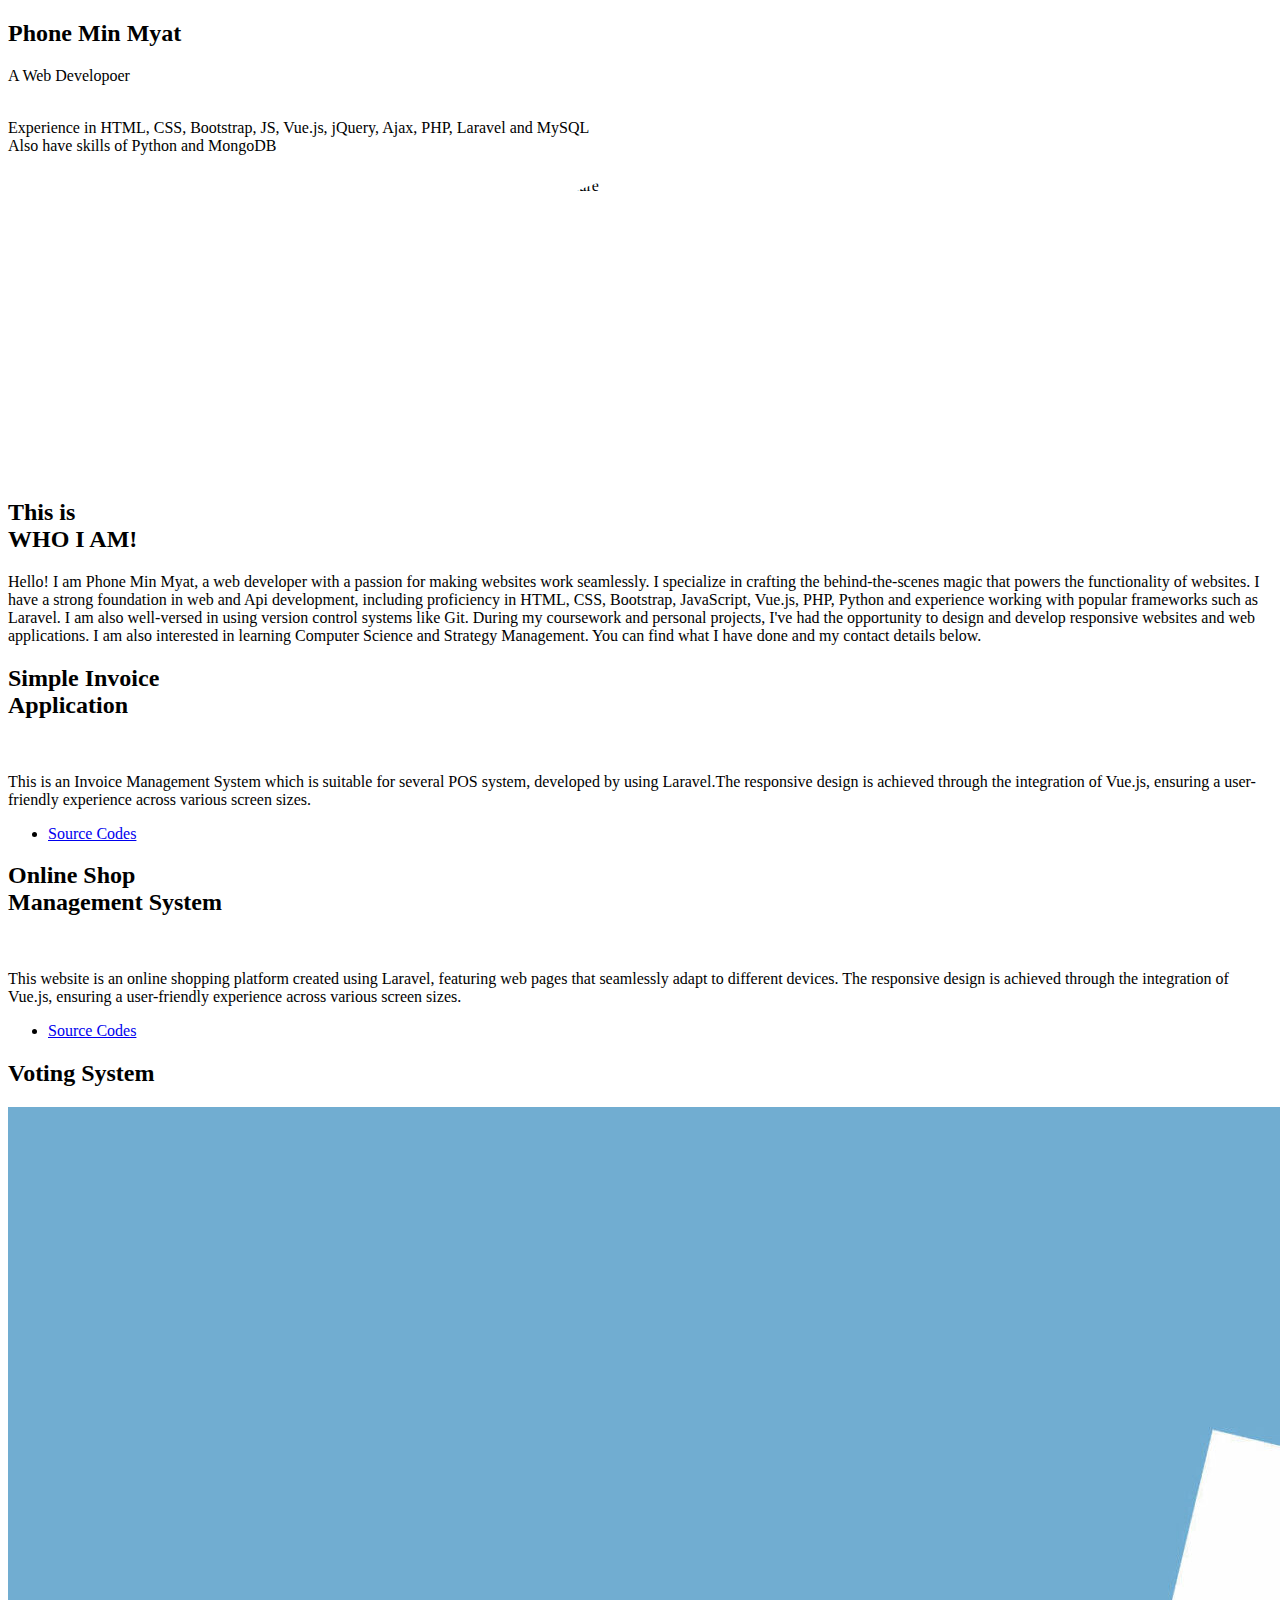
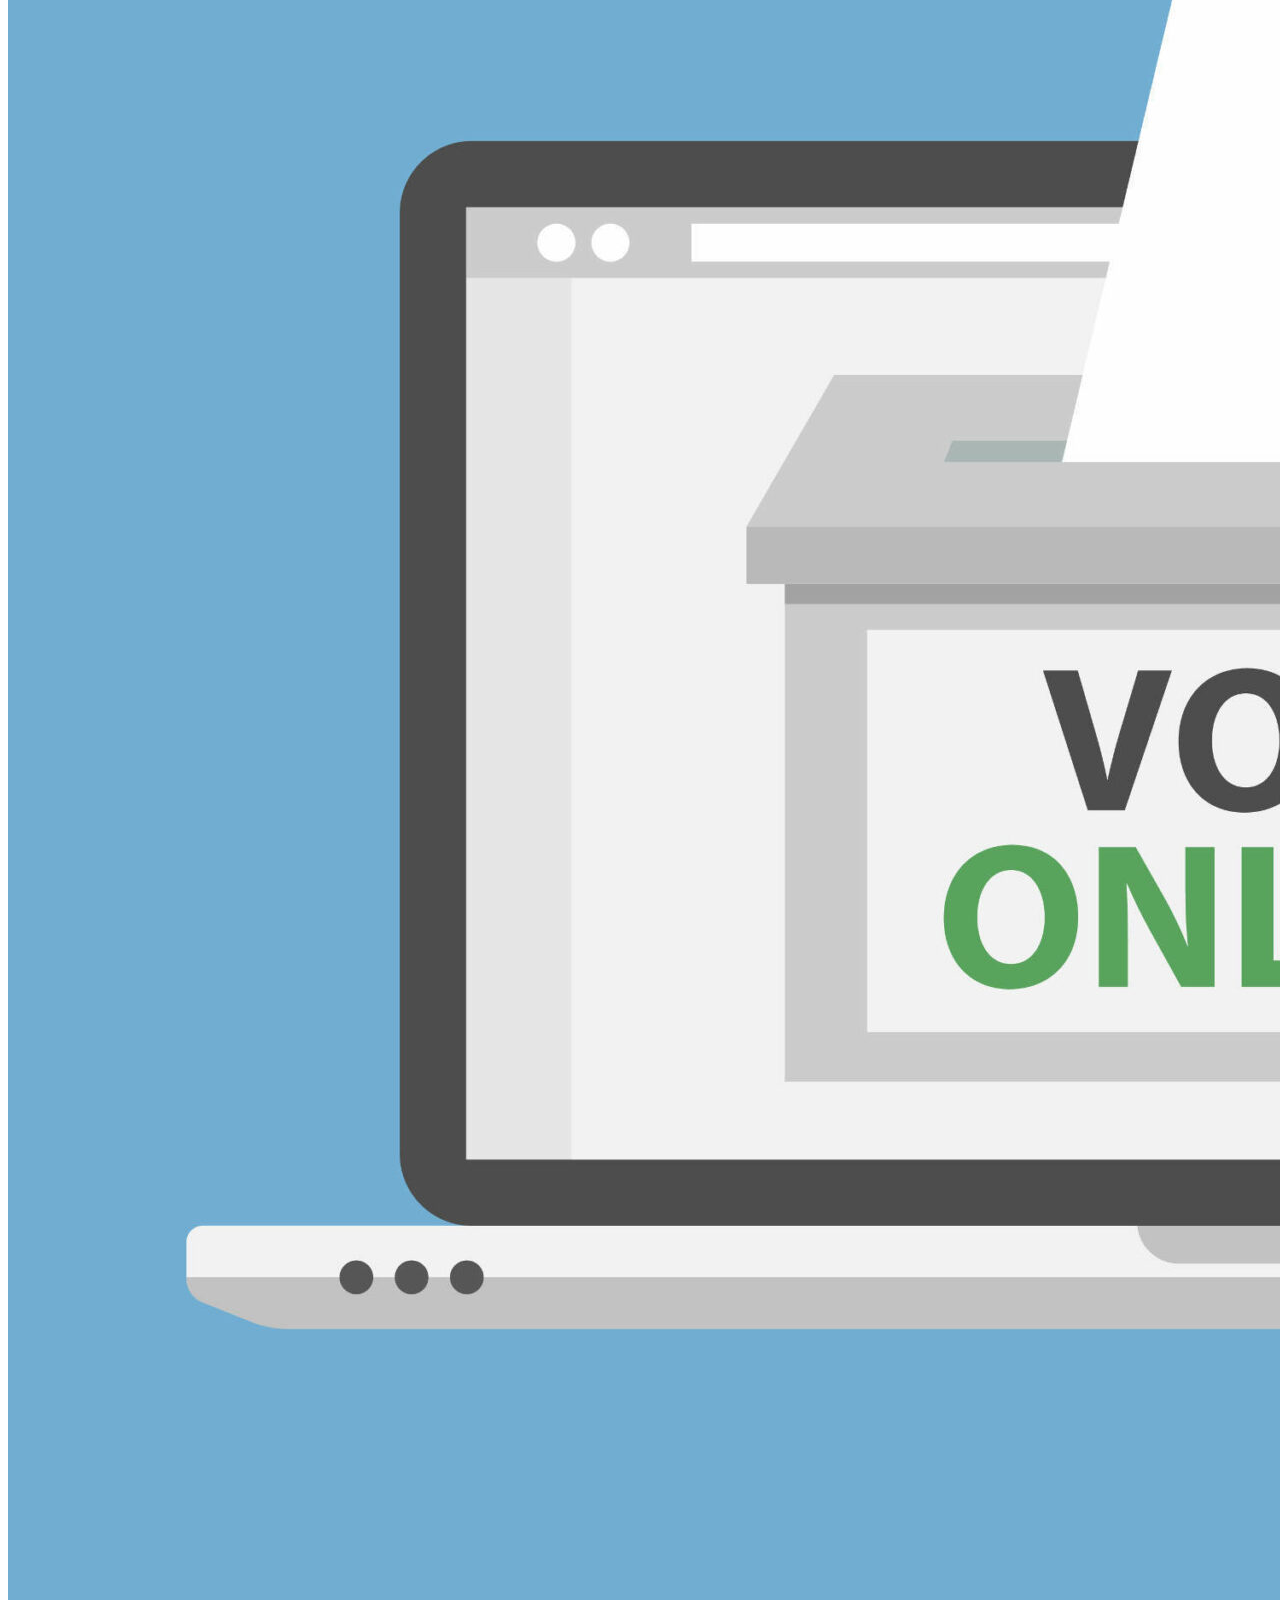
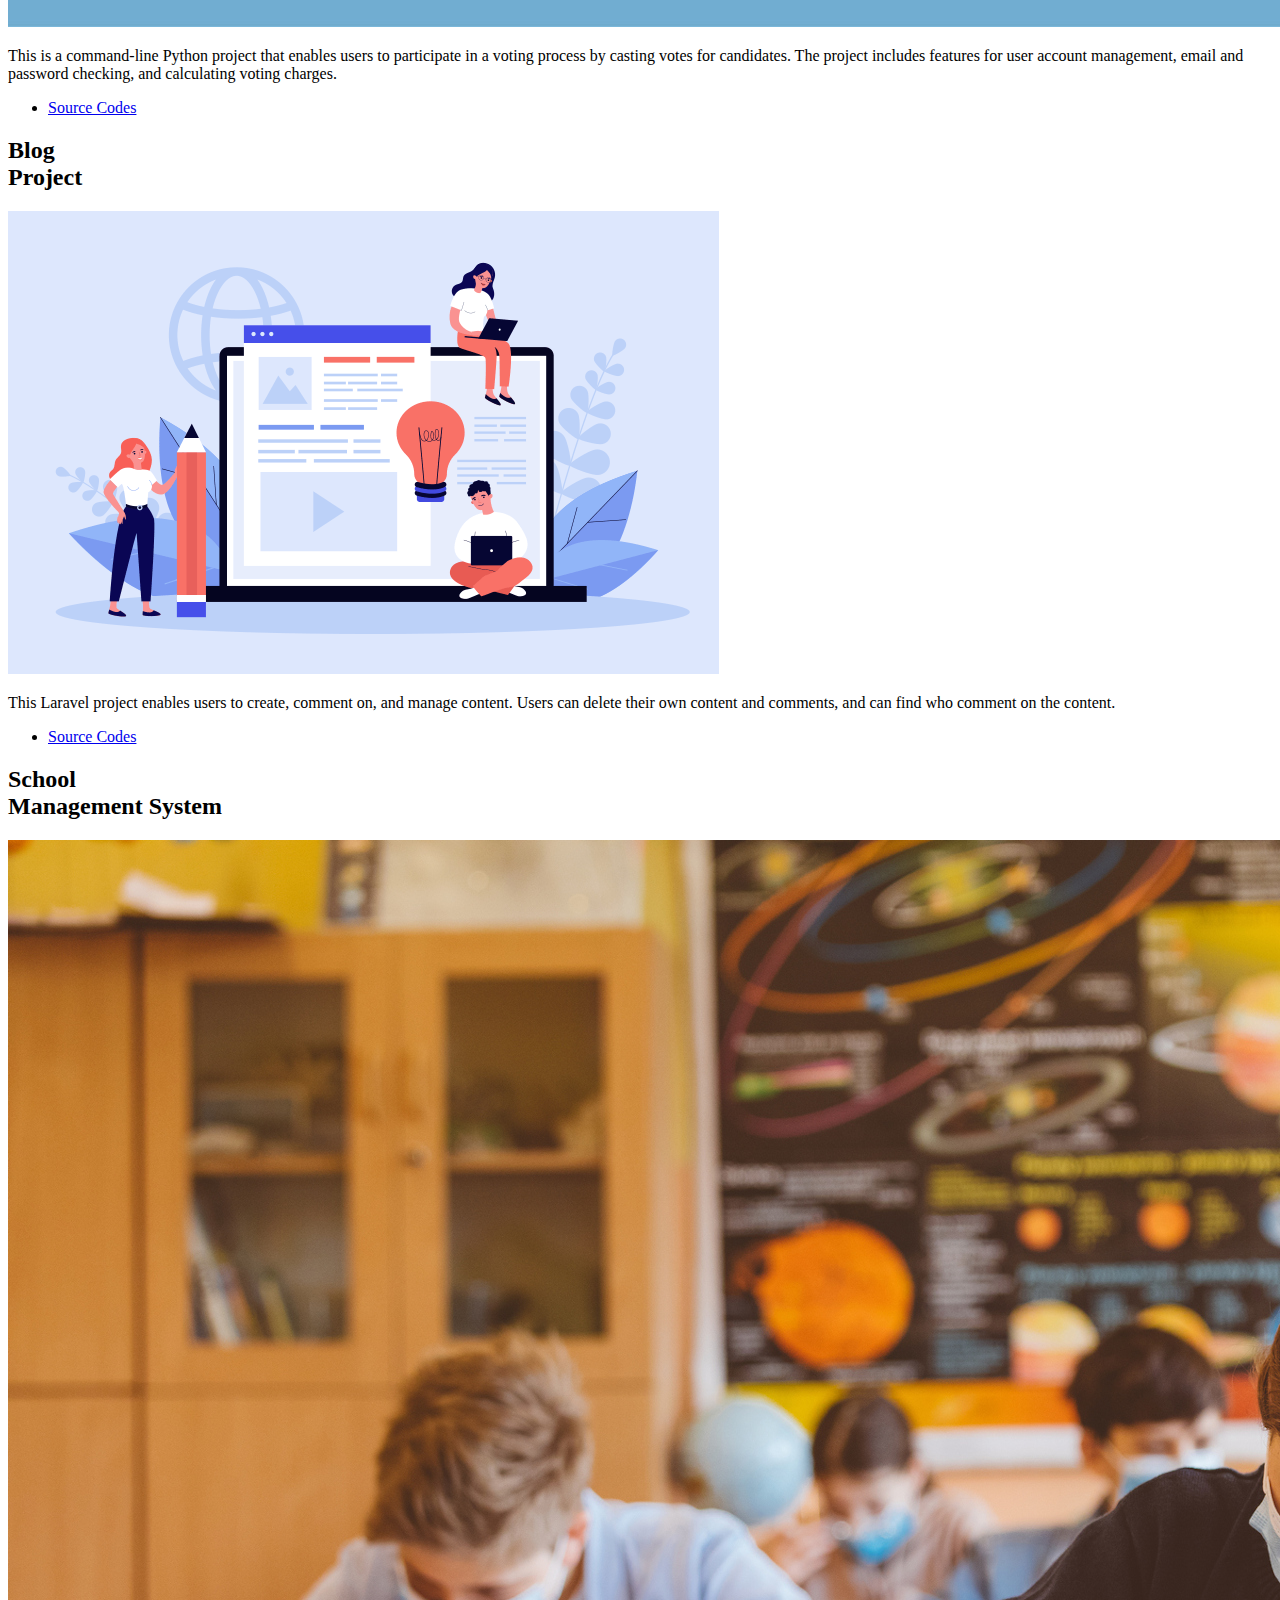
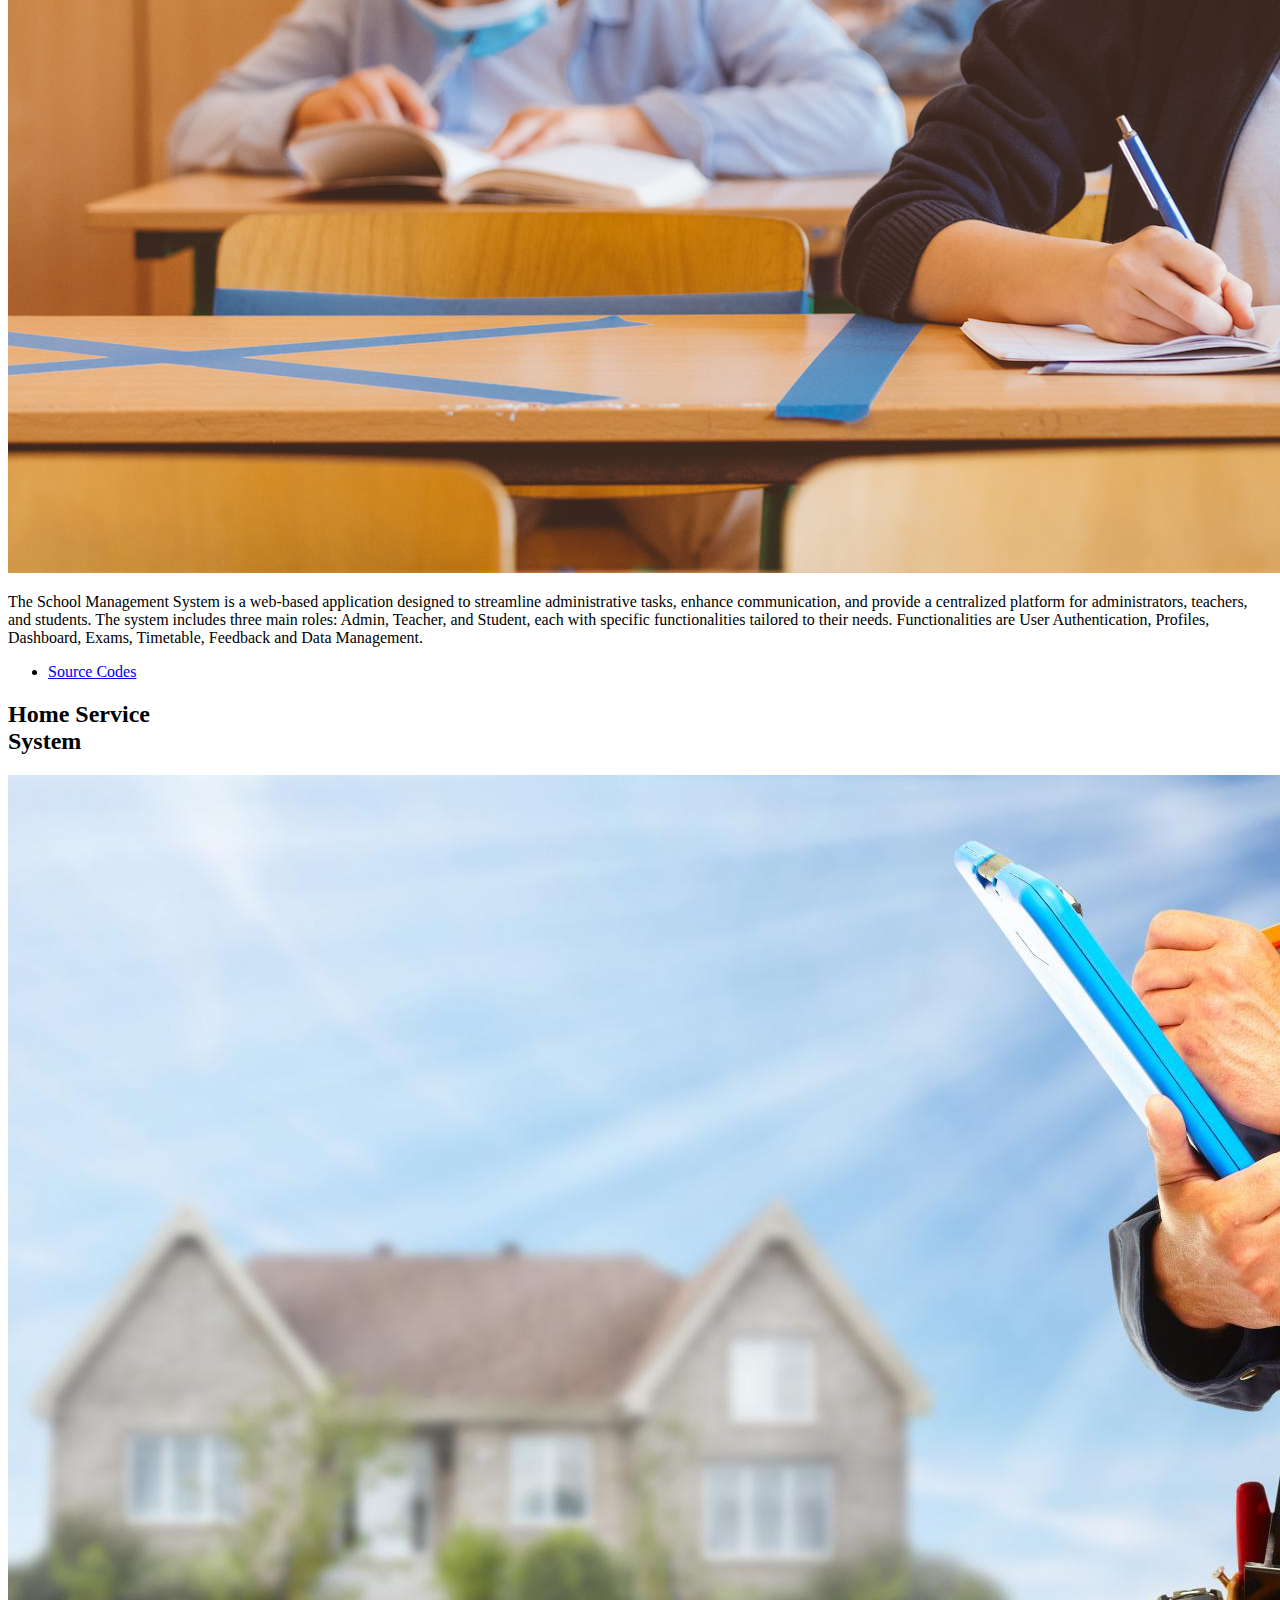
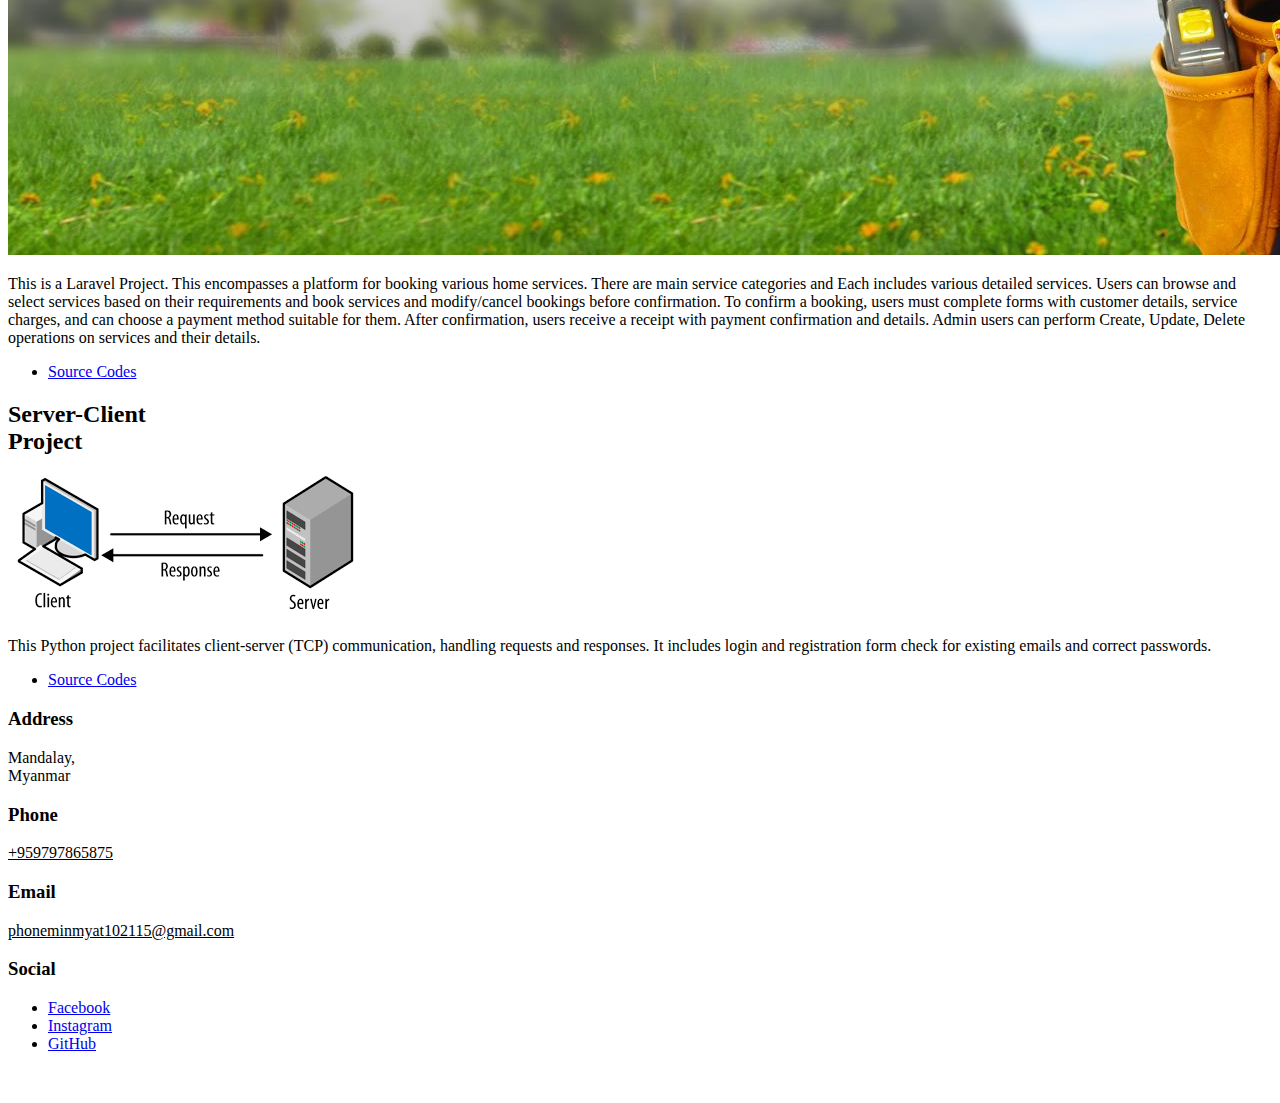
==== commit c08f83be: "edit information" ====
--- a/index.html
+++ b/index.html
@@ -36,9 +36,9 @@
 
 					<div id="intro">
 						<h2>Phone Min Myat</h2>
-						<p>A Backend Developoer</p>
+						<p>A Web Developoer</p>
 						<br>
-						<span>Experience in HTML, CSS, Bootstrap, JS, jQuery, Ajax, PHP, Laravel and MySQL</span>
+						<span>Experience in HTML, CSS, Bootstrap, JS, Vue.js, jQuery, Ajax, PHP, Laravel and MySQL</span>
 						<br>
 						<span>Also have skills of Python and MongoDB</span>
 						<br>
@@ -53,8 +53,8 @@
 								<header class="major">
 									<h2><a class="pt">This is <br />
 									WHO I AM!</a></h2>
-									<p>Hello! I am Phone Min Myat, a backend developer with a passion for making websites work seamlessly. I specialize in crafting
-									the behind-the-scenes magic that powers the functionality of websites. I have a strong foundation in web and Api development, including proficiency in HTML, CSS, Bootstrap, JavaScript, PHP, Python and
+									<p>Hello! I am Phone Min Myat, a web developer with a passion for making websites work seamlessly. I specialize in crafting
+									the behind-the-scenes magic that powers the functionality of websites. I have a strong foundation in web and Api development, including proficiency in HTML, CSS, Bootstrap, JavaScript, Vue.js, PHP, Python and
 									experience working with popular frameworks such as Laravel. I am also well-versed in using version control systems like
 									Git. During my coursework and personal projects, I've had the opportunity to design and develop responsive websites and
 									web applications. I am also interested in learning Computer Science and Strategy Management. You can find what I have done and my contact details below.</p>
@@ -64,13 +64,31 @@
 							<section class="posts">
 								<article>
 									<header>
+										<h2><a class="pt">Simple Invoice<br />
+												Application</a></h2>
+									</header>
+									<a class="image fit">
+										<img src="images\invoice.png" alt="" />
+									</a>
+									<p>This is an Invoice Management System which is suitable for several POS system, developed by using Laravel.The responsive design is achieved through the integration of Vue.js, ensuring a user-friendly
+									experience across various screen sizes.</p>
+									<ul class="actions special">
+										<li><a href="https://github.com/phoneminmyat102/Invoice-Management-System" class="button">Source Codes</a>
+										</li>
+									</ul>
+								</article>
+
+								<article>
+									<header>
 										<h2><a class="pt">Online Shop<br />
 										Management System</a></h2>
 									</header>								
 									<a  class="image fit">
-										<img src="images\online-store-3265497_1280.jpg" alt="" />
-									</a>
-									<p>This is an e-commerce website for online shopping developed by using Laravel, with responsive web pages implemented using JS, jQuery, and Ajax.</p>
+										<img src="images\os.png" alt="" />
+									</a>
+									<p>This website is an online shopping platform created using Laravel, featuring web pages that seamlessly adapt to
+									different devices. The responsive design is achieved through the integration of Vue.js, ensuring a user-friendly
+									experience across various screen sizes.</p>
 									<ul class="actions special">
 										<li><a href="https://github.com/phoneminmyat102/online-shop-management-system" class="button">Source Codes</a></li>
 									</ul>
@@ -84,7 +102,7 @@
 									<a class="image fit">
 										<img src="images\Voting-image-6-scaled.jpg" alt="" />
 									</a>
-									<p>This is a Python project that enables users to participate in a voting process by casting votes
+									<p>This is a command-line Python project that enables users to participate in a voting process by casting votes
 									for candidates. The project includes features for user account management, email and password checking, and calculating voting charges.</p>
 									<ul class="actions special">
 										<li><a href="https://github.com/phoneminmyat102/voting-system" class="button">Source Codes</a></li>
@@ -172,7 +190,7 @@
 							<section>
 								<h3>Social</h3>
 								<ul class="icons alt">
-									<li><a style="cursor: pointer;" class="icon brands fa-linkedin"><span class="label">linkedIn</span></a></li>
+									<!-- <li><a style="cursor: pointer;" class="icon brands fa-linkedin"><span class="label">linkedIn</span></a></li> -->
 									<li><a href="https://www.facebook.com/profile.php?id=100036391742536" class="icon brands alt fa-facebook-f"><span class="label">Facebook</span></a></li>
 									<li><a href="https://www.instagram.com/murfy_lames/" class="icon brands alt fa-instagram"><span class="label">Instagram</span></a></li>
 									<li><a href="https://github.com/phoneminmyat102" class="icon brands alt fa-github"><span class="label">GitHub</span></a></li>
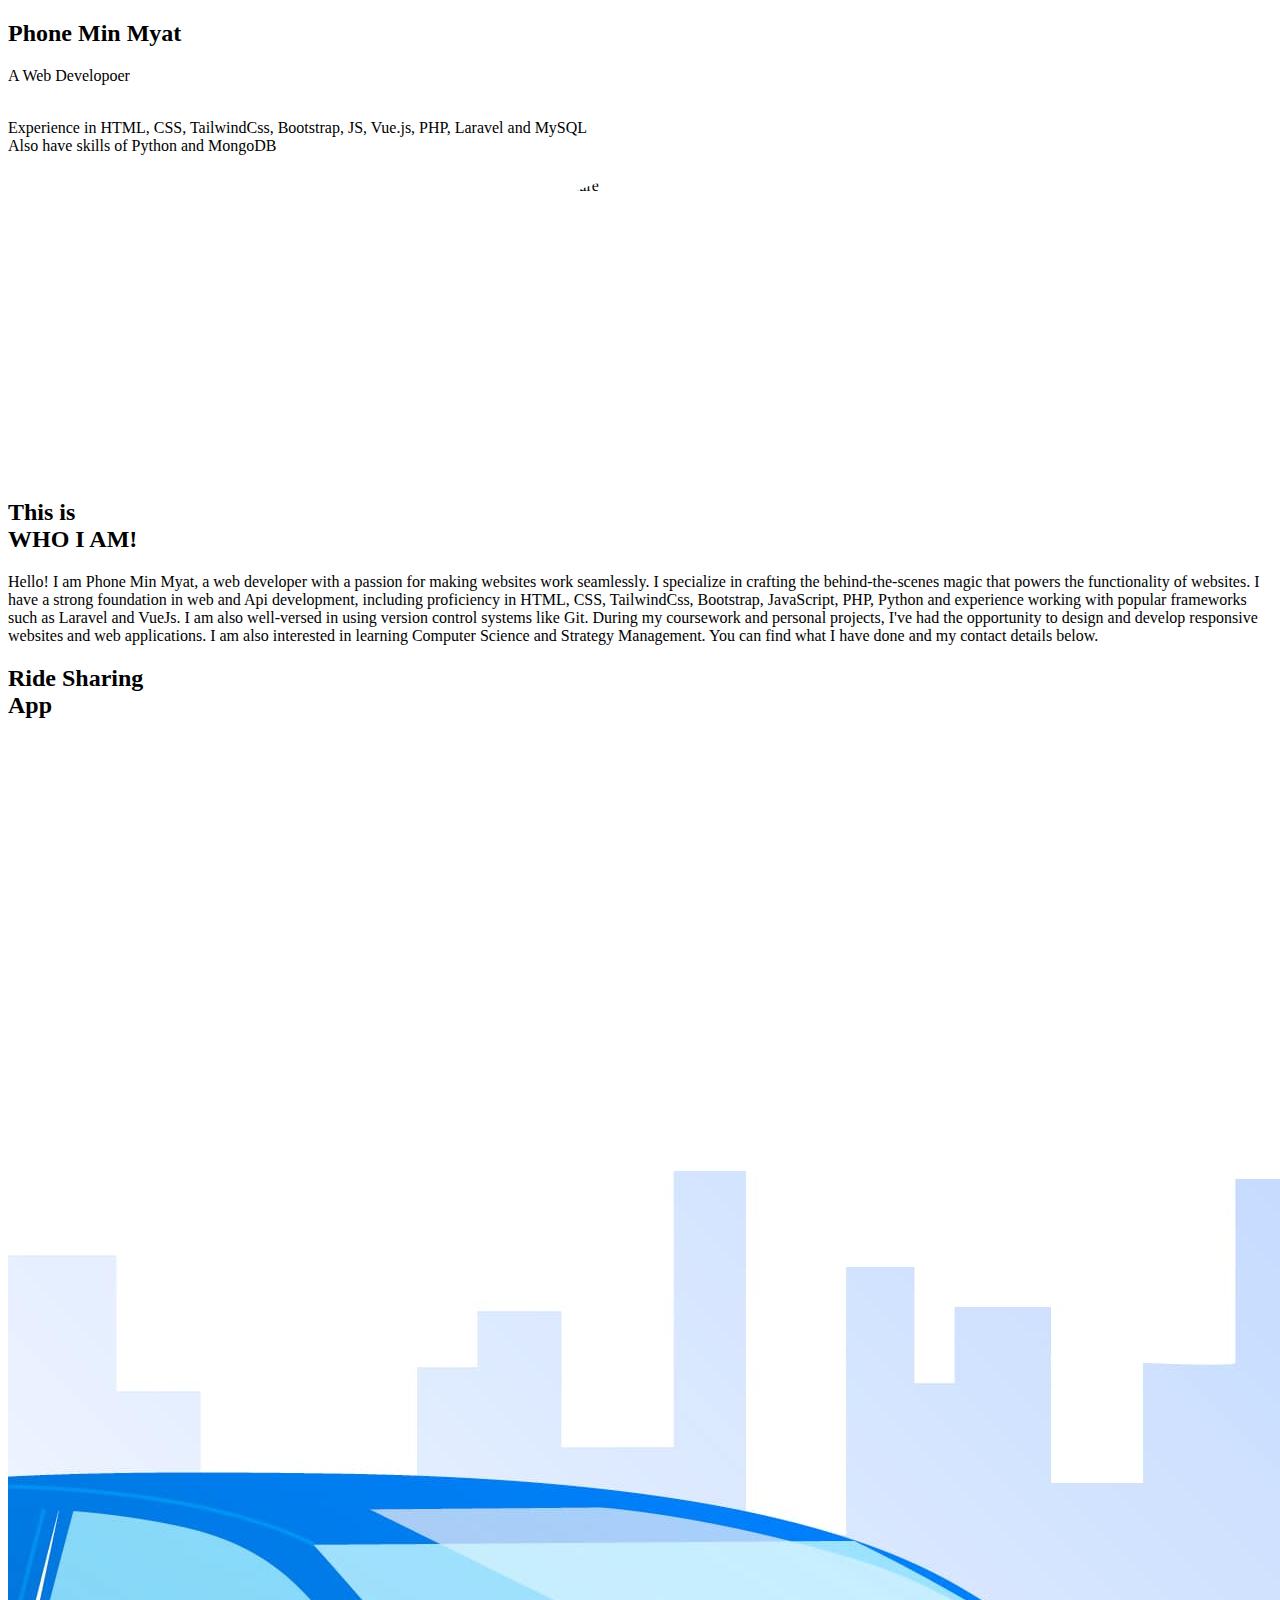
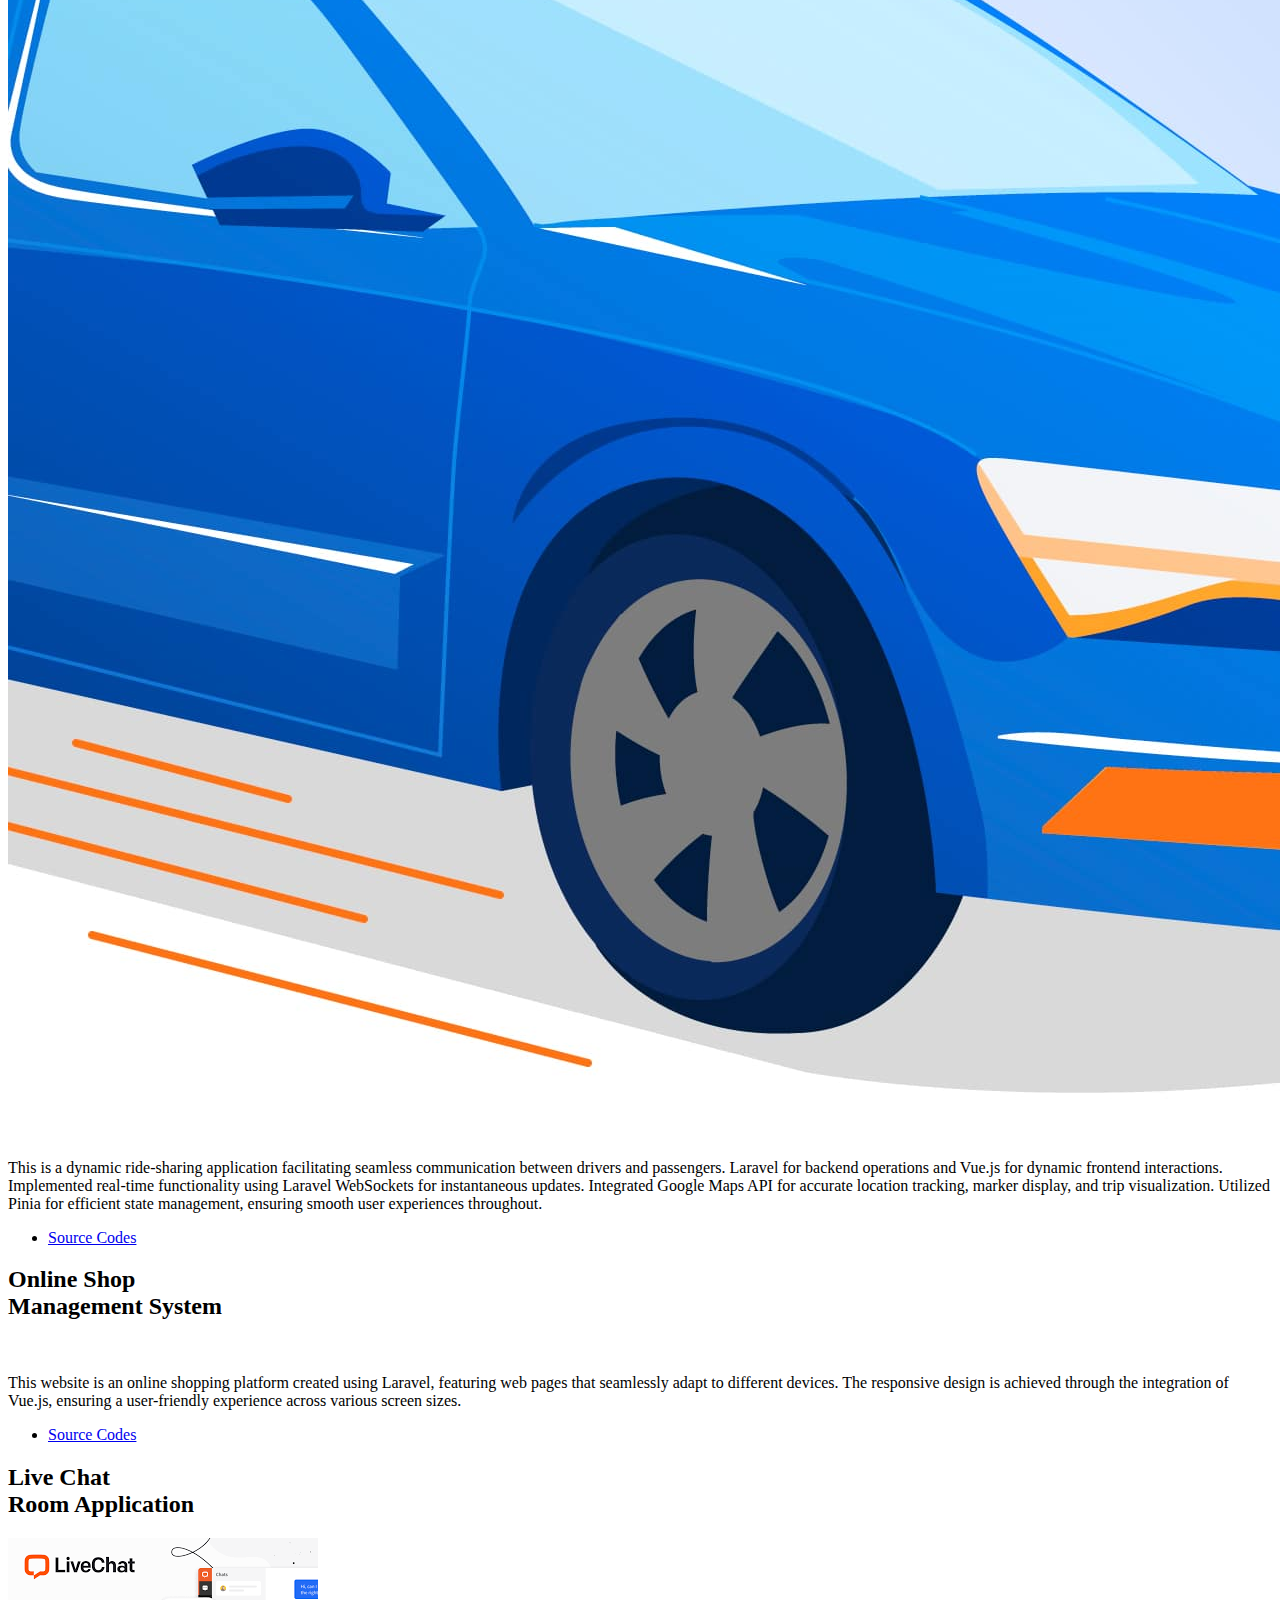
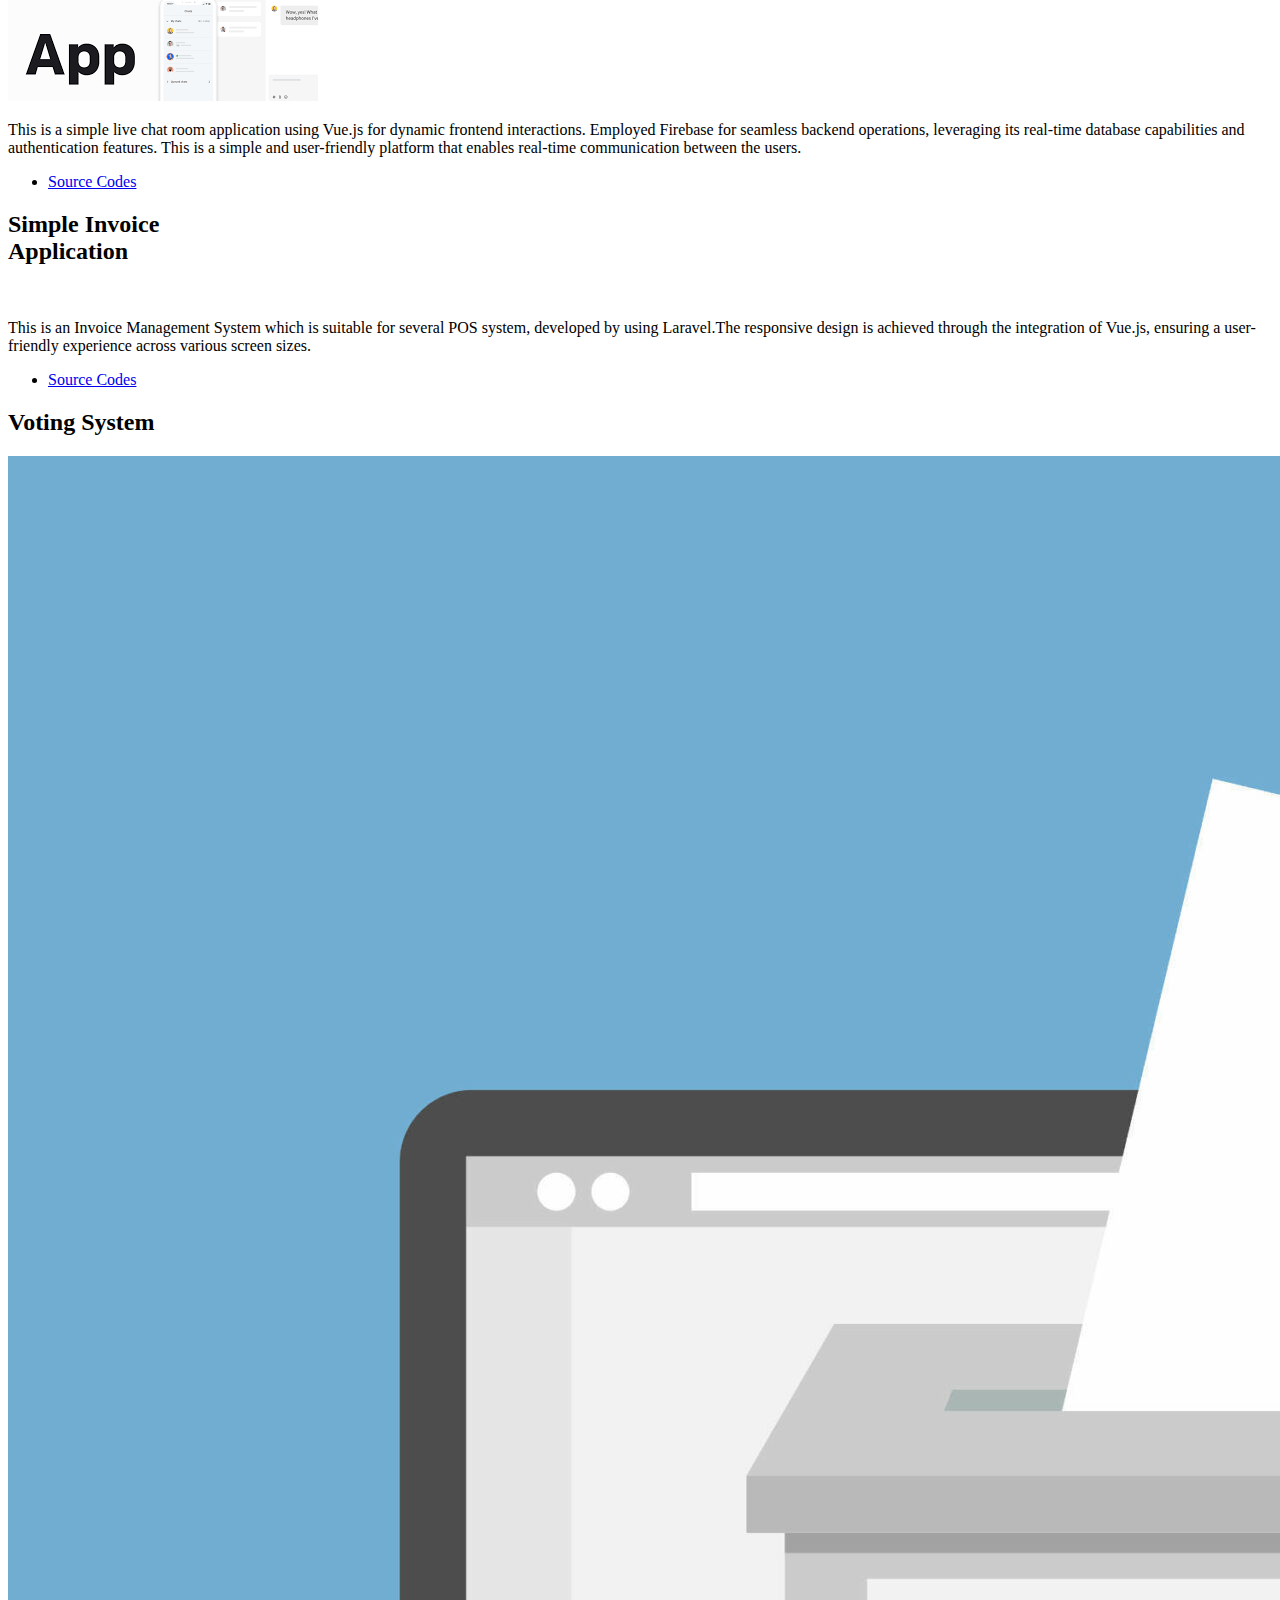
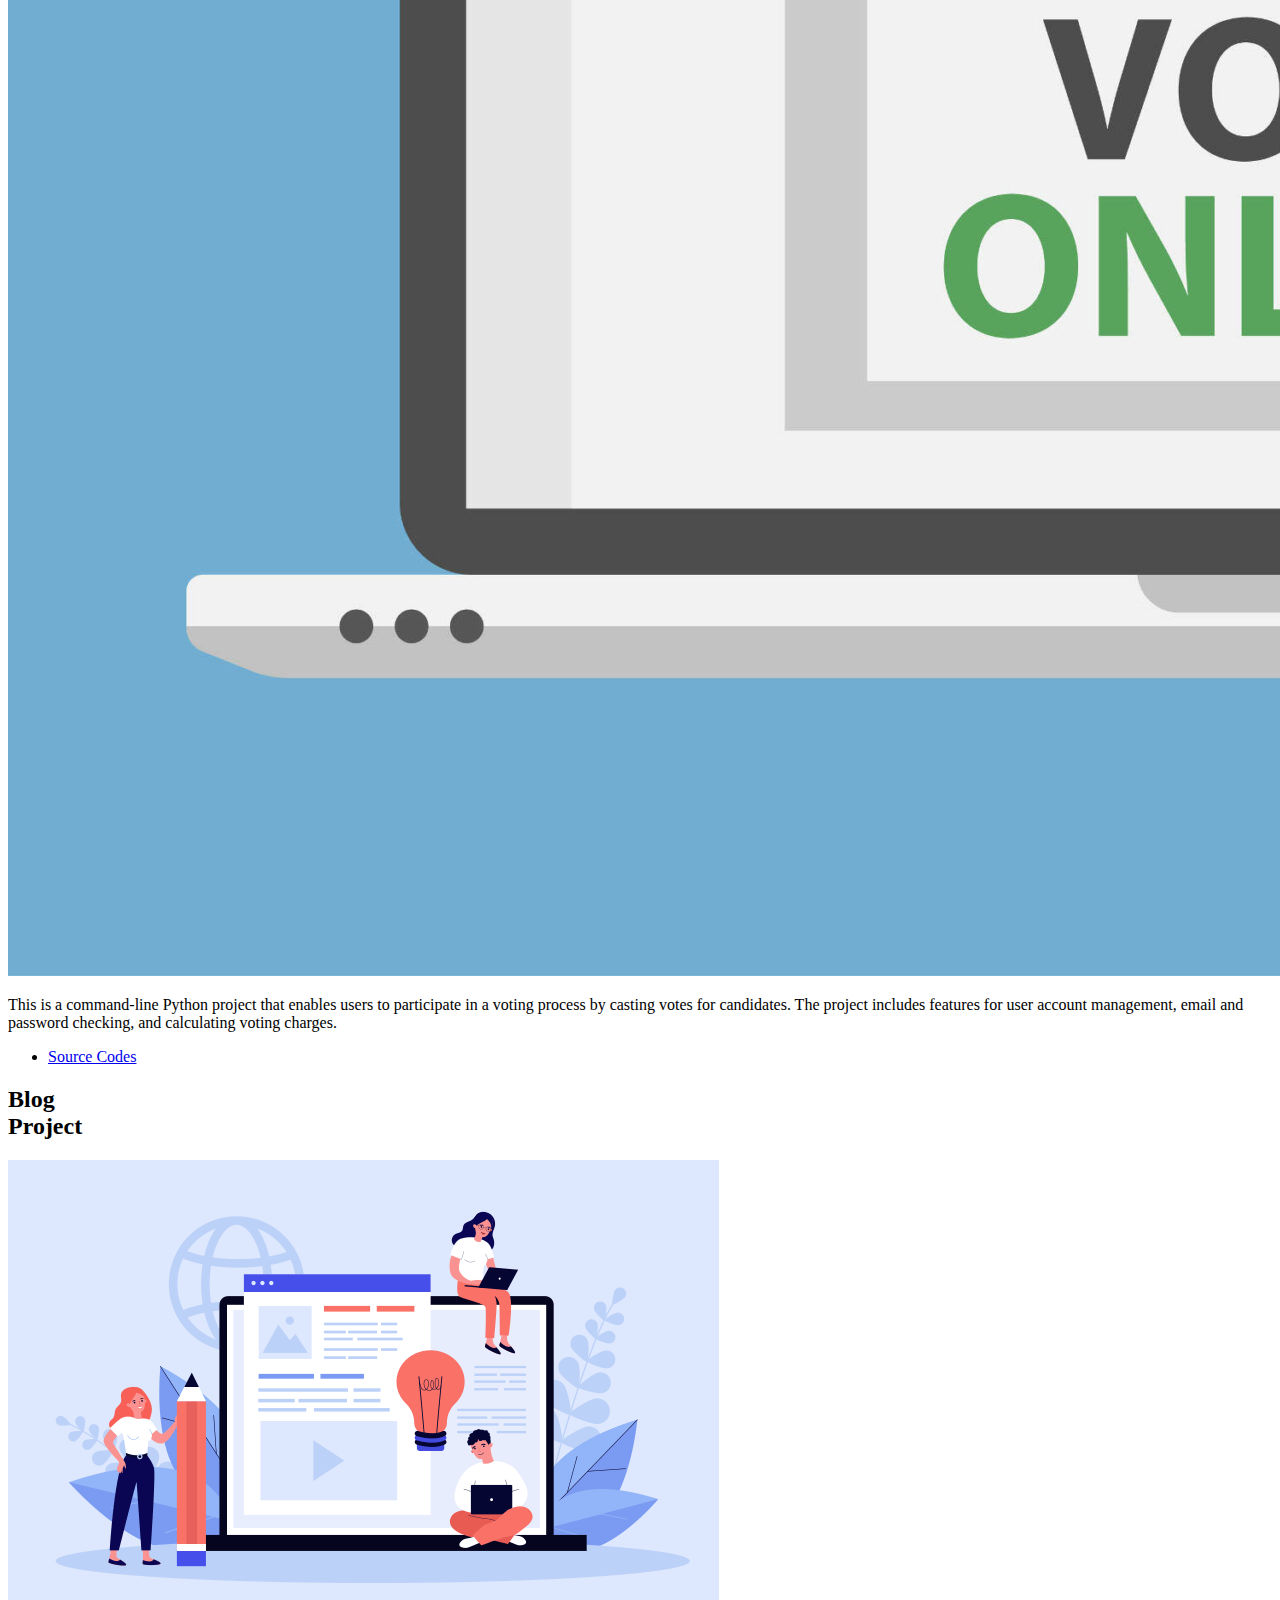
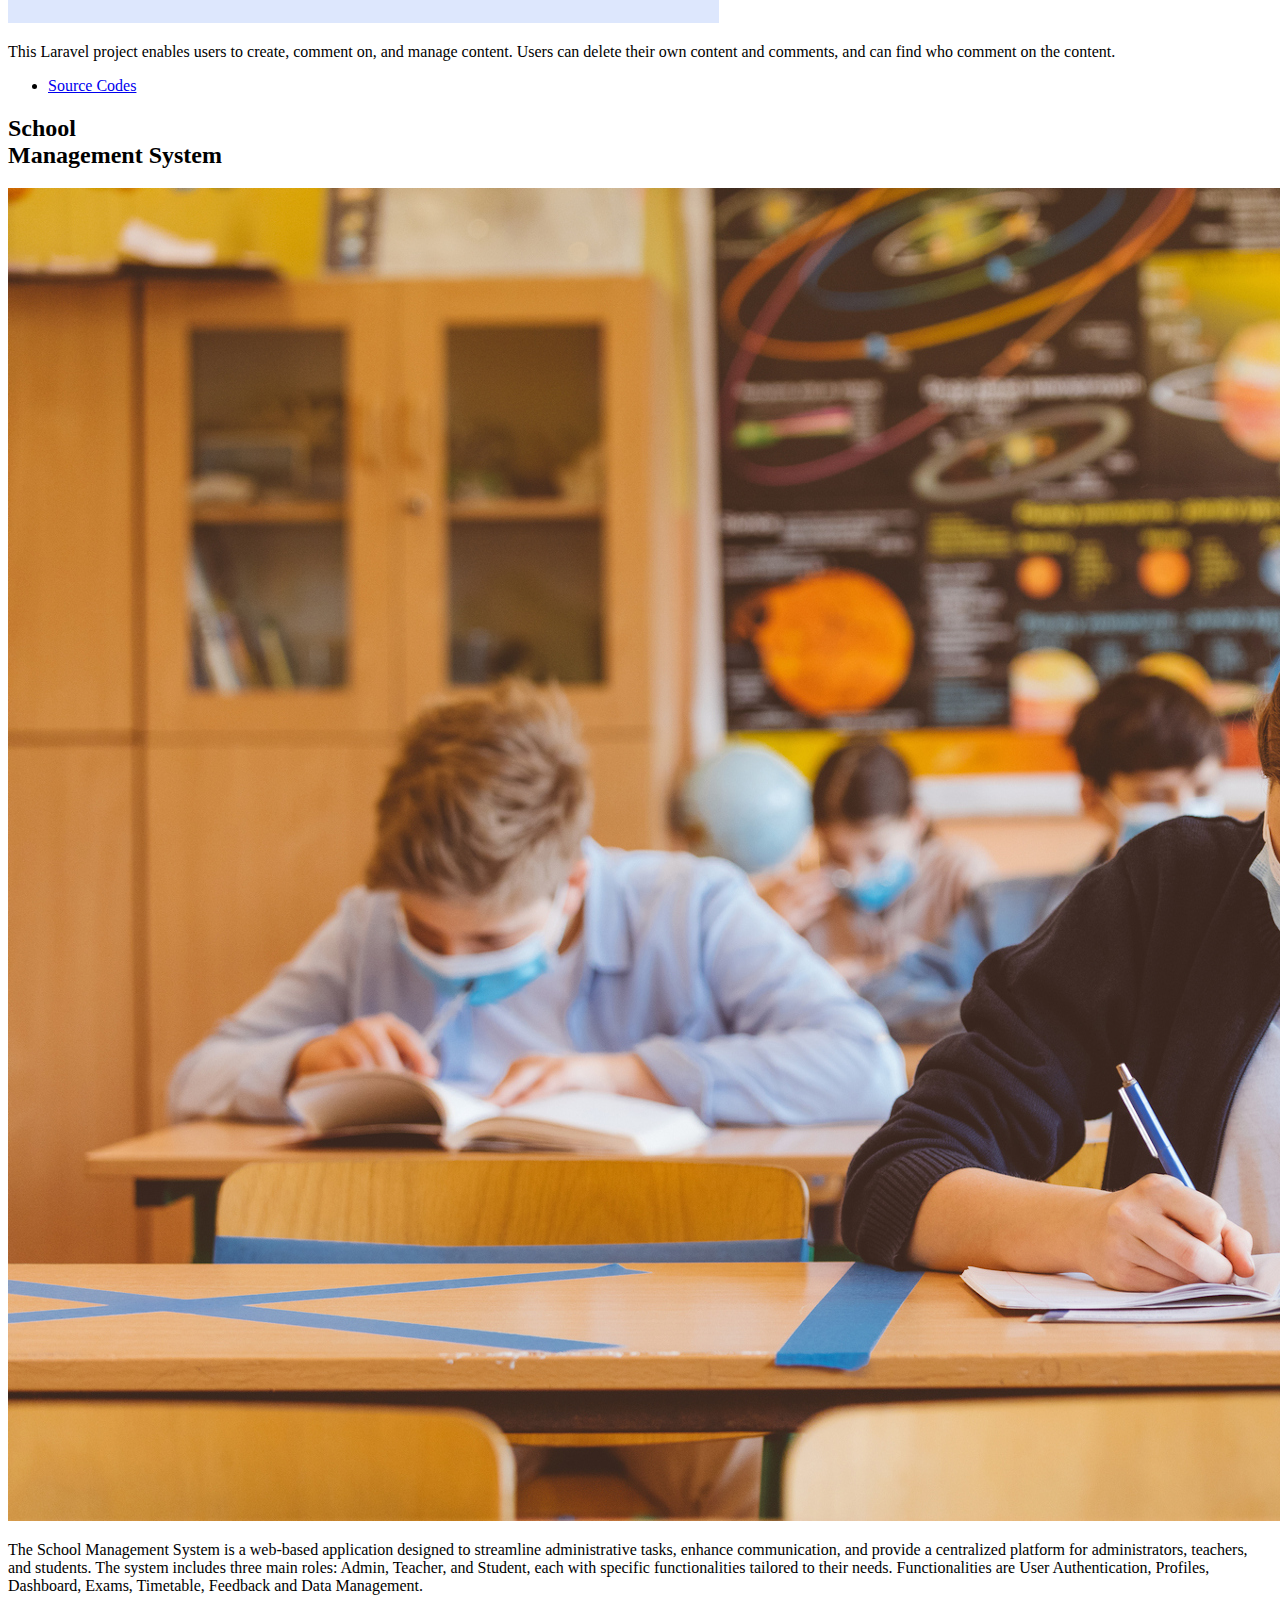
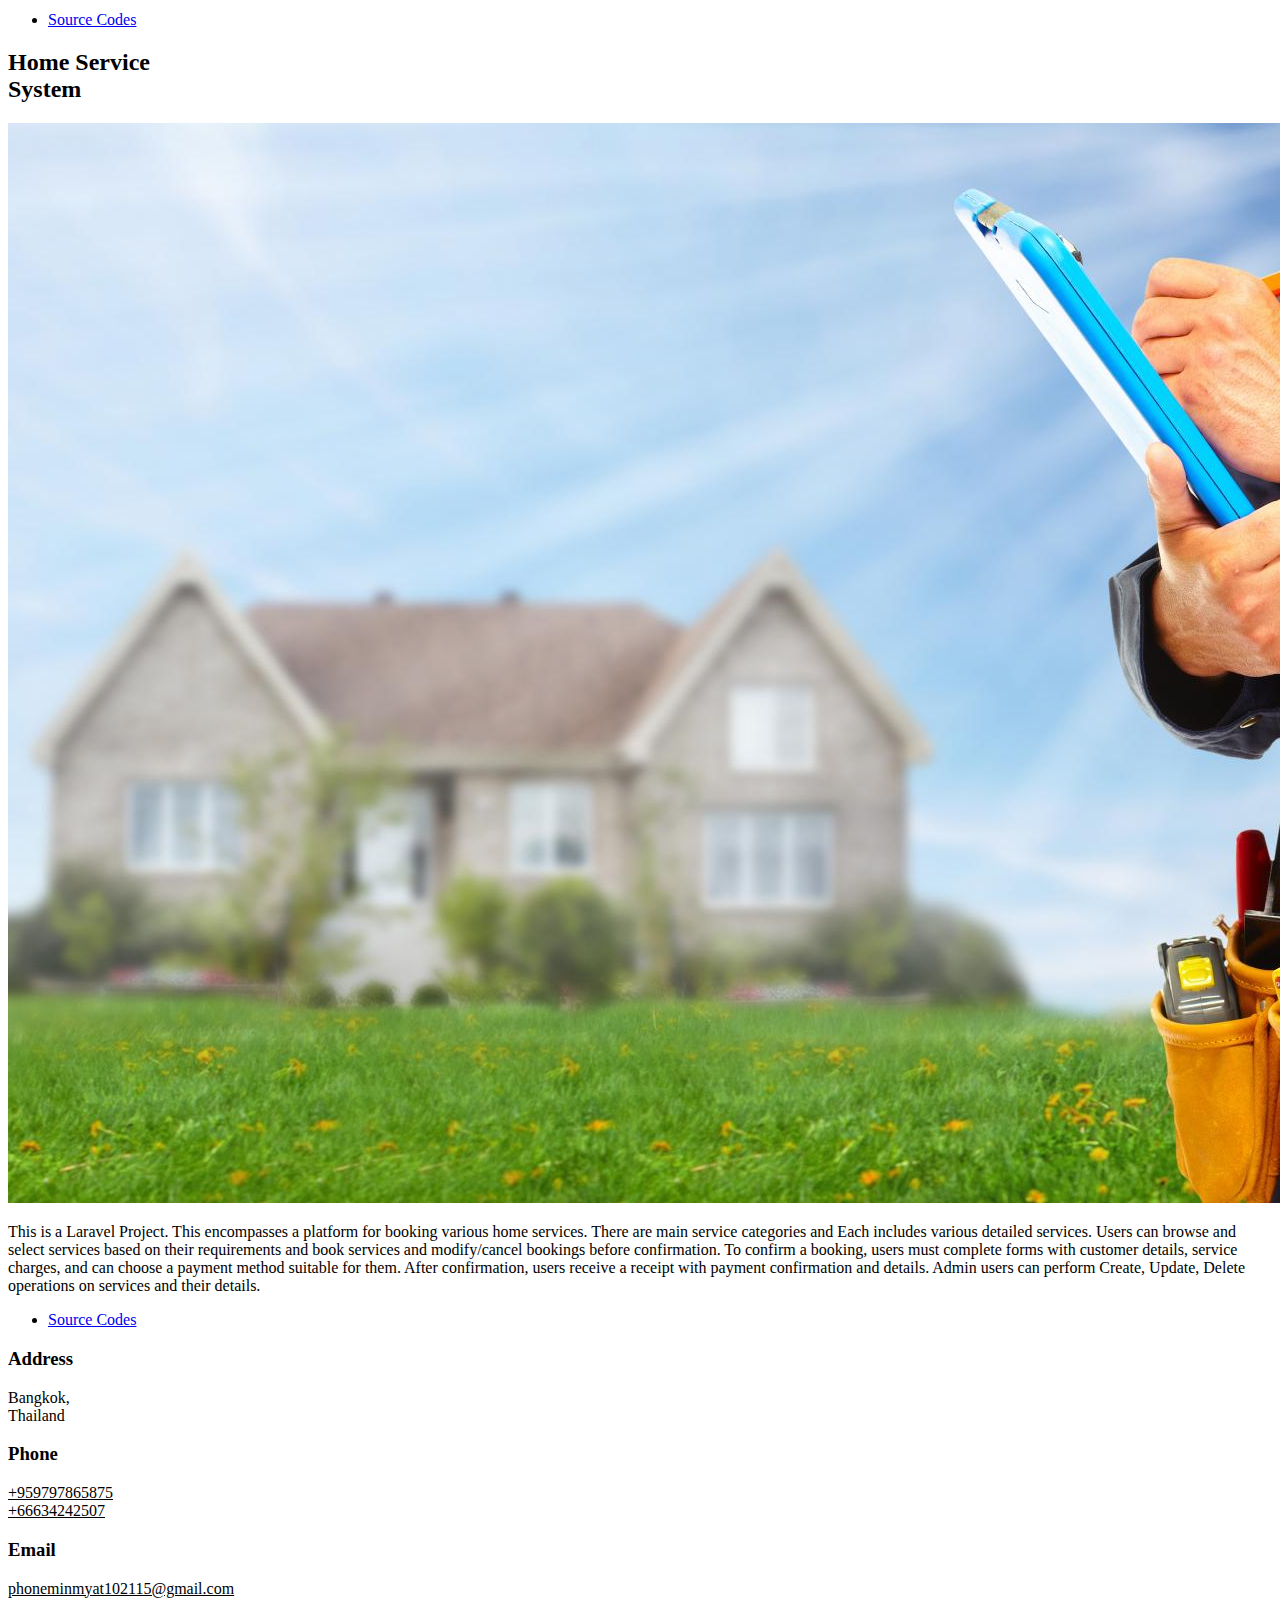
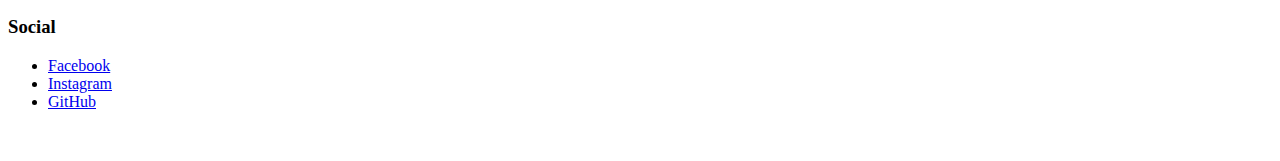
==== commit 90957c4b: "add new projects and modify pf" ====
--- a/index.html
+++ b/index.html
@@ -1,219 +1,394 @@
-<!DOCTYPE HTML>
+<!DOCTYPE html>
 <html>
-	<head>
-		<title>Portfolio</title>
-		<meta charset="utf-8" />
-		<meta name="viewport" content="width=device-width, initial-scale=1, user-scalable=no" />
-		<link rel="stylesheet" href="assets/css/main.css" />
-		<noscript><link rel="stylesheet" href="assets/css/noscript.css" /></noscript>
-	<style>
-		.image {
-			cursor: pointer;
-		}
-
-		.pt {
-			cursor: pointer;
-		}
-
-		.profile-picture {
-			border-radius: 50%;
-			border: 2px solid #ffffff;
-			width: 300px;
-			height: 300px;
-			margin-top: 20px;
-			margin-bottom: 20px;
-			display: block;
-			margin-left: auto;
-			margin-right: auto;
-    	}
-	</style>
-
-
-	</head>
-	<body class="is-preload">
-
-			<div id="wrapper" class="fade-in">
-
-					<div id="intro">
-						<h2>Phone Min Myat</h2>
-						<p>A Web Developoer</p>
-						<br>
-						<span>Experience in HTML, CSS, Bootstrap, JS, Vue.js, jQuery, Ajax, PHP, Laravel and MySQL</span>
-						<br>
-						<span>Also have skills of Python and MongoDB</span>
-						<br>
-						<a class="image" style="width: 350px; height: 350px;">
-							<img class="profile-picture image" src="images\370268629_1975471926169838_1352240824635024051_n.jpg" alt="Profile Picture" />
-						</a>
-					</div>
-					
-
-					<div id="main">
-							<article class="post featured">
-								<header class="major">
-									<h2><a class="pt">This is <br />
-									WHO I AM!</a></h2>
-									<p>Hello! I am Phone Min Myat, a web developer with a passion for making websites work seamlessly. I specialize in crafting
-									the behind-the-scenes magic that powers the functionality of websites. I have a strong foundation in web and Api development, including proficiency in HTML, CSS, Bootstrap, JavaScript, Vue.js, PHP, Python and
-									experience working with popular frameworks such as Laravel. I am also well-versed in using version control systems like
-									Git. During my coursework and personal projects, I've had the opportunity to design and develop responsive websites and
-									web applications. I am also interested in learning Computer Science and Strategy Management. You can find what I have done and my contact details below.</p>
-								</header>
-							</article>
-
-							<section class="posts">
-								<article>
-									<header>
-										<h2><a class="pt">Simple Invoice<br />
-												Application</a></h2>
-									</header>
-									<a class="image fit">
-										<img src="images\invoice.png" alt="" />
-									</a>
-									<p>This is an Invoice Management System which is suitable for several POS system, developed by using Laravel.The responsive design is achieved through the integration of Vue.js, ensuring a user-friendly
-									experience across various screen sizes.</p>
-									<ul class="actions special">
-										<li><a href="https://github.com/phoneminmyat102/Invoice-Management-System" class="button">Source Codes</a>
-										</li>
-									</ul>
-								</article>
-
-								<article>
-									<header>
-										<h2><a class="pt">Online Shop<br />
-										Management System</a></h2>
-									</header>								
-									<a  class="image fit">
-										<img src="images\os.png" alt="" />
-									</a>
-									<p>This website is an online shopping platform created using Laravel, featuring web pages that seamlessly adapt to
-									different devices. The responsive design is achieved through the integration of Vue.js, ensuring a user-friendly
-									experience across various screen sizes.</p>
-									<ul class="actions special">
-										<li><a href="https://github.com/phoneminmyat102/online-shop-management-system" class="button">Source Codes</a></li>
-									</ul>
-								</article>
-
-								<article>
-									<header>
-										<h2><a class="pt">Voting
-												System</a><br></h2>
-									</header>
-									<a class="image fit">
-										<img src="images\Voting-image-6-scaled.jpg" alt="" />
-									</a>
-									<p>This is a command-line Python project that enables users to participate in a voting process by casting votes
-									for candidates. The project includes features for user account management, email and password checking, and calculating voting charges.</p>
-									<ul class="actions special">
-										<li><a href="https://github.com/phoneminmyat102/voting-system" class="button">Source Codes</a></li>
-									</ul>
-								</article>
-
-								<article>
-									<header>
-										<h2><a class="pt">Blog<br />
-											Project<br>
-										</a></h2>
-									</header>
-									<a class="image fit">
-										<img src="images\Project-Management-Blogs.png" alt="" />
-									</a>
-									<p>This Laravel project enables users to create, comment on, and manage content. Users can delete their own content and
-									comments, and can find who comment on the content.</p>
-									<ul class="actions special">
-										<li><a href="https://github.com/phoneminmyat102/blog" class="button">Source Codes</a></li>
-									</ul>
-								</article>
-								<article>
-									<header>
-										<h2><a class="pt">School<br />
-										Management System</a></h2>
-									</header>
-									<a class="image fit">
-										<img src="images\200908-studentswearingmasks-stock.jpg" alt="" />
-									</a>
-									<p>The School Management System is a web-based application designed to streamline administrative tasks, enhance
-									communication, and provide a centralized platform for administrators, teachers, and students. The system includes three
-									main roles: Admin, Teacher, and Student, each with specific functionalities tailored to their needs. Functionalities are 
-									User Authentication, Profiles, Dashboard, Exams, Timetable, Feedback and Data Management.</p>
-									<ul class="actions special">
-										<li><a href="https://github.com/phoneminmyat102/school-management-system" class="button">Source Codes</a></li>
-									</ul>
-								</article>
-								
-								<article>
-									<header>
-										<h2><a class="pt">Home Service<br />
-										System</a></h2>
-									</header>
-									<a class="image fit">
-										<img src="images\home-services.jpg" alt="" />
-									</a>
-									<p>This is a Laravel Project. This encompasses a platform for booking various home services. There are main service categories and Each includes various detailed services. Users can browse and select services based on their requirements and book services and modify/cancel bookings before confirmation. To confirm a booking, users must complete forms with customer details, service charges, and can choose a payment method suitable for them. After confirmation, users receive a receipt with payment confirmation and details. Admin users can perform Create, Update, Delete operations on services and their details.</p>
-									<ul class="actions special">
-										<li><a href="https://github.com/phoneminmyat102/home-service-system" class="button">Source Codes</a></li>
-									</ul>
-								</article>
-								<article>
-									<header>
-										<h2><a class="pt">Server-Client<br />
-										Project</a></h2>
-									</header>
-									<a class="image fit">
-										<img src="images\download.png" alt="" />
-									</a>
-									<br>
-									<p>This Python project facilitates client-server (TCP) communication, handling requests and responses. It includes login and 
-									registration form check for existing emails and correct passwords.</p>
-									<ul class="actions special">
-										<li><a href="https://github.com/phoneminmyat102/server-client-project" class="button">Source Codes</a></li>
-									</ul>
-								</article>
-							</section>
-					</div>
-
-					<footer id="footer">
-						<section class="split contact">
-							<section class="alt">
-								<h3>Address</h3>
-								<p style="color: black;">Mandalay,<br />
-								Myanmar</p>
-							</section>
-							<section>
-								<h3>Phone</h3>
-								<p><a href="tel:+959797865875" style="color: black;">+959797865875</a></p>
-							</section>
-							<section>
-								<h3>Email</h3>
-								<p><a href="mailto:phoneminmyat102115@gmail.com" style="color: black;">phoneminmyat102115@gmail.com</a></p>
-							</section>
-							<section>
-								<h3>Social</h3>
-								<ul class="icons alt">
-									<!-- <li><a style="cursor: pointer;" class="icon brands fa-linkedin"><span class="label">linkedIn</span></a></li> -->
-									<li><a href="https://www.facebook.com/profile.php?id=100036391742536" class="icon brands alt fa-facebook-f"><span class="label">Facebook</span></a></li>
-									<li><a href="https://www.instagram.com/murfy_lames/" class="icon brands alt fa-instagram"><span class="label">Instagram</span></a></li>
-									<li><a href="https://github.com/phoneminmyat102" class="icon brands alt fa-github"><span class="label">GitHub</span></a></li>
-								</ul>
-							</section>
-						</section>
-					</footer>
-
-					<div id="copyright">
-						<ul>
-							<li style="color: white;">Copyright &copy; PhoneMinMyat 2023</li>
-
-						</ul>
-					</div>
-			</div>
-
-			<script src="assets/js/jquery.min.js"></script>
-			<script src="assets/js/jquery.scrollex.min.js"></script>
-			<script src="assets/js/jquery.scrolly.min.js"></script>
-			<script src="assets/js/browser.min.js"></script>
-			<script src="assets/js/breakpoints.min.js"></script>
-			<script src="assets/js/util.js"></script>
-			<script src="assets/js/main.js"></script>
-			
-	</body>
-</html>+  <head>
+    <title>Portfolio</title>
+    <meta charset="utf-8" />
+    <meta
+      name="viewport"
+      content="width=device-width, initial-scale=1, user-scalable=no"
+    />
+    <link rel="stylesheet" href="assets/css/main.css" />
+    <noscript
+      ><link rel="stylesheet" href="assets/css/noscript.css"
+    /></noscript>
+    <style>
+      .image {
+        cursor: pointer;
+      }
+
+      .pt {
+        cursor: pointer;
+      }
+
+      .profile-picture {
+        border-radius: 50%;
+        border: 2px solid #ffffff;
+        width: 300px;
+        height: 300px;
+        margin-top: 20px;
+        margin-bottom: 20px;
+        display: block;
+        margin-left: auto;
+        margin-right: auto;
+      }
+    </style>
+  </head>
+  <body class="is-preload">
+    <div id="wrapper" class="fade-in">
+      <div id="intro">
+        <h2>Phone Min Myat</h2>
+        <p>A Web Developoer</p>
+        <br />
+        <span
+          >Experience in HTML, CSS, TailwindCss, Bootstrap, JS, Vue.js, PHP,
+          Laravel and MySQL</span
+        >
+        <br />
+        <span>Also have skills of Python and MongoDB</span>
+        <br />
+        <a class="image" style="width: 350px; height: 350px">
+          <img
+            class="profile-picture image"
+            src="images\370268629_1975471926169838_1352240824635024051_n.jpg"
+            alt="Profile Picture"
+          />
+        </a>
+      </div>
+
+      <div id="main">
+        <article class="post featured">
+          <header class="major">
+            <h2>
+              <a class="pt"
+                >This is <br />
+                WHO I AM!</a
+              >
+            </h2>
+            <p>
+              Hello! I am Phone Min Myat, a web developer with a passion for
+              making websites work seamlessly. I specialize in crafting the
+              behind-the-scenes magic that powers the functionality of websites.
+              I have a strong foundation in web and Api development, including
+              proficiency in HTML, CSS, TailwindCss, Bootstrap, JavaScript, PHP,
+              Python and experience working with popular frameworks such as
+              Laravel and VueJs. I am also well-versed in using version control systems
+              like Git. During my coursework and personal projects, I've had the
+              opportunity to design and develop responsive websites and web
+              applications. I am also interested in learning Computer Science
+              and Strategy Management. You can find what I have done and my
+              contact details below.
+            </p>
+          </header>
+        </article>
+
+        <section class="posts">
+          <article>
+            <header>
+              <h2>
+                <a class="pt"
+                  >Ride Sharing<br />
+                  App</a
+                >
+              </h2>
+            </header>
+            <a class="image fit">
+              <img src="images\ride-1.jpg" alt="" />
+            </a>
+            <br />
+            <p>
+              This is a dynamic ride-sharing application facilitating seamless
+              communication between drivers and passengers. Laravel for backend
+              operations and Vue.js for dynamic frontend interactions.
+              Implemented real-time functionality using Laravel WebSockets for
+              instantaneous updates. Integrated Google Maps API for accurate
+              location tracking, marker display, and trip visualization.
+              Utilized Pinia for efficient state management, ensuring smooth
+              user experiences throughout.
+            </p>
+            <ul class="actions special">
+              <li>
+                <a
+                  href="https://github.com/phoneminmyat102/RideShareApp"
+                  class="button"
+                  >Source Codes</a
+                >
+              </li>
+            </ul>
+          </article>
+
+          <article>
+            <header>
+              <h2>
+                <a class="pt"
+                  >Online Shop<br />
+                  Management System</a
+                >
+              </h2>
+            </header>
+            <a class="image fit">
+              <img src="images\os.png" alt="" />
+            </a>
+            <p>
+              This website is an online shopping platform created using Laravel,
+              featuring web pages that seamlessly adapt to different devices.
+              The responsive design is achieved through the integration of
+              Vue.js, ensuring a user-friendly experience across various screen
+              sizes.
+            </p>
+            <ul class="actions special">
+              <li>
+                <a
+                  href="https://github.com/phoneminmyat102/online-shop-management-system"
+                  class="button"
+                  >Source Codes</a
+                >
+              </li>
+            </ul>
+          </article>
+          <article>
+            <header>
+              <h2>
+                <a class="pt"
+                  >Live Chat<br />
+                  Room Application</a
+                >
+              </h2>
+            </header>
+            <a class="image fit">
+              <img src="images\live-chat.png" alt="" />
+            </a>
+            <p>
+              This is a simple live chat room application using Vue.js for dynamic
+              frontend interactions. Employed Firebase for seamless backend
+              operations, leveraging its real-time database capabilities and
+              authentication features. This is a simple and user-friendly platform that
+              enables real-time communication between the users.
+            </p>
+            <ul class="actions special">
+              <li>
+                <a
+                  href="https://github.com/phoneminmyat102/group-live-chat-vue-firebase"
+                  class="button"
+                  >Source Codes</a
+                >
+              </li>
+            </ul>
+          </article>
+          <article>
+            <header>
+              <h2>
+                <a class="pt"
+                  >Simple Invoice<br />
+                  Application</a
+                >
+              </h2>
+            </header>
+            <a class="image fit">
+              <img src="images\invoice.png" alt="" />
+            </a>
+            <p>
+              This is an Invoice Management System which is suitable for several
+              POS system, developed by using Laravel.The responsive design is
+              achieved through the integration of Vue.js, ensuring a
+              user-friendly experience across various screen sizes.
+            </p>
+            <ul class="actions special">
+              <li>
+                <a
+                  href="https://github.com/phoneminmyat102/Invoice-Management-System"
+                  class="button"
+                  >Source Codes</a
+                >
+              </li>
+            </ul>
+          </article>
+
+          <article>
+            <header>
+              <h2><a class="pt">Voting System</a><br /></h2>
+            </header>
+            <a class="image fit">
+              <img src="images\Voting-image-6-scaled.jpg" alt="" />
+            </a>
+            <p>
+              This is a command-line Python project that enables users to
+              participate in a voting process by casting votes for candidates.
+              The project includes features for user account management, email
+              and password checking, and calculating voting charges.
+            </p>
+            <ul class="actions special">
+              <li>
+                <a
+                  href="https://github.com/phoneminmyat102/voting-system"
+                  class="button"
+                  >Source Codes</a
+                >
+              </li>
+            </ul>
+          </article>
+
+          <article>
+            <header>
+              <h2>
+                <a class="pt"
+                  >Blog<br />
+                  Project<br />
+                </a>
+              </h2>
+            </header>
+            <a class="image fit">
+              <img src="images\Project-Management-Blogs.png" alt="" />
+            </a>
+            <p>
+              This Laravel project enables users to create, comment on, and
+              manage content. Users can delete their own content and comments,
+              and can find who comment on the content.
+            </p>
+            <ul class="actions special">
+              <li>
+                <a href="https://github.com/phoneminmyat102/blog" class="button"
+                  >Source Codes</a
+                >
+              </li>
+            </ul>
+          </article>
+
+          <article>
+            <header>
+              <h2>
+                <a class="pt"
+                  >School<br />
+                  Management System</a
+                >
+              </h2>
+            </header>
+            <a class="image fit">
+              <img src="images\200908-studentswearingmasks-stock.jpg" alt="" />
+            </a>
+            <p>
+              The School Management System is a web-based application designed
+              to streamline administrative tasks, enhance communication, and
+              provide a centralized platform for administrators, teachers, and
+              students. The system includes three main roles: Admin, Teacher,
+              and Student, each with specific functionalities tailored to their
+              needs. Functionalities are User Authentication, Profiles,
+              Dashboard, Exams, Timetable, Feedback and Data Management.
+            </p>
+            <ul class="actions special">
+              <li>
+                <a
+                  href="https://github.com/phoneminmyat102/school-management-system"
+                  class="button"
+                  >Source Codes</a
+                >
+              </li>
+            </ul>
+          </article>
+
+          <article>
+            <header>
+              <h2>
+                <a class="pt"
+                  >Home Service<br />
+                  System</a
+                >
+              </h2>
+            </header>
+            <a class="image fit">
+              <img src="images\home-services.jpg" alt="" />
+            </a>
+            <p>
+              This is a Laravel Project. This encompasses a platform for booking
+              various home services. There are main service categories and Each
+              includes various detailed services. Users can browse and select
+              services based on their requirements and book services and
+              modify/cancel bookings before confirmation. To confirm a booking,
+              users must complete forms with customer details, service charges,
+              and can choose a payment method suitable for them. After
+              confirmation, users receive a receipt with payment confirmation
+              and details. Admin users can perform Create, Update, Delete
+              operations on services and their details.
+            </p>
+            <ul class="actions special">
+              <li>
+                <a
+                  href="https://github.com/phoneminmyat102/home-service-system"
+                  class="button"
+                  >Source Codes</a
+                >
+              </li>
+            </ul>
+          </article>
+        </section>
+      </div>
+
+      <footer id="footer">
+        <section class="split contact">
+          <section class="alt">
+            <h3>Address</h3>
+            <p style="color: black">
+              Bangkok,<br />
+              Thailand
+            </p>
+          </section>
+          <section>
+            <h3>Phone</h3>
+            <p>
+              <a href="tel:+959797865875" style="color: black">+959797865875</a><br>
+              <a href="tel:+66634242507" style="color: black">+66634242507</a>
+            </p>
+          </section>
+          <section>
+            <h3>Email</h3>
+            <p>
+              <a href="mailto:phoneminmyat102115@gmail.com" style="color: black"
+                >phoneminmyat102115@gmail.com</a
+              >
+            </p>
+          </section>
+          <section>
+            <h3>Social</h3>
+            <ul class="icons alt">
+              <!-- <li><a style="cursor: pointer;" class="icon brands fa-linkedin"><span class="label">linkedIn</span></a></li> -->
+              <li>
+                <a
+                  href="https://www.facebook.com/profile.php?id=100036391742536"
+                  class="icon brands alt fa-facebook-f"
+                  ><span class="label">Facebook</span></a
+                >
+              </li>
+              <li>
+                <a
+                  href="https://www.instagram.com/murfy_lames/"
+                  class="icon brands alt fa-instagram"
+                  ><span class="label">Instagram</span></a
+                >
+              </li>
+              <li>
+                <a
+                  href="https://github.com/phoneminmyat102"
+                  class="icon brands alt fa-github"
+                  ><span class="label">GitHub</span></a
+                >
+              </li>
+            </ul>
+          </section>
+        </section>
+      </footer>
+
+      <div id="copyright">
+        <ul>
+          <li style="color: white">Copyright &copy; PhoneMinMyat 2023</li>
+        </ul>
+      </div>
+    </div>
+
+    <script src="assets/js/jquery.min.js"></script>
+    <script src="assets/js/jquery.scrollex.min.js"></script>
+    <script src="assets/js/jquery.scrolly.min.js"></script>
+    <script src="assets/js/browser.min.js"></script>
+    <script src="assets/js/breakpoints.min.js"></script>
+    <script src="assets/js/util.js"></script>
+    <script src="assets/js/main.js"></script>
+  </body>
+</html>
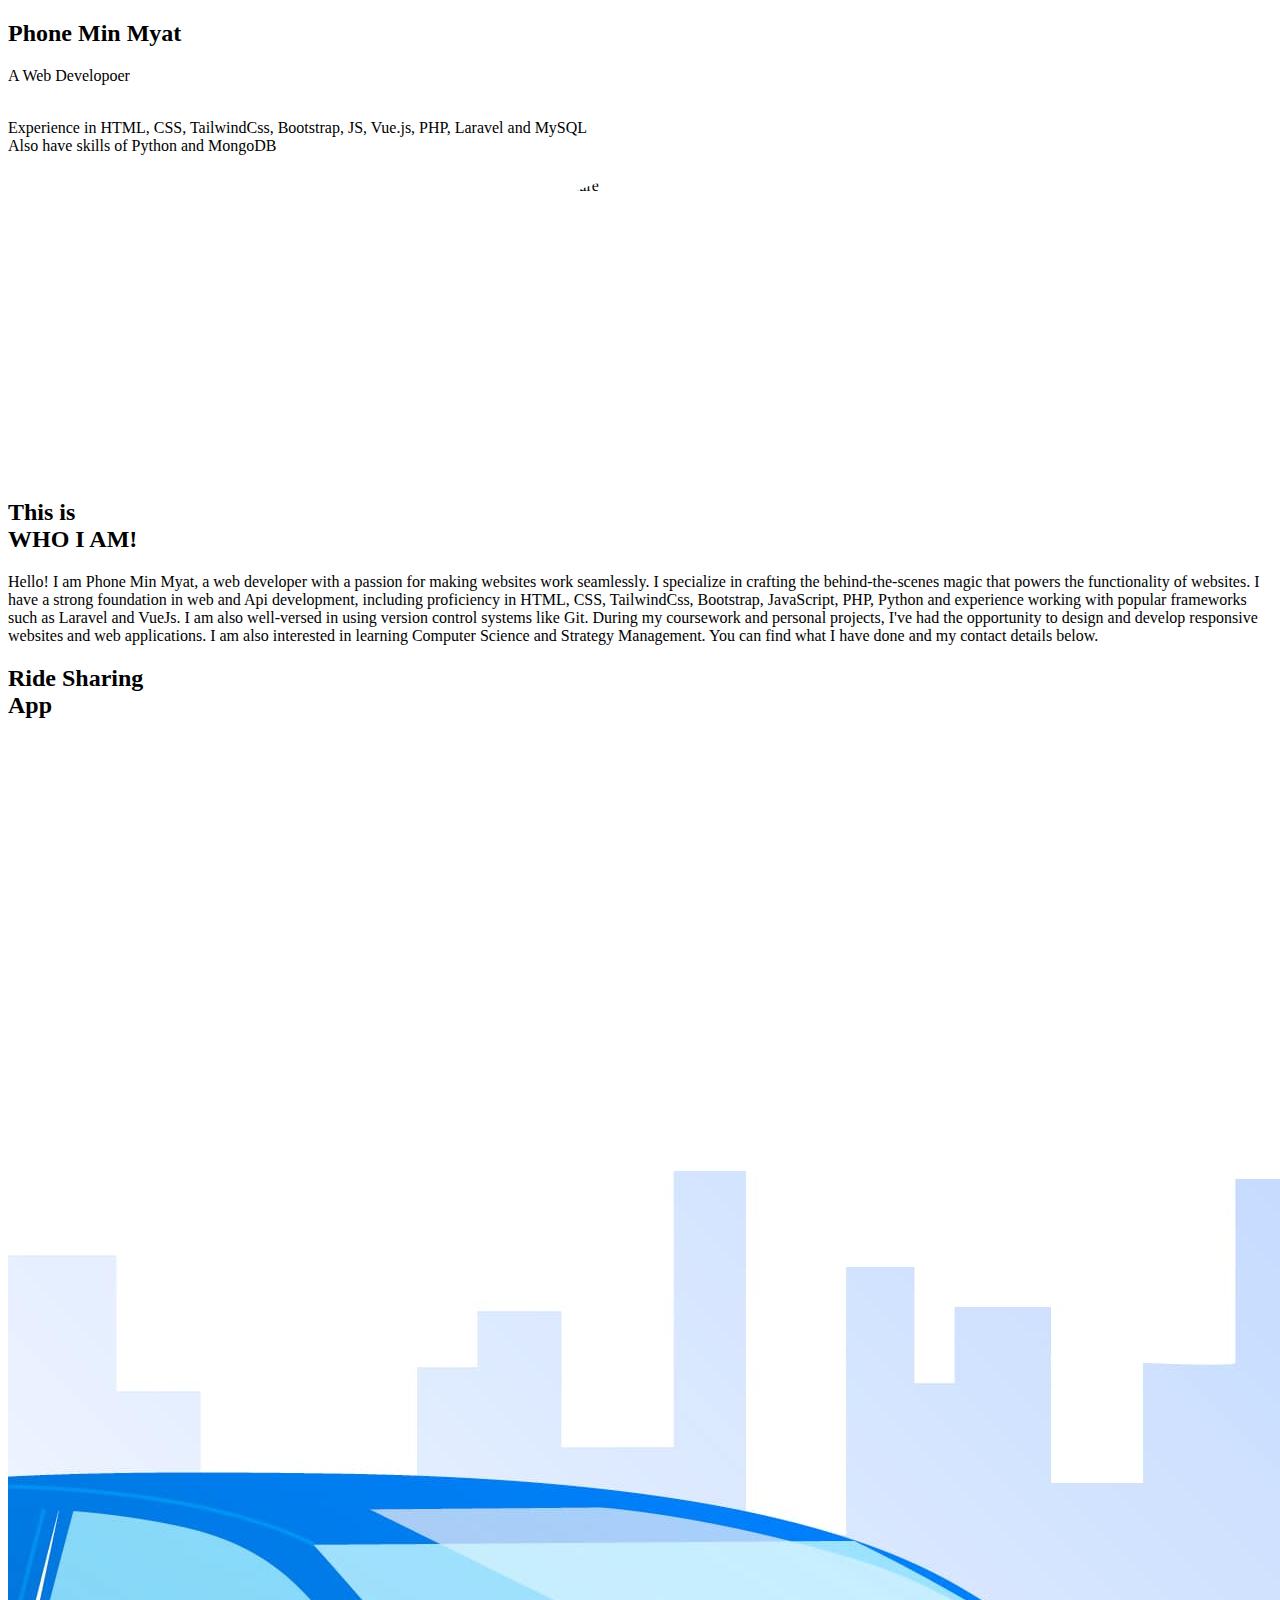
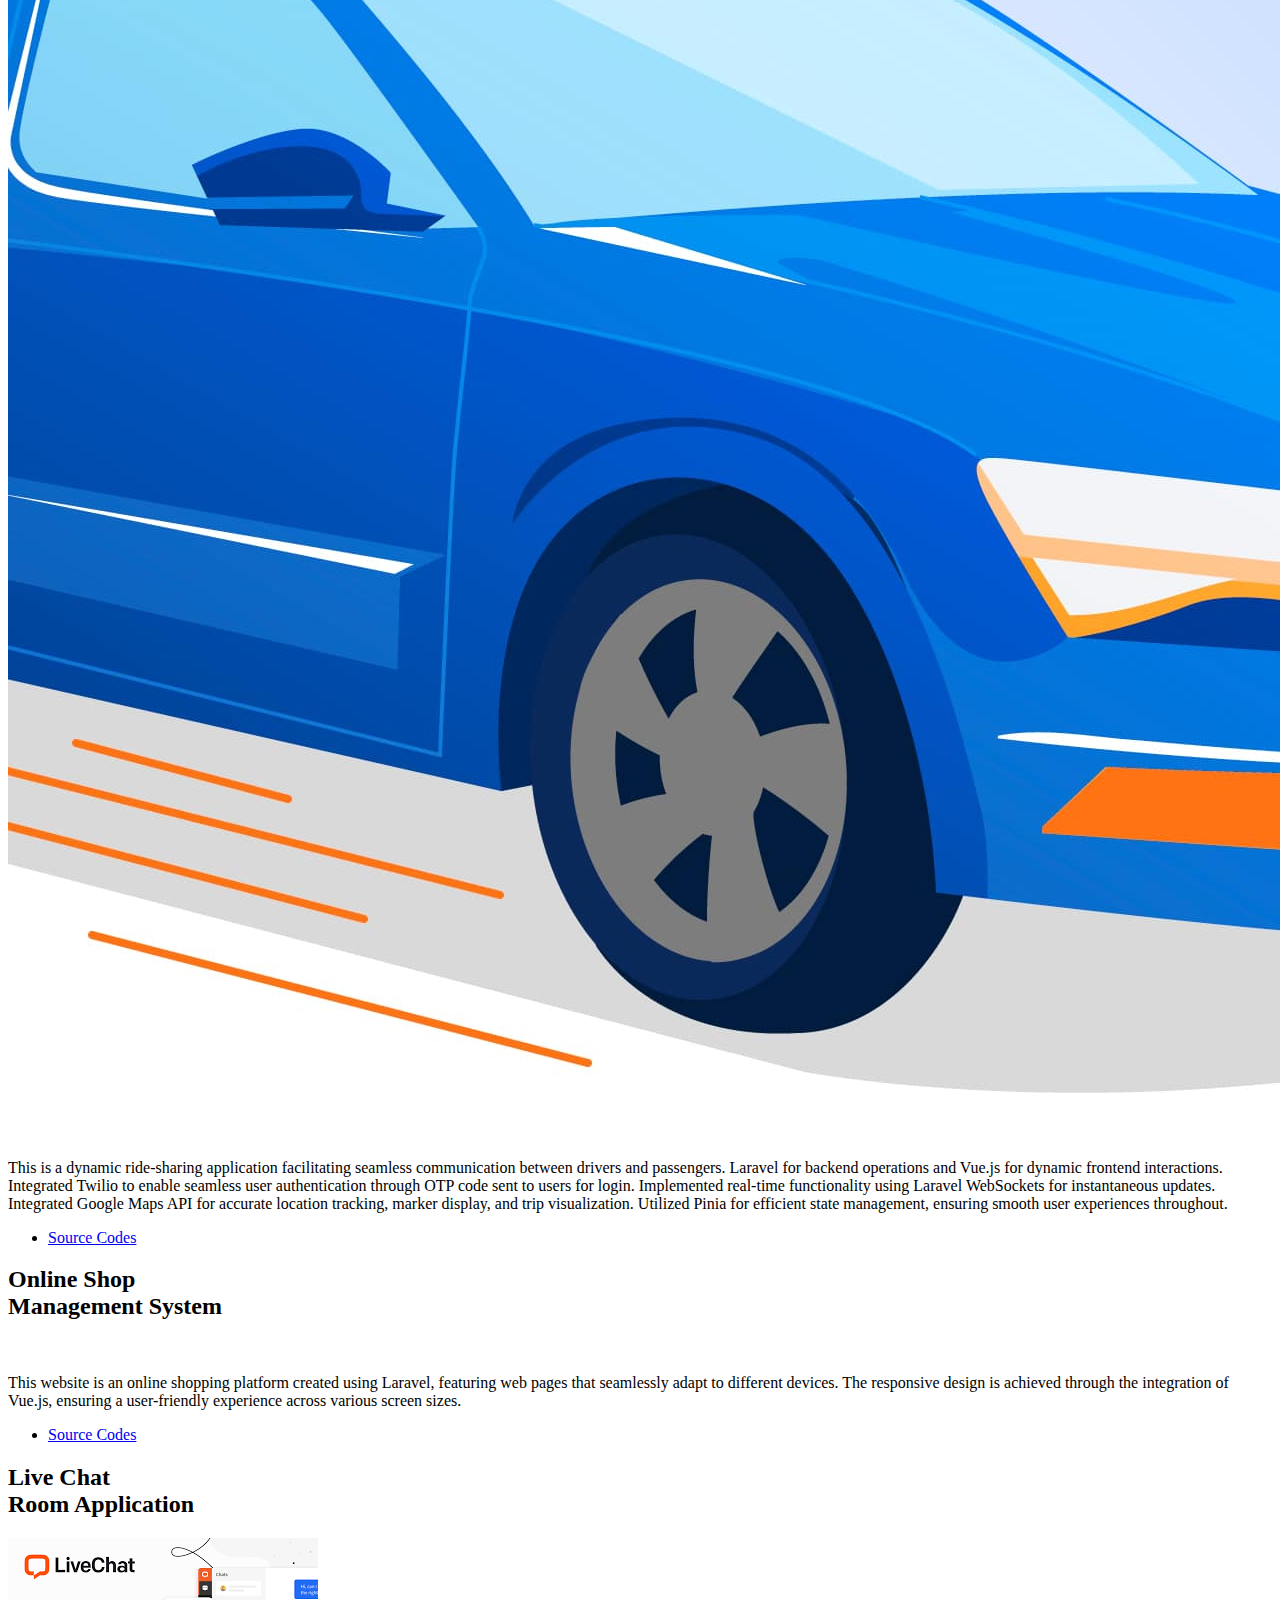
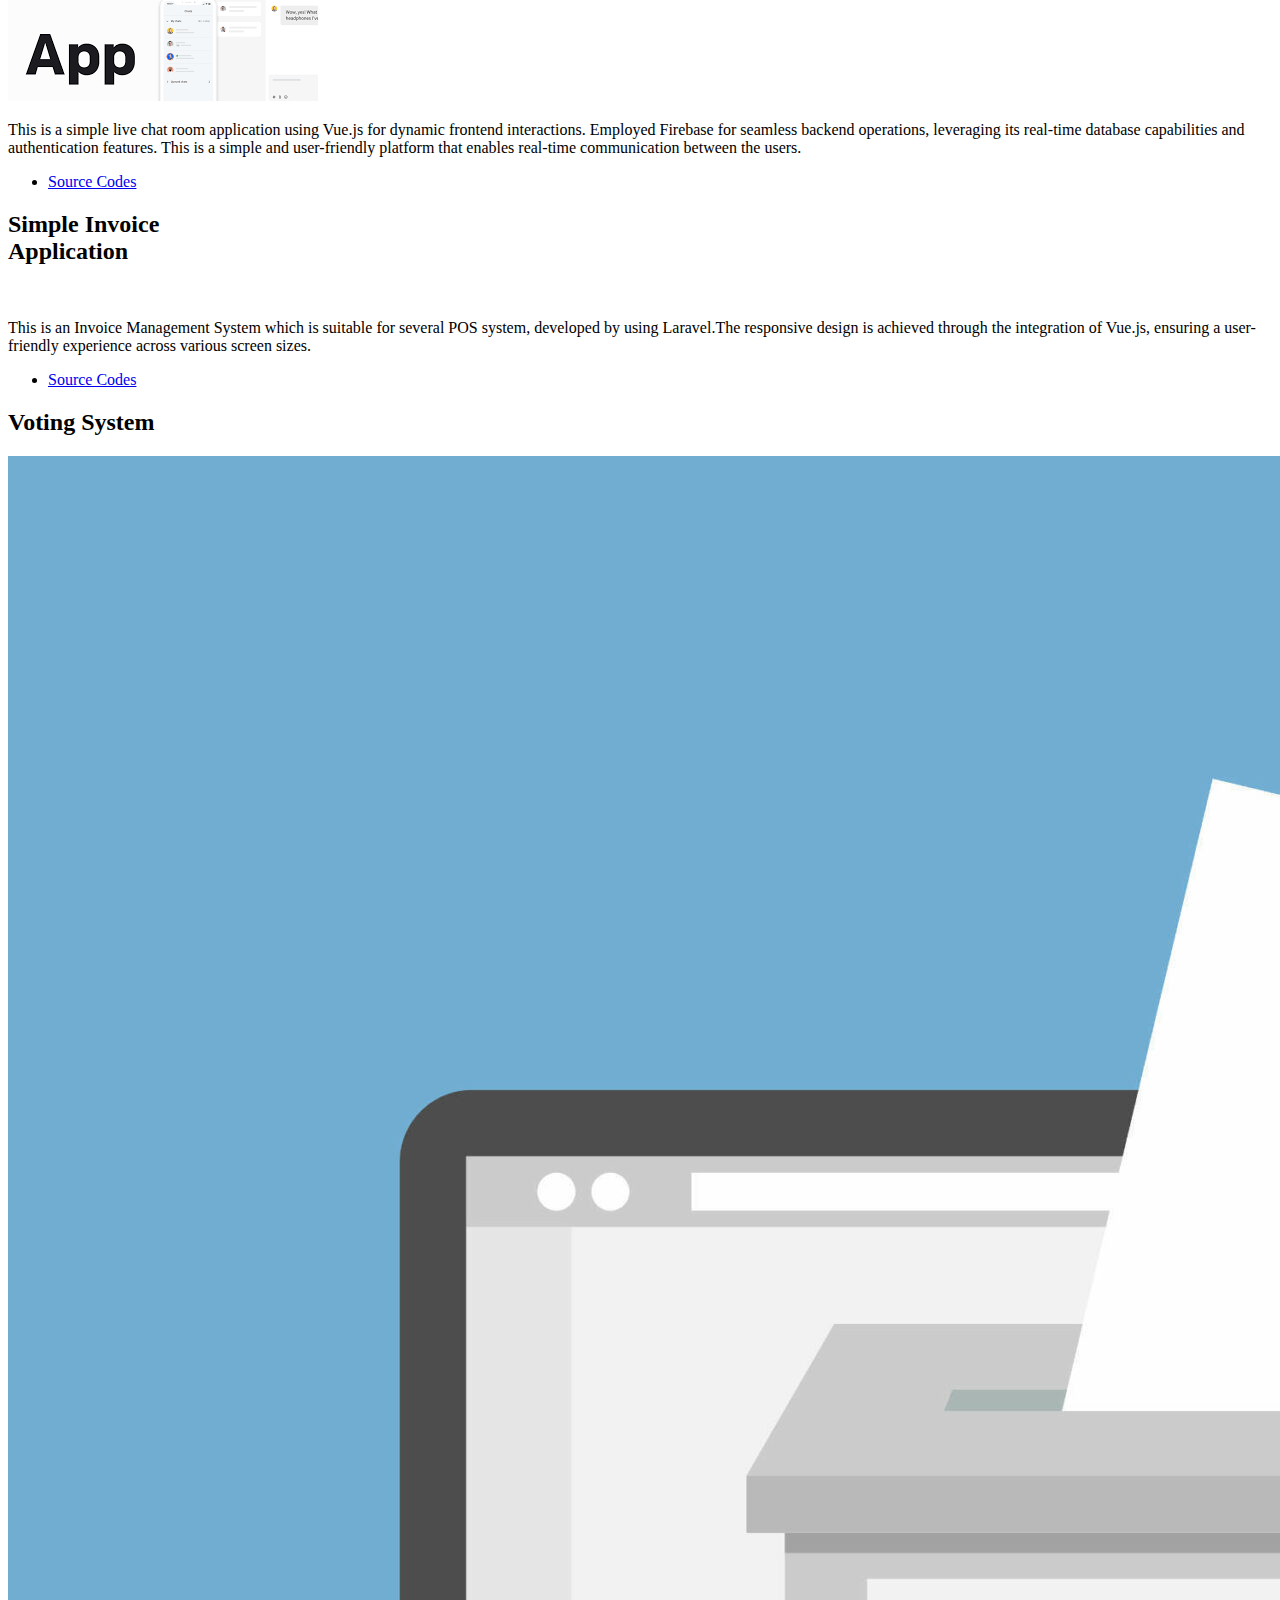
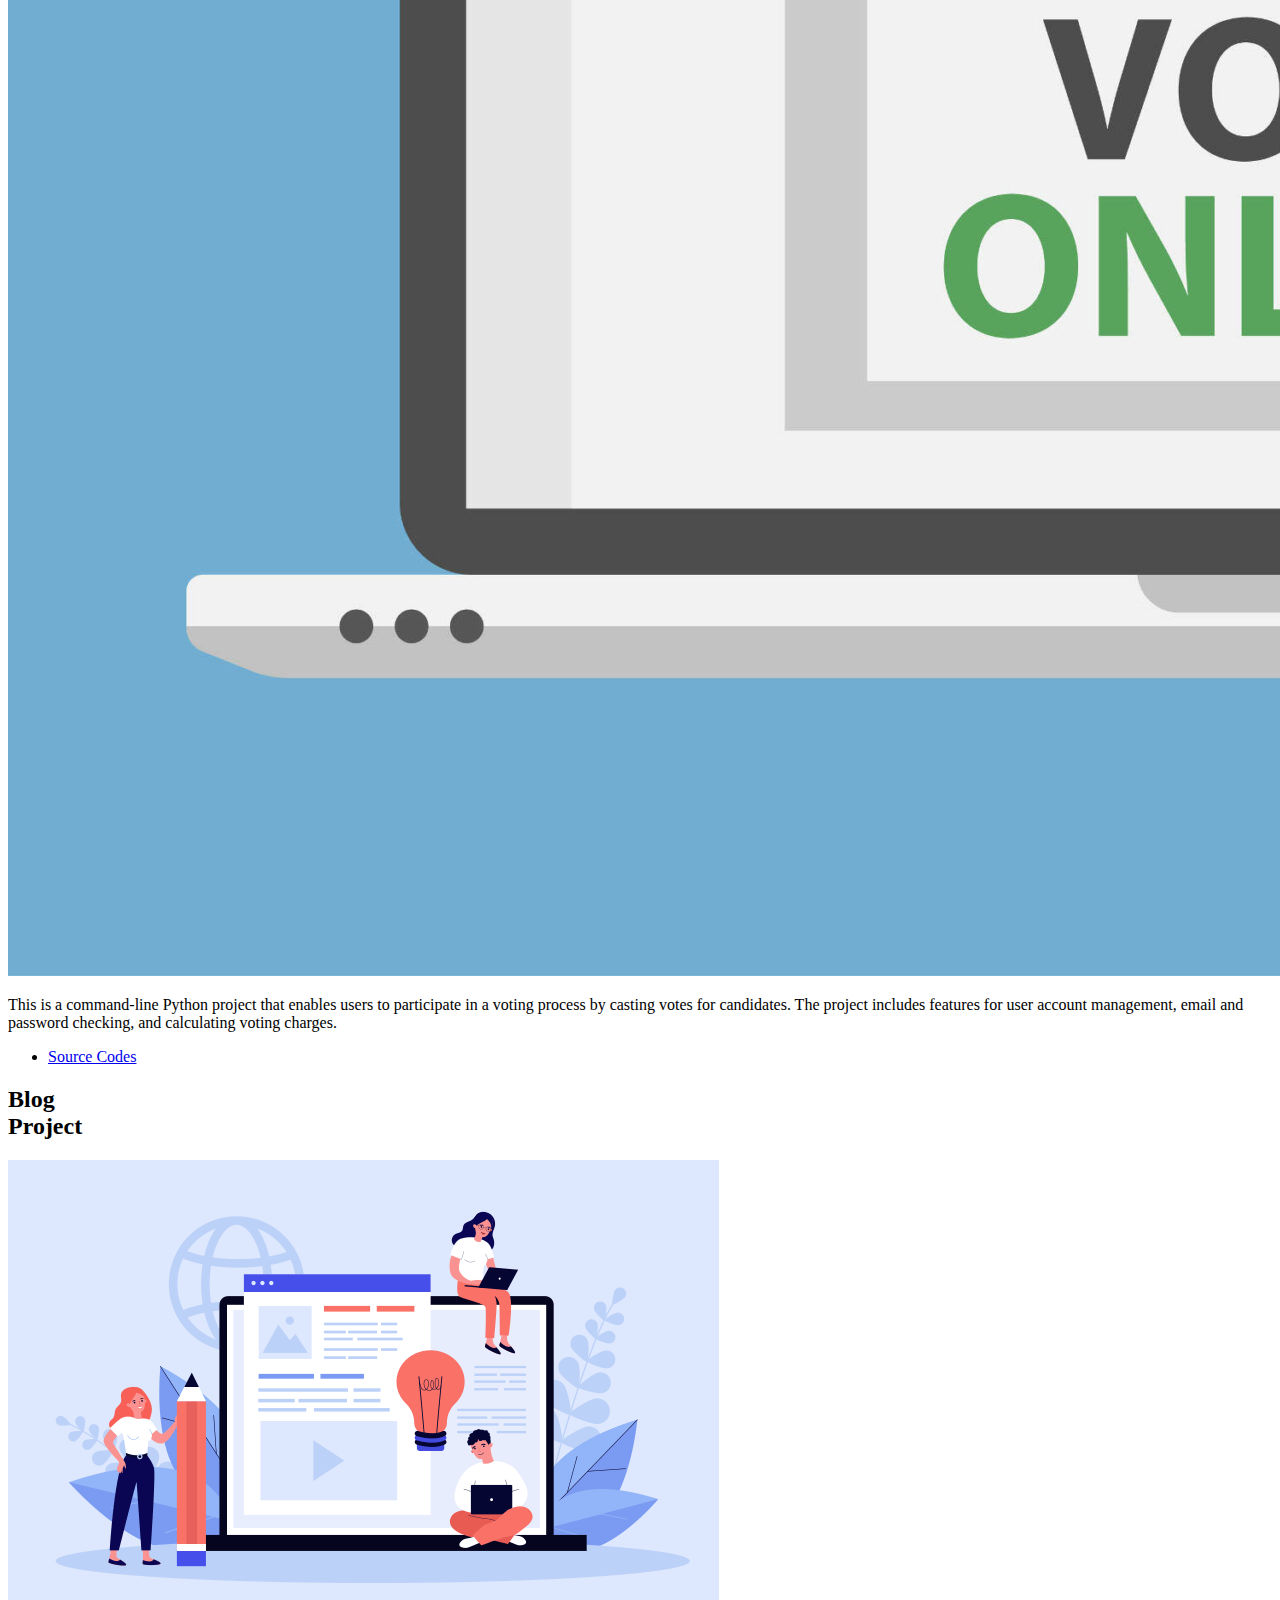
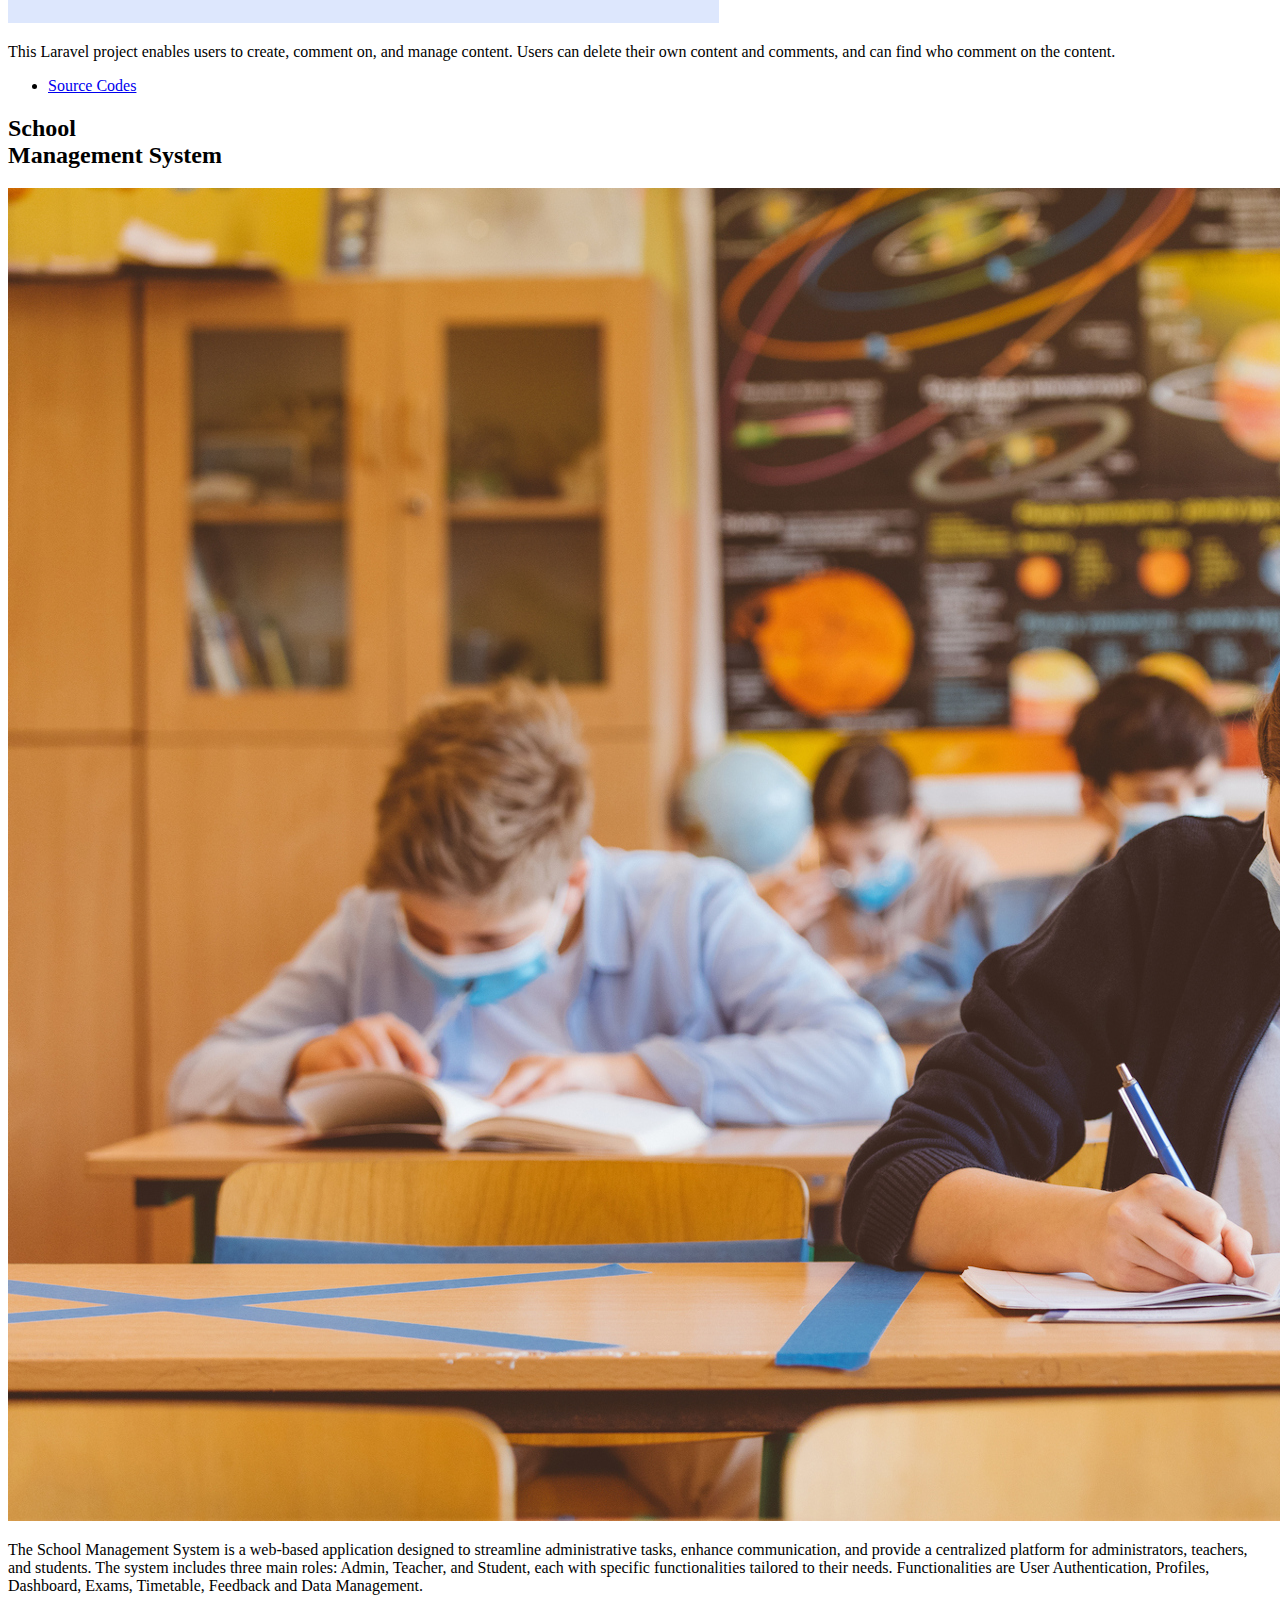
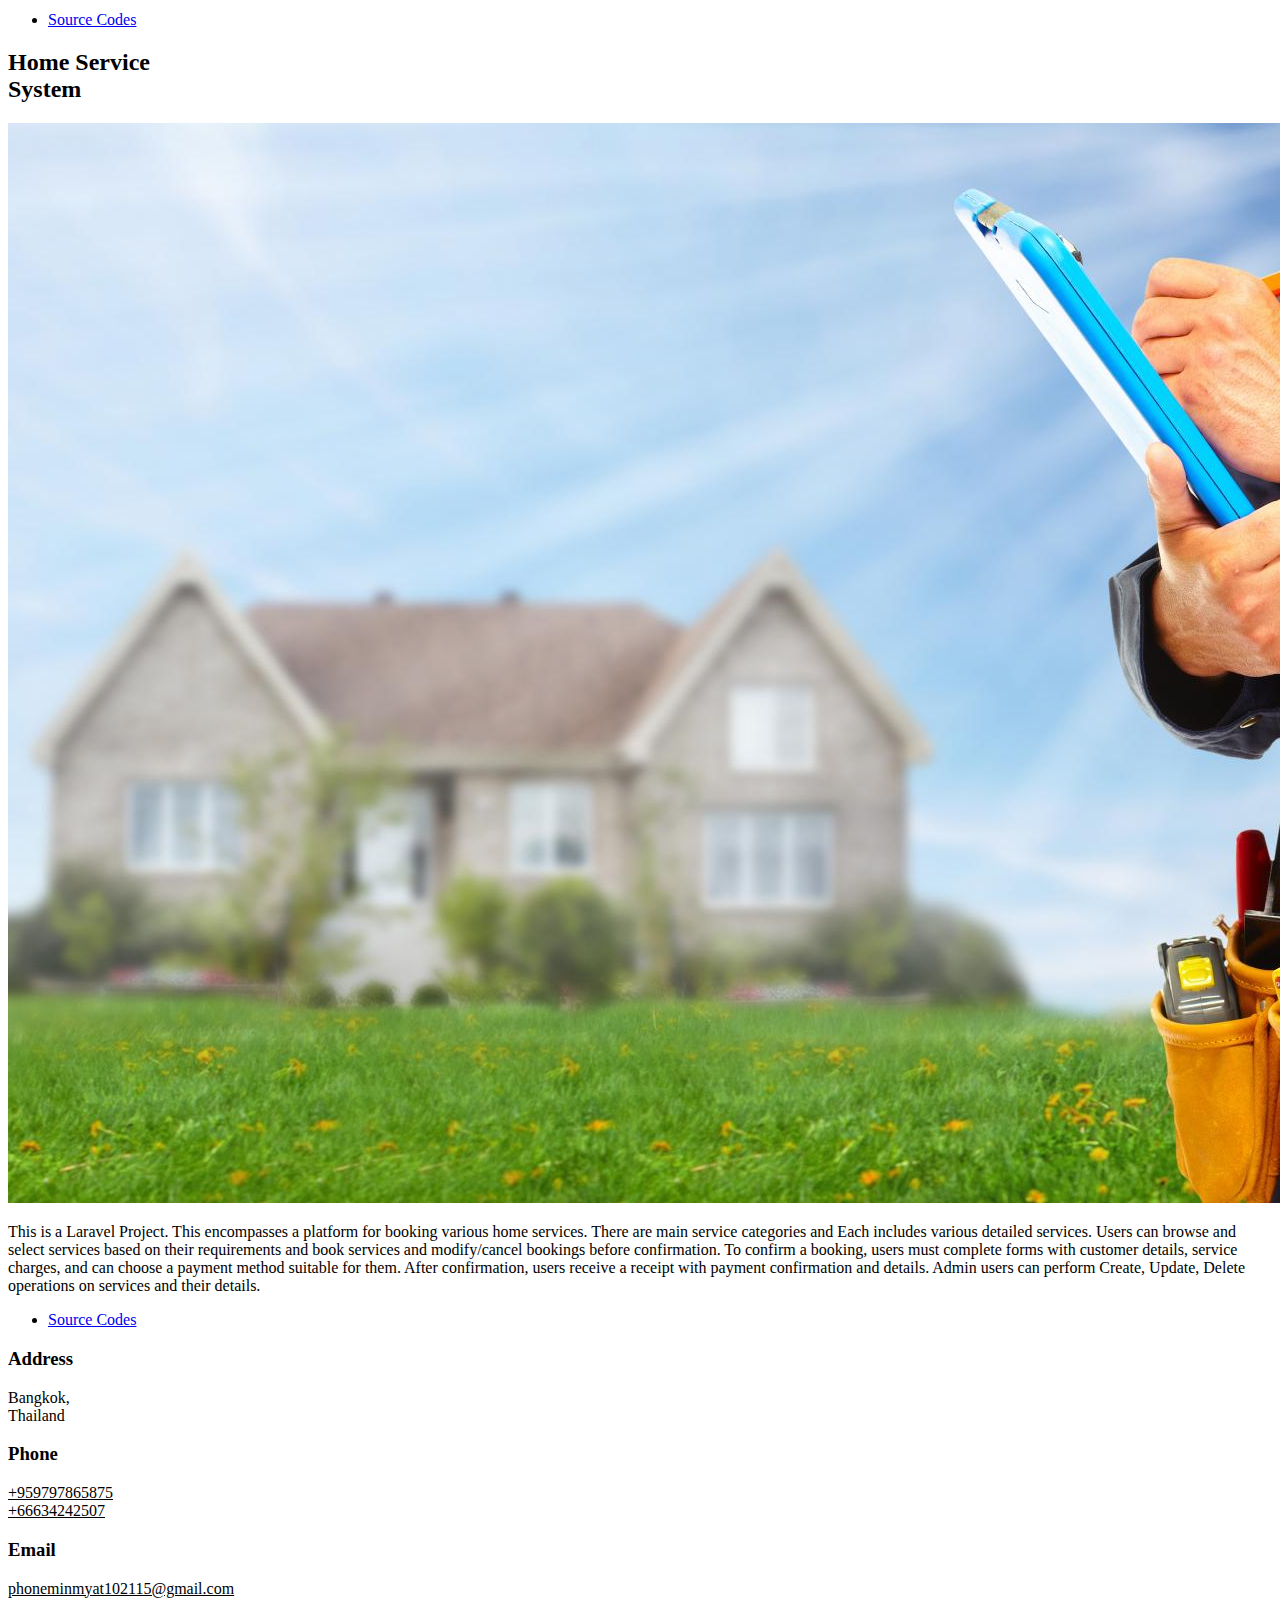
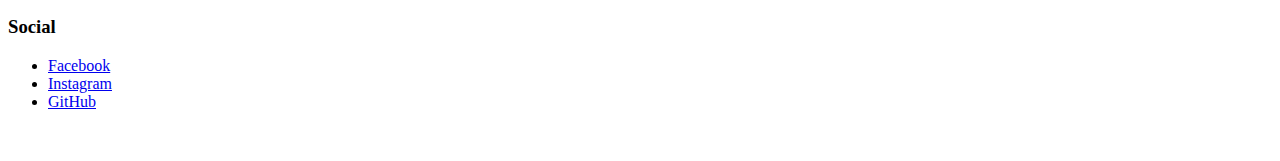
==== commit 38f5f2bc: "modified ride share app description" ====
--- a/index.html
+++ b/index.html
@@ -71,12 +71,12 @@
               I have a strong foundation in web and Api development, including
               proficiency in HTML, CSS, TailwindCss, Bootstrap, JavaScript, PHP,
               Python and experience working with popular frameworks such as
-              Laravel and VueJs. I am also well-versed in using version control systems
-              like Git. During my coursework and personal projects, I've had the
-              opportunity to design and develop responsive websites and web
-              applications. I am also interested in learning Computer Science
-              and Strategy Management. You can find what I have done and my
-              contact details below.
+              Laravel and VueJs. I am also well-versed in using version control
+              systems like Git. During my coursework and personal projects, I've
+              had the opportunity to design and develop responsive websites and
+              web applications. I am also interested in learning Computer
+              Science and Strategy Management. You can find what I have done and
+              my contact details below.
             </p>
           </header>
         </article>
@@ -99,11 +99,12 @@
               This is a dynamic ride-sharing application facilitating seamless
               communication between drivers and passengers. Laravel for backend
               operations and Vue.js for dynamic frontend interactions.
-              Implemented real-time functionality using Laravel WebSockets for
-              instantaneous updates. Integrated Google Maps API for accurate
-              location tracking, marker display, and trip visualization.
-              Utilized Pinia for efficient state management, ensuring smooth
-              user experiences throughout.
+              Integrated Twilio to enable seamless user authentication through
+              OTP code sent to users for login. Implemented real-time
+              functionality using Laravel WebSockets for instantaneous updates.
+              Integrated Google Maps API for accurate location tracking, marker
+              display, and trip visualization. Utilized Pinia for efficient
+              state management, ensuring smooth user experiences throughout.
             </p>
             <ul class="actions special">
               <li>
@@ -158,11 +159,11 @@
               <img src="images\live-chat.png" alt="" />
             </a>
             <p>
-              This is a simple live chat room application using Vue.js for dynamic
-              frontend interactions. Employed Firebase for seamless backend
-              operations, leveraging its real-time database capabilities and
-              authentication features. This is a simple and user-friendly platform that
-              enables real-time communication between the users.
+              This is a simple live chat room application using Vue.js for
+              dynamic frontend interactions. Employed Firebase for seamless
+              backend operations, leveraging its real-time database capabilities
+              and authentication features. This is a simple and user-friendly
+              platform that enables real-time communication between the users.
             </p>
             <ul class="actions special">
               <li>
@@ -334,7 +335,8 @@
           <section>
             <h3>Phone</h3>
             <p>
-              <a href="tel:+959797865875" style="color: black">+959797865875</a><br>
+              <a href="tel:+959797865875" style="color: black">+959797865875</a
+              ><br />
               <a href="tel:+66634242507" style="color: black">+66634242507</a>
             </p>
           </section>
